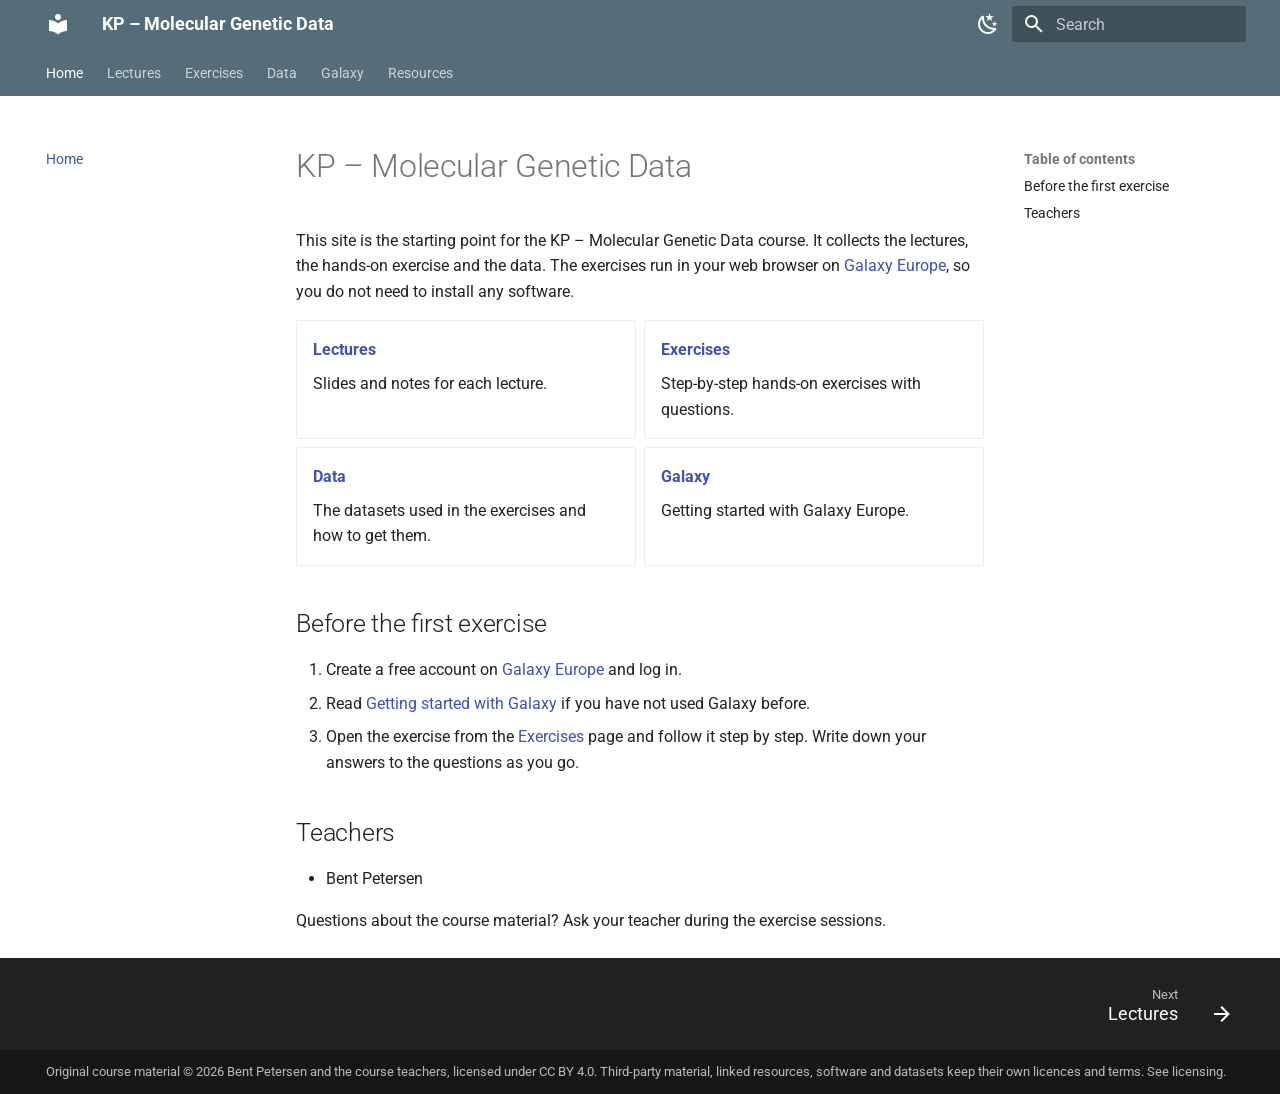
==== index.html @ 852cbc69 "Deploy 754c3c0" ====
<!doctype html>
<html lang="en" class="no-js">
  <head>
    
      <meta charset="utf-8">
      <meta name="viewport" content="width=device-width,initial-scale=1">
      
        <meta name="description" content="Lectures, hands-on exercises, data and Galaxy instructions for the KP – Molecular Genetic Data course.">
      
      
        <meta name="author" content="Bent Petersen">
      
      
        <link rel="canonical" href="https://bentpetersendk.github.io/KP-Molecular-Genetic-Data/">
      
      
      
        <link rel="next" href="lectures/">
      
      
        
      
      
      <link rel="icon" href="assets/images/favicon.png">
      <meta name="generator" content="mkdocs-1.6.1, mkdocs-material-9.7.7">
    
    
      
        <title>Home - KP – Molecular Genetic Data</title>
      
    
    
      <link rel="stylesheet" href="assets/stylesheets/main.ec1eaa64.min.css">
      
        
        <link rel="stylesheet" href="assets/stylesheets/palette.ab4e12ef.min.css">
      
      


    
    
      
    
    
      
        
        
        <link rel="preconnect" href="https://fonts.gstatic.com" crossorigin>
        <link rel="stylesheet" href="https://fonts.googleapis.com/css?family=Roboto:300,300i,400,400i,700,700i%7CRoboto+Mono:400,400i,700,700i&display=fallback">
        <style>:root{--md-text-font:"Roboto";--md-code-font:"Roboto Mono"}</style>
      
    
    
      <link rel="stylesheet" href="assets/extra.css">
    
    <script>__md_scope=new URL(".",location),__md_hash=e=>[...e].reduce(((e,_)=>(e<<5)-e+_.charCodeAt(0)),0),__md_get=(e,_=localStorage,t=__md_scope)=>JSON.parse(_.getItem(t.pathname+"."+e)),__md_set=(e,_,t=localStorage,a=__md_scope)=>{try{t.setItem(a.pathname+"."+e,JSON.stringify(_))}catch(e){}}</script>
    
      

    
    
  </head>
  
  
    
    
      
    
    
    
    
    <body dir="ltr" data-md-color-scheme="default" data-md-color-primary="blue-grey" data-md-color-accent="indigo">
  
    
    <input class="md-toggle" data-md-toggle="drawer" type="checkbox" id="__drawer" autocomplete="off">
    <input class="md-toggle" data-md-toggle="search" type="checkbox" id="__search" autocomplete="off">
    <label class="md-overlay" for="__drawer"></label>
    <div data-md-component="skip">
      
        
        <a href="#kp-molecular-genetic-data" class="md-skip">
          Skip to content
        </a>
      
    </div>
    <div data-md-component="announce">
      
    </div>
    
    
      

<header class="md-header" data-md-component="header">
  <nav class="md-header__inner md-grid" aria-label="Header">
    <a href="." title="KP – Molecular Genetic Data" class="md-header__button md-logo" aria-label="KP – Molecular Genetic Data" data-md-component="logo">
      
  
  <svg xmlns="http://www.w3.org/2000/svg" viewBox="0 0 24 24"><path d="M12 8a3 3 0 0 0 3-3 3 3 0 0 0-3-3 3 3 0 0 0-3 3 3 3 0 0 0 3 3m0 3.54C9.64 9.35 6.5 8 3 8v11c3.5 0 6.64 1.35 9 3.54 2.36-2.19 5.5-3.54 9-3.54V8c-3.5 0-6.64 1.35-9 3.54"/></svg>

    </a>
    <label class="md-header__button md-icon" for="__drawer">
      
      <svg xmlns="http://www.w3.org/2000/svg" viewBox="0 0 24 24"><path d="M3 6h18v2H3zm0 5h18v2H3zm0 5h18v2H3z"/></svg>
    </label>
    <div class="md-header__title" data-md-component="header-title">
      <div class="md-header__ellipsis">
        <div class="md-header__topic">
          <span class="md-ellipsis">
            KP – Molecular Genetic Data
          </span>
        </div>
        <div class="md-header__topic" data-md-component="header-topic">
          <span class="md-ellipsis">
            
              Home
            
          </span>
        </div>
      </div>
    </div>
    
      
        <form class="md-header__option" data-md-component="palette">
  
    
    
    
    <input class="md-option" data-md-color-media="(prefers-color-scheme: light)" data-md-color-scheme="default" data-md-color-primary="blue-grey" data-md-color-accent="indigo"  aria-label="Switch to dark mode"  type="radio" name="__palette" id="__palette_0">
    
      <label class="md-header__button md-icon" title="Switch to dark mode" for="__palette_1" hidden>
        <svg xmlns="http://www.w3.org/2000/svg" viewBox="0 0 24 24"><path d="m17.75 4.09-2.53 1.94.91 3.06-2.63-1.81-2.63 1.81.91-3.06-2.53-1.94L12.44 4l1.06-3 1.06 3zm3.5 6.91-1.64 1.25.59 1.98-1.7-1.17-1.7 1.17.59-1.98L15.75 11l2.06-.05L18.5 9l.69 1.95zm-2.28 4.95c.83-.08 1.72 1.1 1.19 1.85-.32.45-.66.87-1.08 1.27C15.17 23 8.84 23 4.94 19.07c-3.91-3.9-3.91-10.24 0-14.14.4-.4.82-.76 1.27-1.08.75-.53 1.93.36 1.85 1.19-.27 2.86.69 5.83 2.89 8.02a9.96 9.96 0 0 0 8.02 2.89m-1.64 2.02a12.08 12.08 0 0 1-7.8-3.47c-2.17-2.19-3.33-5-3.49-7.82-2.81 3.14-2.7 7.96.31 10.98 3.02 3.01 7.84 3.12 10.98.31"/></svg>
      </label>
    
  
    
    
    
    <input class="md-option" data-md-color-media="(prefers-color-scheme: dark)" data-md-color-scheme="slate" data-md-color-primary="blue-grey" data-md-color-accent="indigo"  aria-label="Switch to light mode"  type="radio" name="__palette" id="__palette_1">
    
      <label class="md-header__button md-icon" title="Switch to light mode" for="__palette_0" hidden>
        <svg xmlns="http://www.w3.org/2000/svg" viewBox="0 0 24 24"><path d="M12 7a5 5 0 0 1 5 5 5 5 0 0 1-5 5 5 5 0 0 1-5-5 5 5 0 0 1 5-5m0 2a3 3 0 0 0-3 3 3 3 0 0 0 3 3 3 3 0 0 0 3-3 3 3 0 0 0-3-3m0-7 2.39 3.42C13.65 5.15 12.84 5 12 5s-1.65.15-2.39.42zM3.34 7l4.16-.35A7.2 7.2 0 0 0 5.94 8.5c-.44.74-.69 1.5-.83 2.29zm.02 10 1.76-3.77a7.131 7.131 0 0 0 2.38 4.14zM20.65 7l-1.77 3.79a7.02 7.02 0 0 0-2.38-4.15zm-.01 10-4.14.36c.59-.51 1.12-1.14 1.54-1.86.42-.73.69-1.5.83-2.29zM12 22l-2.41-3.44c.74.27 1.55.44 2.41.44.82 0 1.63-.17 2.37-.44z"/></svg>
      </label>
    
  
</form>
      
    
    
      <script>var palette=__md_get("__palette");if(palette&&palette.color){if("(prefers-color-scheme)"===palette.color.media){var media=matchMedia("(prefers-color-scheme: light)"),input=document.querySelector(media.matches?"[data-md-color-media='(prefers-color-scheme: light)']":"[data-md-color-media='(prefers-color-scheme: dark)']");palette.color.media=input.getAttribute("data-md-color-media"),palette.color.scheme=input.getAttribute("data-md-color-scheme"),palette.color.primary=input.getAttribute("data-md-color-primary"),palette.color.accent=input.getAttribute("data-md-color-accent")}for(var[key,value]of Object.entries(palette.color))document.body.setAttribute("data-md-color-"+key,value)}</script>
    
    
    
      
      
        <label class="md-header__button md-icon" for="__search">
          
          <svg xmlns="http://www.w3.org/2000/svg" viewBox="0 0 24 24"><path d="M9.5 3A6.5 6.5 0 0 1 16 9.5c0 1.61-.59 3.09-1.56 4.23l.27.27h.79l5 5-1.5 1.5-5-5v-.79l-.27-.27A6.52 6.52 0 0 1 9.5 16 6.5 6.5 0 0 1 3 9.5 6.5 6.5 0 0 1 9.5 3m0 2C7 5 5 7 5 9.5S7 14 9.5 14 14 12 14 9.5 12 5 9.5 5"/></svg>
        </label>
        <div class="md-search" data-md-component="search" role="dialog">
  <label class="md-search__overlay" for="__search"></label>
  <div class="md-search__inner" role="search">
    <form class="md-search__form" name="search">
      <input type="text" class="md-search__input" name="query" aria-label="Search" placeholder="Search" autocapitalize="off" autocorrect="off" autocomplete="off" spellcheck="false" data-md-component="search-query" required>
      <label class="md-search__icon md-icon" for="__search">
        
        <svg xmlns="http://www.w3.org/2000/svg" viewBox="0 0 24 24"><path d="M9.5 3A6.5 6.5 0 0 1 16 9.5c0 1.61-.59 3.09-1.56 4.23l.27.27h.79l5 5-1.5 1.5-5-5v-.79l-.27-.27A6.52 6.52 0 0 1 9.5 16 6.5 6.5 0 0 1 3 9.5 6.5 6.5 0 0 1 9.5 3m0 2C7 5 5 7 5 9.5S7 14 9.5 14 14 12 14 9.5 12 5 9.5 5"/></svg>
        
        <svg xmlns="http://www.w3.org/2000/svg" viewBox="0 0 24 24"><path d="M20 11v2H8l5.5 5.5-1.42 1.42L4.16 12l7.92-7.92L13.5 5.5 8 11z"/></svg>
      </label>
      <nav class="md-search__options" aria-label="Search">
        
        <button type="reset" class="md-search__icon md-icon" title="Clear" aria-label="Clear" tabindex="-1">
          
          <svg xmlns="http://www.w3.org/2000/svg" viewBox="0 0 24 24"><path d="M19 6.41 17.59 5 12 10.59 6.41 5 5 6.41 10.59 12 5 17.59 6.41 19 12 13.41 17.59 19 19 17.59 13.41 12z"/></svg>
        </button>
      </nav>
      
    </form>
    <div class="md-search__output">
      <div class="md-search__scrollwrap" tabindex="0" data-md-scrollfix>
        <div class="md-search-result" data-md-component="search-result">
          <div class="md-search-result__meta">
            Initializing search
          </div>
          <ol class="md-search-result__list" role="presentation"></ol>
        </div>
      </div>
    </div>
  </div>
</div>
      
    
    
  </nav>
  
</header>
    
    <div class="md-container" data-md-component="container">
      
      
        
          
            
<nav class="md-tabs" aria-label="Tabs" data-md-component="tabs">
  <div class="md-grid">
    <ul class="md-tabs__list">
      
        
  
  
  
    
  
  
    <li class="md-tabs__item md-tabs__item--active">
      <a href="." class="md-tabs__link">
        
  
  
    
  
  Home

      </a>
    </li>
  

      
        
  
  
  
  
    <li class="md-tabs__item">
      <a href="lectures/" class="md-tabs__link">
        
  
  
    
  
  Lectures

      </a>
    </li>
  

      
        
  
  
  
  
    
    
      <li class="md-tabs__item">
        <a href="exercises/" class="md-tabs__link">
          
  
  
    
  
  Exercises

        </a>
      </li>
    
  

      
        
  
  
  
  
    <li class="md-tabs__item">
      <a href="data/" class="md-tabs__link">
        
  
  
    
  
  Data

      </a>
    </li>
  

      
        
  
  
  
  
    <li class="md-tabs__item">
      <a href="galaxy/" class="md-tabs__link">
        
  
  
    
  
  Galaxy

      </a>
    </li>
  

      
        
  
  
  
  
    <li class="md-tabs__item">
      <a href="resources/" class="md-tabs__link">
        
  
  
    
  
  Resources

      </a>
    </li>
  

      
    </ul>
  </div>
</nav>
          
        
      
      <main class="md-main" data-md-component="main">
        <div class="md-main__inner md-grid">
          
            
              
              <div class="md-sidebar md-sidebar--primary" data-md-component="sidebar" data-md-type="navigation" >
                <div class="md-sidebar__scrollwrap">
                  <div class="md-sidebar__inner">
                    


  


<nav class="md-nav md-nav--primary md-nav--lifted" aria-label="Navigation" data-md-level="0">
  <label class="md-nav__title" for="__drawer">
    <a href="." title="KP – Molecular Genetic Data" class="md-nav__button md-logo" aria-label="KP – Molecular Genetic Data" data-md-component="logo">
      
  
  <svg xmlns="http://www.w3.org/2000/svg" viewBox="0 0 24 24"><path d="M12 8a3 3 0 0 0 3-3 3 3 0 0 0-3-3 3 3 0 0 0-3 3 3 3 0 0 0 3 3m0 3.54C9.64 9.35 6.5 8 3 8v11c3.5 0 6.64 1.35 9 3.54 2.36-2.19 5.5-3.54 9-3.54V8c-3.5 0-6.64 1.35-9 3.54"/></svg>

    </a>
    KP – Molecular Genetic Data
  </label>
  
  <ul class="md-nav__list" data-md-scrollfix>
    
      
      
  
  
    
  
  
  
    <li class="md-nav__item md-nav__item--active">
      
      <input class="md-nav__toggle md-toggle" type="checkbox" id="__toc">
      
      
        
      
      
        <label class="md-nav__link md-nav__link--active" for="__toc">
          
  
  
  <span class="md-ellipsis">
    
  
    Home
  

    
  </span>
  
  

          <span class="md-nav__icon md-icon"></span>
        </label>
      
      <a href="." class="md-nav__link md-nav__link--active">
        
  
  
  <span class="md-ellipsis">
    
  
    Home
  

    
  </span>
  
  

      </a>
      
        

<nav class="md-nav md-nav--secondary" aria-label="Table of contents">
  
  
  
    
  
  
    <label class="md-nav__title" for="__toc">
      <span class="md-nav__icon md-icon"></span>
      Table of contents
    </label>
    <ul class="md-nav__list" data-md-component="toc" data-md-scrollfix>
      
        <li class="md-nav__item">
  <a href="#before-the-first-exercise" class="md-nav__link">
    <span class="md-ellipsis">
      
        Before the first exercise
      
    </span>
  </a>
  
</li>
      
        <li class="md-nav__item">
  <a href="#teachers" class="md-nav__link">
    <span class="md-ellipsis">
      
        Teachers
      
    </span>
  </a>
  
</li>
      
    </ul>
  
</nav>
      
    </li>
  

    
      
      
  
  
  
  
    <li class="md-nav__item">
      <a href="lectures/" class="md-nav__link">
        
  
  
  <span class="md-ellipsis">
    
  
    Lectures
  

    
  </span>
  
  

      </a>
    </li>
  

    
      
      
  
  
  
  
    
    
      
        
          
        
      
        
      
    
    
    
      
      
        
      
    
    
    <li class="md-nav__item md-nav__item--nested">
      
        
        
        <input class="md-nav__toggle md-toggle " type="checkbox" id="__nav_3" >
        
          
          <div class="md-nav__link md-nav__container">
            <a href="exercises/" class="md-nav__link ">
              
  
  
  <span class="md-ellipsis">
    
  
    Exercises
  

    
  </span>
  
  

            </a>
            
              
              <label class="md-nav__link " for="__nav_3" id="__nav_3_label" tabindex="0">
                <span class="md-nav__icon md-icon"></span>
              </label>
            
          </div>
        
        <nav class="md-nav" data-md-level="1" aria-labelledby="__nav_3_label" aria-expanded="false">
          <label class="md-nav__title" for="__nav_3">
            <span class="md-nav__icon md-icon"></span>
            
  
    Exercises
  

          </label>
          <ul class="md-nav__list" data-md-scrollfix>
            
              
            
              
                
  
  
  
  
    <li class="md-nav__item">
      <a href="exercises/ngs-preprocessing/" class="md-nav__link">
        
  
  
  <span class="md-ellipsis">
    
  
    NGS preprocessing and quality control
  

    
  </span>
  
  

      </a>
    </li>
  

              
            
          </ul>
        </nav>
      
    </li>
  

    
      
      
  
  
  
  
    <li class="md-nav__item">
      <a href="data/" class="md-nav__link">
        
  
  
  <span class="md-ellipsis">
    
  
    Data
  

    
  </span>
  
  

      </a>
    </li>
  

    
      
      
  
  
  
  
    <li class="md-nav__item">
      <a href="galaxy/" class="md-nav__link">
        
  
  
  <span class="md-ellipsis">
    
  
    Galaxy
  

    
  </span>
  
  

      </a>
    </li>
  

    
      
      
  
  
  
  
    <li class="md-nav__item">
      <a href="resources/" class="md-nav__link">
        
  
  
  <span class="md-ellipsis">
    
  
    Resources
  

    
  </span>
  
  

      </a>
    </li>
  

    
  </ul>
</nav>
                  </div>
                </div>
              </div>
            
            
              
              <div class="md-sidebar md-sidebar--secondary" data-md-component="sidebar" data-md-type="toc" >
                <div class="md-sidebar__scrollwrap">
                  <div class="md-sidebar__inner">
                    

<nav class="md-nav md-nav--secondary" aria-label="Table of contents">
  
  
  
    
  
  
    <label class="md-nav__title" for="__toc">
      <span class="md-nav__icon md-icon"></span>
      Table of contents
    </label>
    <ul class="md-nav__list" data-md-component="toc" data-md-scrollfix>
      
        <li class="md-nav__item">
  <a href="#before-the-first-exercise" class="md-nav__link">
    <span class="md-ellipsis">
      
        Before the first exercise
      
    </span>
  </a>
  
</li>
      
        <li class="md-nav__item">
  <a href="#teachers" class="md-nav__link">
    <span class="md-ellipsis">
      
        Teachers
      
    </span>
  </a>
  
</li>
      
    </ul>
  
</nav>
                  </div>
                </div>
              </div>
            
          
          
            <div class="md-content" data-md-component="content">
              
              <article class="md-content__inner md-typeset">
                
                  



<h1 id="kp-molecular-genetic-data">KP – Molecular Genetic Data<a class="headerlink" href="#kp-molecular-genetic-data" title="Permanent link">&para;</a></h1>
<!-- TODO(instructors): add the course code, semester and a short course description. -->

<p>This site is the starting point for the KP – Molecular Genetic Data course. It collects the lectures, the hands-on exercise and the data.
The exercises run in your web browser on <a href="https://usegalaxy.eu">Galaxy Europe</a>, so you do not need to install any software.</p>
<div class="grid cards">
<ul>
<li>
<p><strong><a href="lectures/">Lectures</a></strong></p>
<p>Slides and notes for each lecture.</p>
</li>
<li>
<p><strong><a href="exercises/">Exercises</a></strong></p>
<p>Step-by-step hands-on exercises with questions.</p>
</li>
<li>
<p><strong><a href="data/">Data</a></strong></p>
<p>The datasets used in the exercises and how to get them.</p>
</li>
<li>
<p><strong><a href="galaxy/">Galaxy</a></strong></p>
<p>Getting started with Galaxy Europe.</p>
</li>
</ul>
</div>
<h2 id="before-the-first-exercise">Before the first exercise<a class="headerlink" href="#before-the-first-exercise" title="Permanent link">&para;</a></h2>
<ol>
<li>Create a free account on <a href="https://usegalaxy.eu/login/start">Galaxy Europe</a> and log in.</li>
<li>Read <a href="galaxy/">Getting started with Galaxy</a> if you have not used Galaxy before.</li>
<li>Open the exercise from the <a href="exercises/">Exercises</a> page and follow it step by step.
   Write down your answers to the questions as you go.</li>
</ol>
<h2 id="teachers">Teachers<a class="headerlink" href="#teachers" title="Permanent link">&para;</a></h2>
<ul>
<li>Bent Petersen</li>
</ul>
<!-- TODO(instructors): add co-teachers here. -->

<p>Questions about the course material? Ask your teacher during the exercise sessions.</p>







  
  






                
              </article>
            </div>
          
          
<script>var target=document.getElementById(location.hash.slice(1));target&&target.name&&(target.checked=target.name.startsWith("__tabbed_"))</script>
        </div>
        
          <button type="button" class="md-top md-icon" data-md-component="top" hidden>
  
  <svg xmlns="http://www.w3.org/2000/svg" viewBox="0 0 24 24"><path d="M13 20h-2V8l-5.5 5.5-1.42-1.42L12 4.16l7.92 7.92-1.42 1.42L13 8z"/></svg>
  Back to top
</button>
        
      </main>
      
        <footer class="md-footer">
  
    
      
      <nav class="md-footer__inner md-grid" aria-label="Footer" >
        
        
          
          <a href="lectures/" class="md-footer__link md-footer__link--next" aria-label="Next: Lectures">
            <div class="md-footer__title">
              <span class="md-footer__direction">
                Next
              </span>
              <div class="md-ellipsis">
                Lectures
              </div>
            </div>
            <div class="md-footer__button md-icon">
              
              <svg xmlns="http://www.w3.org/2000/svg" viewBox="0 0 24 24"><path d="M4 11v2h12l-5.5 5.5 1.42 1.42L19.84 12l-7.92-7.92L10.5 5.5 16 11z"/></svg>
            </div>
          </a>
        
      </nav>
    
  
  <div class="md-footer-meta md-typeset">
    <div class="md-footer-meta__inner md-grid">
      <div class="md-copyright">
  
    <div class="md-copyright__highlight">
      Original course material © 2026 Bent Petersen and the course teachers, licensed under <a href="https://creativecommons.org/licenses/by/4.0/">CC BY 4.0</a>. Third-party material, linked resources, software and datasets keep their own licences and terms. See <a href="https://github.com/bentpetersendk/KP-Molecular-Genetic-Data/blob/main/LICENSE.md">licensing</a>.
    </div>
  
  
</div>
      
    </div>
  </div>
</footer>
      
    </div>
    <div class="md-dialog" data-md-component="dialog">
      <div class="md-dialog__inner md-typeset"></div>
    </div>
    
    
    
      
      
      <script id="__config" type="application/json">{"annotate": null, "base": ".", "features": ["navigation.tabs", "navigation.sections", "navigation.top", "navigation.footer", "navigation.indexes", "toc.follow", "search.highlight", "content.code.copy"], "search": "assets/javascripts/workers/search.2c215733.min.js", "tags": null, "translations": {"clipboard.copied": "Copied to clipboard", "clipboard.copy": "Copy to clipboard", "search.result.more.one": "1 more on this page", "search.result.more.other": "# more on this page", "search.result.none": "No matching documents", "search.result.one": "1 matching document", "search.result.other": "# matching documents", "search.result.placeholder": "Type to start searching", "search.result.term.missing": "Missing", "select.version": "Select version"}, "version": null}</script>
    
    
      <script src="assets/javascripts/bundle.d7400e89.min.js"></script>
      
    
  </body>
</html>
---- assets/stylesheets/main.ec1eaa64.min.css ----
@charset "UTF-8";html{-webkit-text-size-adjust:none;-moz-text-size-adjust:none;text-size-adjust:none;box-sizing:border-box}*,:after,:before{box-sizing:inherit}@media (prefers-reduced-motion){*,:after,:before{transition:none!important}}body{margin:0}a,button,input,label{-webkit-tap-highlight-color:transparent}a{color:inherit;text-decoration:none}hr{border:0;box-sizing:initial;display:block;height:.05rem;overflow:visible;padding:0}small{font-size:80%}sub,sup{line-height:1em}img{border-style:none}table{border-collapse:initial;border-spacing:0}td,th{font-weight:400;vertical-align:top}button{background:#0000;border:0;font-family:inherit;font-size:inherit;margin:0;padding:0}input{border:0;outline:none}:root{--md-primary-fg-color:#4051b5;--md-primary-fg-color--light:#5d6cc0;--md-primary-fg-color--dark:#303fa1;--md-primary-bg-color:#fff;--md-primary-bg-color--light:#ffffffb3;--md-accent-fg-color:#526cfe;--md-accent-fg-color--transparent:#526cfe1a;--md-accent-bg-color:#fff;--md-accent-bg-color--light:#ffffffb3}[data-md-color-scheme=default]{color-scheme:light}[data-md-color-scheme=default] img[src$="#gh-dark-mode-only"],[data-md-color-scheme=default] img[src$="#only-dark"]{display:none}:root,[data-md-color-scheme=default]{--md-hue:225deg;--md-default-fg-color:#000000de;--md-default-fg-color--light:#0000008a;--md-default-fg-color--lighter:#00000052;--md-default-fg-color--lightest:#00000012;--md-default-bg-color:#fff;--md-default-bg-color--light:#ffffffb3;--md-default-bg-color--lighter:#ffffff4d;--md-default-bg-color--lightest:#ffffff1f;--md-code-fg-color:#36464e;--md-code-bg-color:#f5f5f5;--md-code-bg-color--light:#f5f5f5b3;--md-code-bg-color--lighter:#f5f5f54d;--md-code-hl-color:#4287ff;--md-code-hl-color--light:#4287ff1a;--md-code-hl-number-color:#d52a2a;--md-code-hl-special-color:#db1457;--md-code-hl-function-color:#a846b9;--md-code-hl-constant-color:#6e59d9;--md-code-hl-keyword-color:#3f6ec6;--md-code-hl-string-color:#1c7d4d;--md-code-hl-name-color:var(--md-code-fg-color);--md-code-hl-operator-color:var(--md-default-fg-color--light);--md-code-hl-punctuation-color:var(--md-default-fg-color--light);--md-code-hl-comment-color:var(--md-default-fg-color--light);--md-code-hl-generic-color:var(--md-default-fg-color--light);--md-code-hl-variable-color:var(--md-default-fg-color--light);--md-typeset-color:var(--md-default-fg-color);--md-typeset-a-color:var(--md-primary-fg-color);--md-typeset-del-color:#f5503d26;--md-typeset-ins-color:#0bd57026;--md-typeset-kbd-color:#fafafa;--md-typeset-kbd-accent-color:#fff;--md-typeset-kbd-border-color:#b8b8b8;--md-typeset-mark-color:#ffff0080;--md-typeset-table-color:#0000001f;--md-typeset-table-color--light:rgba(0,0,0,.035);--md-admonition-fg-color:var(--md-default-fg-color);--md-admonition-bg-color:var(--md-default-bg-color);--md-warning-fg-color:#000000de;--md-warning-bg-color:#ff9;--md-footer-fg-color:#fff;--md-footer-fg-color--light:#ffffffb3;--md-footer-fg-color--lighter:#ffffff73;--md-footer-bg-color:#000000de;--md-footer-bg-color--dark:#00000052;--md-shadow-z1:0 0.2rem 0.5rem #0000000d,0 0 0.05rem #0000001a;--md-shadow-z2:0 0.2rem 0.5rem #0000001a,0 0 0.05rem #00000040;--md-shadow-z3:0 0.2rem 0.5rem #0003,0 0 0.05rem #00000059}.md-icon svg{fill:currentcolor;display:block;height:1.2rem;width:1.2rem}body{-webkit-font-smoothing:antialiased;-moz-osx-font-smoothing:grayscale;--md-text-font-family:var(--md-text-font,_),-apple-system,BlinkMacSystemFont,Helvetica,Arial,sans-serif;--md-code-font-family:var(--md-code-font,_),SFMono-Regular,Consolas,Menlo,monospace}aside,body,input{font-feature-settings:"kern","liga";color:var(--md-typeset-color);font-family:var(--md-text-font-family)}code,kbd,pre{font-feature-settings:"kern";font-family:var(--md-code-font-family)}:root{--md-typeset-table-sort-icon:url('data:image/svg+xml;charset=utf-8,<svg xmlns="http://www.w3.org/2000/svg" viewBox="0 0 24 24"><path d="m18 21-4-4h3V7h-3l4-4 4 4h-3v10h3M2 19v-2h10v2M2 13v-2h7v2M2 7V5h4v2z"/></svg>');--md-typeset-table-sort-icon--asc:url('data:image/svg+xml;charset=utf-8,<svg xmlns="http://www.w3.org/2000/svg" viewBox="0 0 24 24"><path d="M19 17h3l-4 4-4-4h3V3h2M2 17h10v2H2M6 5v2H2V5m0 6h7v2H2z"/></svg>');--md-typeset-table-sort-icon--desc:url('data:image/svg+xml;charset=utf-8,<svg xmlns="http://www.w3.org/2000/svg" viewBox="0 0 24 24"><path d="M19 7h3l-4-4-4 4h3v14h2M2 17h10v2H2M6 5v2H2V5m0 6h7v2H2z"/></svg>')}.md-typeset{-webkit-print-color-adjust:exact;color-adjust:exact;font-size:.8rem;line-height:1.6;overflow-wrap:break-word}@media print{.md-typeset{font-size:.68rem}}.md-typeset blockquote,.md-typeset dl,.md-typeset figure,.md-typeset ol,.md-typeset pre,.md-typeset ul{margin-bottom:1em;margin-top:1em}.md-typeset h1{color:var(--md-default-fg-color--light);font-size:2em;line-height:1.3;margin:0 0 1.25em}.md-typeset h1,.md-typeset h2{font-weight:300;letter-spacing:-.01em}.md-typeset h2{font-size:1.5625em;line-height:1.4;margin:1.6em 0 .64em}.md-typeset h3{font-size:1.25em;font-weight:400;letter-spacing:-.01em;line-height:1.5;margin:1.6em 0 .8em}.md-typeset h2+h3{margin-top:.8em}.md-typeset h4{font-weight:700;letter-spacing:-.01em;margin:1em 0}.md-typeset h5,.md-typeset h6{color:var(--md-default-fg-color--light);font-size:.8em;font-weight:700;letter-spacing:-.01em;margin:1.25em 0}.md-typeset h5{text-transform:uppercase}.md-typeset h5 code{text-transform:none}.md-typeset hr{border-bottom:.05rem solid var(--md-default-fg-color--lightest);display:flow-root;margin:1.5em 0}.md-typeset a{color:var(--md-typeset-a-color);word-break:break-word}.md-typeset a,.md-typeset a:before{transition:color 125ms}.md-typeset a:focus,.md-typeset a:hover{color:var(--md-accent-fg-color)}.md-typeset a:focus code,.md-typeset a:hover code{background-color:var(--md-accent-fg-color--transparent);color:var(--md-accent-fg-color)}.md-typeset a code{color:var(--md-typeset-a-color)}.md-typeset a.focus-visible{outline-color:var(--md-accent-fg-color);outline-offset:.2rem}.md-typeset code,.md-typeset kbd,.md-typeset pre{color:var(--md-code-fg-color);direction:ltr;font-variant-ligatures:none;transition:background-color 125ms}@media print{.md-typeset code,.md-typeset kbd,.md-typeset pre{white-space:pre-wrap}}.md-typeset code{background-color:var(--md-code-bg-color);border-radius:.1rem;-webkit-box-decoration-break:clone;box-decoration-break:clone;font-size:.85em;padding:0 .2941176471em;transition:color 125ms,background-color 125ms;word-break:break-word}.md-typeset code:not(.focus-visible){-webkit-tap-highlight-color:transparent;outline:none}.md-typeset pre{display:flow-root;line-height:1.4;position:relative}.md-typeset pre>code{-webkit-box-decoration-break:slice;box-decoration-break:slice;box-shadow:none;display:block;margin:0;outline-color:var(--md-accent-fg-color);overflow:auto;padding:.7720588235em 1.1764705882em;scrollbar-color:var(--md-default-fg-color--lighter) #0000;scrollbar-width:thin;touch-action:auto;word-break:normal}.md-typeset pre>code:hover{scrollbar-color:var(--md-accent-fg-color) #0000}.md-typeset pre>code::-webkit-scrollbar{height:.2rem;width:.2rem}.md-typeset pre>code::-webkit-scrollbar-thumb{background-color:var(--md-default-fg-color--lighter)}.md-typeset pre>code::-webkit-scrollbar-thumb:hover{background-color:var(--md-accent-fg-color)}.md-typeset kbd{background-color:var(--md-typeset-kbd-color);border-radius:.1rem;box-shadow:0 .1rem 0 .05rem var(--md-typeset-kbd-border-color),0 .1rem 0 var(--md-typeset-kbd-border-color),0 -.1rem .2rem var(--md-typeset-kbd-accent-color) inset;color:var(--md-default-fg-color);display:inline-block;font-size:.75em;padding:0 .6666666667em;vertical-align:text-top;word-break:break-word}.md-typeset mark{background-color:var(--md-typeset-mark-color);-webkit-box-decoration-break:clone;box-decoration-break:clone;color:inherit;word-break:break-word}.md-typeset abbr{cursor:help;text-decoration:none}.md-typeset [data-preview],.md-typeset abbr{border-bottom:.05rem dotted var(--md-default-fg-color--light)}.md-typeset small{opacity:.75}[dir=ltr] .md-typeset sub,[dir=ltr] .md-typeset sup{margin-left:.078125em}[dir=rtl] .md-typeset sub,[dir=rtl] .md-typeset sup{margin-right:.078125em}[dir=ltr] .md-typeset blockquote{padding-left:.6rem}[dir=rtl] .md-typeset blockquote{padding-right:.6rem}[dir=ltr] .md-typeset blockquote{border-left:.2rem solid var(--md-default-fg-color--lighter)}[dir=rtl] .md-typeset blockquote{border-right:.2rem solid var(--md-default-fg-color--lighter)}.md-typeset blockquote{color:var(--md-default-fg-color--light);margin-left:0;margin-right:0}.md-typeset ul{list-style-type:disc}.md-typeset ul[type]{list-style-type:revert-layer}[dir=ltr] .md-typeset ol,[dir=ltr] .md-typeset ul{margin-left:.625em}[dir=rtl] .md-typeset ol,[dir=rtl] .md-typeset ul{margin-right:.625em}.md-typeset ol,.md-typeset ul{padding:0}.md-typeset ol:not([hidden]),.md-typeset ul:not([hidden]){display:flow-root}.md-typeset ol ol,.md-typeset ul ol{list-style-type:lower-alpha}.md-typeset ol ol ol,.md-typeset ul ol ol{list-style-type:lower-roman}.md-typeset ol ol ol ol,.md-typeset ul ol ol ol{list-style-type:upper-alpha}.md-typeset ol ol ol ol ol,.md-typeset ul ol ol ol ol{list-style-type:upper-roman}.md-typeset ol[type],.md-typeset ul[type]{list-style-type:revert-layer}[dir=ltr] .md-typeset ol li,[dir=ltr] .md-typeset ul li{margin-left:1.25em}[dir=rtl] .md-typeset ol li,[dir=rtl] .md-typeset ul li{margin-right:1.25em}.md-typeset ol li,.md-typeset ul li{margin-bottom:.5em}.md-typeset ol li blockquote,.md-typeset ol li p,.md-typeset ul li blockquote,.md-typeset ul li p{margin:.5em 0}.md-typeset ol li:last-child,.md-typeset ul li:last-child{margin-bottom:0}[dir=ltr] .md-typeset ol li ol,[dir=ltr] .md-typeset ol li ul,[dir=ltr] .md-typeset ul li ol,[dir=ltr] .md-typeset ul li ul{margin-left:.625em}[dir=rtl] .md-typeset ol li ol,[dir=rtl] .md-typeset ol li ul,[dir=rtl] .md-typeset ul li ol,[dir=rtl] .md-typeset ul li ul{margin-right:.625em}.md-typeset ol li ol,.md-typeset ol li ul,.md-typeset ul li ol,.md-typeset ul li ul{margin-bottom:.5em;margin-top:.5em}[dir=ltr] .md-typeset dd{margin-left:1.875em}[dir=rtl] .md-typeset dd{margin-right:1.875em}.md-typeset dd{margin-bottom:1.5em;margin-top:1em}.md-typeset img,.md-typeset svg,.md-typeset video{height:auto;max-width:100%}.md-typeset img[align=left]{margin:1em 1em 1em 0}.md-typeset img[align=right]{margin:1em 0 1em 1em}.md-typeset img[align]:only-child{margin-top:0}.md-typeset figure{display:flow-root;margin:1em auto;max-width:100%;text-align:center;width:fit-content}.md-typeset figure img{display:block;margin:0 auto}.md-typeset figcaption{font-style:italic;margin:1em auto;max-width:24rem}.md-typeset iframe{max-width:100%}.md-typeset table:not([class]){background-color:var(--md-default-bg-color);border:.05rem solid var(--md-typeset-table-color);border-radius:.1rem;display:inline-block;font-size:.64rem;max-width:100%;overflow:auto;touch-action:auto}@media print{.md-typeset table:not([class]){display:table}}.md-typeset table:not([class])+*{margin-top:1.5em}.md-typeset table:not([class]) td>:first-child,.md-typeset table:not([class]) th>:first-child{margin-top:0}.md-typeset table:not([class]) td>:last-child,.md-typeset table:not([class]) th>:last-child{margin-bottom:0}.md-typeset table:not([class]) td:not([align]),.md-typeset table:not([class]) th:not([align]){text-align:left}[dir=rtl] .md-typeset table:not([class]) td:not([align]),[dir=rtl] .md-typeset table:not([class]) th:not([align]){text-align:right}.md-typeset table:not([class]) th{font-weight:700;min-width:5rem;padding:.9375em 1.25em;vertical-align:top}.md-typeset table:not([class]) td{border-top:.05rem solid var(--md-typeset-table-color);padding:.9375em 1.25em;vertical-align:top}.md-typeset table:not([class]) tbody tr{transition:background-color 125ms}.md-typeset table:not([class]) tbody tr:hover{background-color:var(--md-typeset-table-color--light);box-shadow:0 .05rem 0 var(--md-default-bg-color) inset}.md-typeset table:not([class]) a{word-break:normal}.md-typeset table th[role=columnheader]{cursor:pointer}[dir=ltr] .md-typeset table th[role=columnheader]:after{margin-left:.5em}[dir=rtl] .md-typeset table th[role=columnheader]:after{margin-right:.5em}.md-typeset table th[role=columnheader]:after{content:"";display:inline-block;height:1.2em;-webkit-mask-image:var(--md-typeset-table-sort-icon);mask-image:var(--md-typeset-table-sort-icon);-webkit-mask-repeat:no-repeat;mask-repeat:no-repeat;-webkit-mask-size:contain;mask-size:contain;transition:background-color 125ms;vertical-align:text-bottom;width:1.2em}.md-typeset table th[role=columnheader]:hover:after{background-color:var(--md-default-fg-color--lighter)}.md-typeset table th[role=columnheader][aria-sort=ascending]:after{background-color:var(--md-default-fg-color--light);-webkit-mask-image:var(--md-typeset-table-sort-icon--asc);mask-image:var(--md-typeset-table-sort-icon--asc)}.md-typeset table th[role=columnheader][aria-sort=descending]:after{background-color:var(--md-default-fg-color--light);-webkit-mask-image:var(--md-typeset-table-sort-icon--desc);mask-image:var(--md-typeset-table-sort-icon--desc)}.md-typeset__scrollwrap{margin:1em -.8rem;overflow-x:auto;touch-action:auto}.md-typeset__table{display:inline-block;margin-bottom:.5em;padding:0 .8rem}@media print{.md-typeset__table{display:block}}html .md-typeset__table table{display:table;margin:0;overflow:hidden;width:100%}@media screen and (max-width:44.984375em){.md-content__inner>pre{margin:1em -.8rem}.md-content__inner>pre code{border-radius:0}}.md-typeset .md-author{border-radius:100%;display:block;flex-shrink:0;height:1.6rem;overflow:hidden;position:relative;transition:color 125ms,transform 125ms;width:1.6rem}.md-typeset .md-author img{display:block}.md-typeset .md-author--more{background:var(--md-default-fg-color--lightest);color:var(--md-default-fg-color--lighter);font-size:.6rem;font-weight:700;line-height:1.6rem;text-align:center}.md-typeset .md-author--long{height:2.4rem;width:2.4rem}.md-typeset a.md-author{transform:scale(1)}.md-typeset a.md-author img{border-radius:100%;filter:grayscale(100%) opacity(75%);transition:filter 125ms}.md-typeset a.md-author:focus,.md-typeset a.md-author:hover{transform:scale(1.1);z-index:1}.md-typeset a.md-author:focus img,.md-typeset a.md-author:hover img{filter:grayscale(0)}.md-banner{background-color:var(--md-footer-bg-color);color:var(--md-footer-fg-color);overflow:auto}@media print{.md-banner{display:none}}.md-banner--warning{background-color:var(--md-warning-bg-color);color:var(--md-warning-fg-color)}.md-banner__inner{font-size:.7rem;margin:.6rem auto;padding:0 .8rem}[dir=ltr] .md-banner__button{float:right}[dir=rtl] .md-banner__button{float:left}.md-banner__button{color:inherit;cursor:pointer;transition:opacity .25s}.no-js .md-banner__button{display:none}.md-banner__button:hover{opacity:.7}html{font-size:125%;height:100%;overflow-x:hidden}@media screen and (min-width:100em){html{font-size:137.5%}}@media screen and (min-width:125em){html{font-size:150%}}body{background-color:var(--md-default-bg-color);display:flex;flex-direction:column;font-size:.5rem;min-height:100%;position:relative;width:100%}@media print{body{display:block}}@media screen and (max-width:59.984375em){body[data-md-scrolllock]{position:fixed}}.md-grid{margin-left:auto;margin-right:auto;max-width:61rem}.md-container{display:flex;flex-direction:column;flex-grow:1}@media print{.md-container{display:block}}.md-main{flex-grow:1}.md-main__inner{display:flex;height:100%;margin-top:1.5rem}.md-ellipsis{overflow:hidden;text-overflow:ellipsis}.md-toggle{display:none}.md-option{height:0;opacity:0;position:absolute;width:0}.md-option:checked+label:not([hidden]){display:block}.md-option.focus-visible+label{outline-color:var(--md-accent-fg-color);outline-style:auto}.md-skip{background-color:var(--md-default-fg-color);border-radius:.1rem;color:var(--md-default-bg-color);font-size:.64rem;margin:.5rem;opacity:0;outline-color:var(--md-accent-fg-color);padding:.3rem .5rem;position:fixed;transform:translateY(.4rem);z-index:-1}.md-skip:focus{opacity:1;transform:translateY(0);transition:transform .25s cubic-bezier(.4,0,.2,1),opacity 175ms 75ms;z-index:10}@page{margin:25mm}:root{--md-clipboard-icon:url('data:image/svg+xml;charset=utf-8,<svg xmlns="http://www.w3.org/2000/svg" viewBox="0 0 24 24"><path d="M19 21H8V7h11m0-2H8a2 2 0 0 0-2 2v14a2 2 0 0 0 2 2h11a2 2 0 0 0 2-2V7a2 2 0 0 0-2-2m-3-4H4a2 2 0 0 0-2 2v14h2V3h12z"/></svg>')}.md-clipboard{border-radius:.1rem;color:var(--md-default-fg-color--lightest);cursor:pointer;height:1.5em;outline-color:var(--md-accent-fg-color);outline-offset:.1rem;transition:color .25s;width:1.5em;z-index:1}@media print{.md-clipboard{display:none}}.md-clipboard:not(.focus-visible){-webkit-tap-highlight-color:transparent;outline:none}:hover>.md-clipboard{color:var(--md-default-fg-color--light)}.md-clipboard:focus,.md-clipboard:hover{color:var(--md-accent-fg-color)}.md-clipboard:after{background-color:currentcolor;content:"";display:block;height:1.125em;margin:0 auto;-webkit-mask-image:var(--md-clipboard-icon);mask-image:var(--md-clipboard-icon);-webkit-mask-position:center;mask-position:center;-webkit-mask-repeat:no-repeat;mask-repeat:no-repeat;-webkit-mask-size:contain;mask-size:contain;width:1.125em}.md-clipboard--inline{cursor:pointer}.md-clipboard--inline code{transition:color .25s,background-color .25s}.md-clipboard--inline:focus code,.md-clipboard--inline:hover code{background-color:var(--md-accent-fg-color--transparent);color:var(--md-accent-fg-color)}:root{--md-code-select-icon:url('data:image/svg+xml;charset=utf-8,<svg xmlns="http://www.w3.org/2000/svg" viewBox="0 0 24 24"><path d="M19 19h-4v2h4c1.1 0 2-.9 2-2v-4h-2m0-12h-4v2h4v4h2V5c0-1.1-.9-2-2-2M5 5h4V3H5c-1.1 0-2 .9-2 2v4h2m0 6H3v4c0 1.1.9 2 2 2h4v-2H5zm2-4h2v2H7zm4 0h2v2h-2zm4 0h2v2h-2zM7 7h2v2H7zm4 0h2v2h-2zm4 0h2v2h-2zm-8 8h2v2H7zm4 0h2v2h-2zm4 0h2v2h-2z"/></svg>');--md-code-copy-icon:url('data:image/svg+xml;charset=utf-8,<svg xmlns="http://www.w3.org/2000/svg" viewBox="0 0 24 24"><path d="M19 21H8V7h11m0-2H8a2 2 0 0 0-2 2v14a2 2 0 0 0 2 2h11a2 2 0 0 0 2-2V7a2 2 0 0 0-2-2m-3-4H4a2 2 0 0 0-2 2v14h2V3h12z"/></svg>')}.md-typeset .md-code__content{display:grid}.md-code__nav{background-color:var(--md-code-bg-color--lighter);border-radius:.1rem;display:flex;gap:.2rem;padding:.2rem;position:absolute;right:.25em;top:.25em;transition:background-color .25s;z-index:1}:hover>.md-code__nav{background-color:var(--md-code-bg-color--light)}.md-code__button{color:var(--md-default-fg-color--lightest);cursor:pointer;display:block;height:1.5em;outline-color:var(--md-accent-fg-color);outline-offset:.1rem;transition:color .25s;width:1.5em}:hover>*>.md-code__button{color:var(--md-default-fg-color--light)}.md-code__button.focus-visible,.md-code__button:hover{color:var(--md-accent-fg-color)}.md-code__button--active{color:var(--md-default-fg-color)!important}.md-code__button:after{background-color:currentcolor;content:"";display:block;height:1.125em;margin:0 auto;-webkit-mask-position:center;mask-position:center;-webkit-mask-repeat:no-repeat;mask-repeat:no-repeat;-webkit-mask-size:contain;mask-size:contain;width:1.125em}.md-code__button[data-md-type=select]:after{-webkit-mask-image:var(--md-code-select-icon);mask-image:var(--md-code-select-icon)}.md-code__button[data-md-type=copy]:after{-webkit-mask-image:var(--md-code-copy-icon);mask-image:var(--md-code-copy-icon)}@keyframes consent{0%{opacity:0;transform:translateY(100%)}to{opacity:1;transform:translateY(0)}}@keyframes overlay{0%{opacity:0}to{opacity:1}}.md-consent__overlay{animation:overlay .25s both;-webkit-backdrop-filter:blur(.1rem);backdrop-filter:blur(.1rem);background-color:#0000008a;height:100%;opacity:1;position:fixed;top:0;width:100%;z-index:5}.md-consent__inner{animation:consent .5s cubic-bezier(.1,.7,.1,1) both;background-color:var(--md-default-bg-color);border:0;border-radius:.1rem;bottom:0;box-shadow:0 0 .2rem #0000001a,0 .2rem .4rem #0003;max-height:100%;overflow:auto;padding:0;position:fixed;width:100%;z-index:5}.md-consent__form{padding:.8rem}.md-consent__settings{display:none;margin:1em 0}input:checked+.md-consent__settings{display:block}.md-consent__controls{margin-bottom:.8rem}.md-typeset .md-consent__controls .md-button{display:inline}@media screen and (max-width:44.984375em){.md-typeset .md-consent__controls .md-button{display:block;margin-top:.4rem;text-align:center;width:100%}}.md-consent label{cursor:pointer}.md-content{flex-grow:1;min-width:0}.md-content__inner{margin:0 .8rem 1.2rem;padding-top:.6rem}@media screen and (min-width:76.25em){[dir=ltr] .md-sidebar--primary:not([hidden])~.md-content>.md-content__inner{margin-left:1.2rem}[dir=ltr] .md-sidebar--secondary:not([hidden])~.md-content>.md-content__inner,[dir=rtl] .md-sidebar--primary:not([hidden])~.md-content>.md-content__inner{margin-right:1.2rem}[dir=rtl] .md-sidebar--secondary:not([hidden])~.md-content>.md-content__inner{margin-left:1.2rem}}.md-content__inner:before{content:"";display:block;height:.4rem}.md-content__inner>:last-child{margin-bottom:0}[dir=ltr] .md-content__button{float:right}[dir=rtl] .md-content__button{float:left}[dir=ltr] .md-content__button{margin-left:.4rem}[dir=rtl] .md-content__button{margin-right:.4rem}.md-content__button{margin:.4rem 0;padding:0}@media print{.md-content__button{display:none}}.md-typeset .md-content__button{color:var(--md-default-fg-color--lighter)}.md-content__button svg{display:inline;vertical-align:top}[dir=rtl] .md-content__button svg{transform:scaleX(-1)}[dir=ltr] .md-dialog{right:.8rem}[dir=rtl] .md-dialog{left:.8rem}.md-dialog{background-color:var(--md-default-fg-color);border-radius:.1rem;bottom:.8rem;box-shadow:var(--md-shadow-z3);min-width:11.1rem;opacity:0;padding:.4rem .6rem;pointer-events:none;position:fixed;transform:translateY(100%);transition:transform 0ms .4s,opacity .4s;z-index:4}@media print{.md-dialog{display:none}}.md-dialog--active{opacity:1;pointer-events:auto;transform:translateY(0);transition:transform .4s cubic-bezier(.075,.85,.175,1),opacity .4s}.md-dialog__inner{color:var(--md-default-bg-color);font-size:.7rem}.md-feedback{margin:2em 0 1em;text-align:center}.md-feedback fieldset{border:none;margin:0;padding:0}.md-feedback__title{font-weight:700;margin:1em auto}.md-feedback__inner{position:relative}.md-feedback__list{display:flex;flex-wrap:wrap;place-content:baseline center;position:relative}.md-feedback__list:hover .md-icon:not(:disabled){color:var(--md-default-fg-color--lighter)}:disabled .md-feedback__list{min-height:1.8rem}.md-feedback__icon{color:var(--md-default-fg-color--light);cursor:pointer;flex-shrink:0;margin:0 .1rem;transition:color 125ms}.md-feedback__icon:not(:disabled).md-icon:hover{color:var(--md-accent-fg-color)}.md-feedback__icon:disabled{color:var(--md-default-fg-color--lightest);pointer-events:none}.md-feedback__note{opacity:0;position:relative;transform:translateY(.4rem);transition:transform .4s cubic-bezier(.1,.7,.1,1),opacity .15s}.md-feedback__note>*{margin:0 auto;max-width:16rem}:disabled .md-feedback__note{opacity:1;transform:translateY(0)}@media print{.md-feedback{display:none}}.md-footer{background-color:var(--md-footer-bg-color);color:var(--md-footer-fg-color)}@media print{.md-footer{display:none}}.md-footer__inner{justify-content:space-between;overflow:auto;padding:.2rem}.md-footer__inner:not([hidden]){display:flex}.md-footer__link{align-items:end;display:flex;flex-grow:0.01;margin-bottom:.4rem;margin-top:1rem;max-width:100%;outline-color:var(--md-accent-fg-color);overflow:hidden;transition:opacity .25s}.md-footer__link:focus,.md-footer__link:hover{opacity:.7}[dir=rtl] .md-footer__link svg{transform:scaleX(-1)}@media screen and (max-width:44.984375em){.md-footer__link--prev{flex-shrink:0}.md-footer__link--prev .md-footer__title{display:none}}[dir=ltr] .md-footer__link--next{margin-left:auto}[dir=rtl] .md-footer__link--next{margin-right:auto}.md-footer__link--next{text-align:right}[dir=rtl] .md-footer__link--next{text-align:left}.md-footer__title{flex-grow:1;font-size:.9rem;margin-bottom:.7rem;max-width:calc(100% - 2.4rem);padding:0 1rem;white-space:nowrap}.md-footer__button{margin:.2rem;padding:.4rem}.md-footer__direction{font-size:.64rem;opacity:.7}.md-footer-meta{background-color:var(--md-footer-bg-color--dark)}.md-footer-meta__inner{display:flex;flex-wrap:wrap;justify-content:space-between;padding:.2rem}html .md-footer-meta.md-typeset a{color:var(--md-footer-fg-color--light)}html .md-footer-meta.md-typeset a:focus,html .md-footer-meta.md-typeset a:hover{color:var(--md-footer-fg-color)}.md-copyright{color:var(--md-footer-fg-color--lighter);font-size:.64rem;margin:auto .6rem;padding:.4rem 0;width:100%}@media screen and (min-width:45em){.md-copyright{width:auto}}.md-copyright__highlight{color:var(--md-footer-fg-color--light)}.md-social{display:inline-flex;gap:.2rem;margin:0 .4rem;padding:.2rem 0 .6rem}@media screen and (min-width:45em){.md-social{padding:.6rem 0}}.md-social__link{display:inline-block;height:1.6rem;text-align:center;width:1.6rem}.md-social__link:before{line-height:1.9}.md-social__link svg{fill:currentcolor;max-height:.8rem;vertical-align:-25%}.md-typeset .md-button{border:.1rem solid;border-radius:.1rem;color:var(--md-primary-fg-color);cursor:pointer;display:inline-block;font-weight:700;padding:.625em 2em;transition:color 125ms,background-color 125ms,border-color 125ms}.md-typeset .md-button--primary{background-color:var(--md-primary-fg-color);border-color:var(--md-primary-fg-color);color:var(--md-primary-bg-color)}.md-typeset .md-button:focus,.md-typeset .md-button:hover{background-color:var(--md-accent-fg-color);border-color:var(--md-accent-fg-color);color:var(--md-accent-bg-color)}[dir=ltr] .md-typeset .md-input{border-top-left-radius:.1rem}[dir=ltr] .md-typeset .md-input,[dir=rtl] .md-typeset .md-input{border-top-right-radius:.1rem}[dir=rtl] .md-typeset .md-input{border-top-left-radius:.1rem}.md-typeset .md-input{border-bottom:.1rem solid var(--md-default-fg-color--lighter);box-shadow:var(--md-shadow-z1);font-size:.8rem;height:1.8rem;padding:0 .6rem;transition:border .25s,box-shadow .25s}.md-typeset .md-input:focus,.md-typeset .md-input:hover{border-bottom-color:var(--md-accent-fg-color);box-shadow:var(--md-shadow-z2)}.md-typeset .md-input--stretch{width:100%}.md-header{background-color:var(--md-primary-fg-color);box-shadow:0 0 .2rem #0000,0 .2rem .4rem #0000;color:var(--md-primary-bg-color);display:block;left:0;position:sticky;right:0;top:0;z-index:4}@media print{.md-header{display:none}}.md-header[hidden]{transform:translateY(-100%);transition:transform .25s cubic-bezier(.8,0,.6,1),box-shadow .25s}.md-header--shadow{box-shadow:0 0 .2rem #0000001a,0 .2rem .4rem #0003;transition:transform .25s cubic-bezier(.1,.7,.1,1),box-shadow .25s}.md-header__inner{align-items:center;display:flex;padding:0 .2rem}.md-header__button{color:currentcolor;cursor:pointer;margin:.2rem;outline-color:var(--md-accent-fg-color);padding:.4rem;position:relative;transition:opacity .25s;vertical-align:middle;z-index:1}.md-header__button:hover{opacity:.7}.md-header__button:not([hidden]){display:inline-block}.md-header__button:not(.focus-visible){-webkit-tap-highlight-color:transparent;outline:none}.md-header__button.md-logo{margin:.2rem;padding:.4rem}@media screen and (max-width:76.234375em){.md-header__button.md-logo{display:none}}.md-header__button.md-logo img,.md-header__button.md-logo svg{fill:currentcolor;display:block;height:1.2rem;width:auto}@media screen and (min-width:60em){.md-header__button[for=__search]{display:none}}.no-js .md-header__button[for=__search]{display:none}[dir=rtl] .md-header__button[for=__search] svg{transform:scaleX(-1)}@media screen and (min-width:76.25em){.md-header__button[for=__drawer]{display:none}}.md-header__topic{display:flex;max-width:100%;position:absolute;transition:transform .4s cubic-bezier(.1,.7,.1,1),opacity .15s;white-space:nowrap}.md-header__topic+.md-header__topic{opacity:0;pointer-events:none;transform:translateX(1.25rem);transition:transform .4s cubic-bezier(1,.7,.1,.1),opacity .15s;z-index:-1}[dir=rtl] .md-header__topic+.md-header__topic{transform:translateX(-1.25rem)}.md-header__topic:first-child{font-weight:700}[dir=ltr] .md-header__title{margin-left:1rem;margin-right:.4rem}[dir=rtl] .md-header__title{margin-left:.4rem;margin-right:1rem}.md-header__title{flex-grow:1;font-size:.9rem;height:2.4rem;line-height:2.4rem}.md-header__title--active .md-header__topic{opacity:0;pointer-events:none;transform:translateX(-1.25rem);transition:transform .4s cubic-bezier(1,.7,.1,.1),opacity .15s;z-index:-1}[dir=rtl] .md-header__title--active .md-header__topic{transform:translateX(1.25rem)}.md-header__title--active .md-header__topic+.md-header__topic{opacity:1;pointer-events:auto;transform:translateX(0);transition:transform .4s cubic-bezier(.1,.7,.1,1),opacity .15s;z-index:0}.md-header__title>.md-header__ellipsis{height:100%;position:relative;width:100%}.md-header__option{display:flex;flex-shrink:0;max-width:100%;transition:max-width 0ms .25s,opacity .25s .25s;white-space:nowrap}[data-md-toggle=search]:checked~.md-header .md-header__option{max-width:0;opacity:0;transition:max-width 0ms,opacity 0ms}.md-header__option>input{bottom:0}.md-header__source{display:none}@media screen and (min-width:60em){[dir=ltr] .md-header__source{margin-left:1rem}[dir=rtl] .md-header__source{margin-right:1rem}.md-header__source{display:block;max-width:11.7rem;width:11.7rem}}@media screen and (min-width:76.25em){[dir=ltr] .md-header__source{margin-left:1.4rem}[dir=rtl] .md-header__source{margin-right:1.4rem}}.md-meta{color:var(--md-default-fg-color--light);font-size:.7rem;line-height:1.3}.md-meta__list{display:inline-flex;flex-wrap:wrap;list-style:none;margin:0;padding:0}.md-meta__item:not(:last-child):after{content:"·";margin-left:.2rem;margin-right:.2rem}.md-meta__link{color:var(--md-typeset-a-color)}.md-meta__link:focus,.md-meta__link:hover{color:var(--md-accent-fg-color)}.md-draft{background-color:#ff1744;border-radius:.125em;color:#fff;display:inline-block;font-weight:700;padding-left:.5714285714em;padding-right:.5714285714em}:root{--md-nav-icon--prev:url('data:image/svg+xml;charset=utf-8,<svg xmlns="http://www.w3.org/2000/svg" viewBox="0 0 24 24"><path d="M20 11v2H8l5.5 5.5-1.42 1.42L4.16 12l7.92-7.92L13.5 5.5 8 11z"/></svg>');--md-nav-icon--next:url('data:image/svg+xml;charset=utf-8,<svg xmlns="http://www.w3.org/2000/svg" viewBox="0 0 24 24"><path d="M8.59 16.58 13.17 12 8.59 7.41 10 6l6 6-6 6z"/></svg>');--md-toc-icon:url('data:image/svg+xml;charset=utf-8,<svg xmlns="http://www.w3.org/2000/svg" viewBox="0 0 24 24"><path d="M3 9h14V7H3zm0 4h14v-2H3zm0 4h14v-2H3zm16 0h2v-2h-2zm0-10v2h2V7zm0 6h2v-2h-2z"/></svg>')}.md-nav{font-size:.7rem;line-height:1.3}.md-nav__title{color:var(--md-default-fg-color--light);display:block;font-weight:700;overflow:hidden;padding:0 .6rem;text-overflow:ellipsis}.md-nav__title .md-nav__button{display:none}.md-nav__title .md-nav__button img{height:100%;width:auto}.md-nav__title .md-nav__button.md-logo img,.md-nav__title .md-nav__button.md-logo svg{fill:currentcolor;display:block;height:2.4rem;max-width:100%;object-fit:contain;width:auto}.md-nav__list{list-style:none;margin:0;padding:0}.md-nav__link{align-items:flex-start;display:flex;gap:.4rem;margin-top:.625em;scroll-snap-align:start;transition:color 125ms}.md-nav__link--passed,.md-nav__link--passed code{color:var(--md-default-fg-color--light)}.md-nav__item .md-nav__link--active,.md-nav__item .md-nav__link--active code{color:var(--md-typeset-a-color)}.md-nav__link .md-ellipsis{position:relative}.md-nav__link .md-ellipsis code{word-break:normal}[dir=ltr] .md-nav__link .md-icon:last-child{margin-left:auto}[dir=rtl] .md-nav__link .md-icon:last-child{margin-right:auto}.md-nav__link .md-typeset{font-size:.7rem;line-height:1.3}.md-nav__link svg{fill:currentcolor;flex-shrink:0;height:1.3em;position:relative}.md-nav__link[for]:focus,.md-nav__link[for]:hover,.md-nav__link[href]:focus,.md-nav__link[href]:hover{color:var(--md-accent-fg-color);cursor:pointer}.md-nav__link[for]:focus code,.md-nav__link[for]:hover code,.md-nav__link[href]:focus code,.md-nav__link[href]:hover code{background-color:var(--md-accent-fg-color--transparent);color:var(--md-accent-fg-color)}.md-nav__link.focus-visible{outline-color:var(--md-accent-fg-color);outline-offset:.2rem}.md-nav--primary .md-nav__link[for=__toc]{display:none}.md-nav--primary .md-nav__link[for=__toc] .md-icon:after{background-color:currentcolor;display:block;height:100%;-webkit-mask-image:var(--md-toc-icon);mask-image:var(--md-toc-icon);width:100%}.md-nav--primary .md-nav__link[for=__toc]~.md-nav{display:none}.md-nav__container>.md-nav__link{margin-top:0}.md-nav__container>.md-nav__link:first-child{flex-grow:1;min-width:0}.md-nav__icon{flex-shrink:0}.md-nav__source{display:none}@media screen and (max-width:76.234375em){.md-nav--primary,.md-nav--primary .md-nav{background-color:var(--md-default-bg-color);display:flex;flex-direction:column;height:100%;left:0;position:absolute;right:0;top:0;z-index:1}.md-nav--primary .md-nav__item,.md-nav--primary .md-nav__title{font-size:.8rem;line-height:1.5}.md-nav--primary .md-nav__title{background-color:var(--md-default-fg-color--lightest);color:var(--md-default-fg-color--light);cursor:pointer;height:5.6rem;line-height:2.4rem;padding:3rem .8rem .2rem;position:relative;white-space:nowrap}[dir=ltr] .md-nav--primary .md-nav__title .md-nav__icon{left:.4rem}[dir=rtl] .md-nav--primary .md-nav__title .md-nav__icon{right:.4rem}.md-nav--primary .md-nav__title .md-nav__icon{display:block;height:1.2rem;margin:.2rem;position:absolute;top:.4rem;width:1.2rem}.md-nav--primary .md-nav__title .md-nav__icon:after{background-color:currentcolor;content:"";display:block;height:100%;-webkit-mask-image:var(--md-nav-icon--prev);mask-image:var(--md-nav-icon--prev);-webkit-mask-position:center;mask-position:center;-webkit-mask-repeat:no-repeat;mask-repeat:no-repeat;-webkit-mask-size:contain;mask-size:contain;width:100%}.md-nav--primary .md-nav__title~.md-nav__list{background-color:var(--md-default-bg-color);box-shadow:0 .05rem 0 var(--md-default-fg-color--lightest) inset;overflow-y:auto;scroll-snap-type:y mandatory;touch-action:pan-y}.md-nav--primary .md-nav__title~.md-nav__list>:first-child{border-top:0}.md-nav--primary .md-nav__title[for=__drawer]{background-color:var(--md-primary-fg-color);color:var(--md-primary-bg-color);font-weight:700}.md-nav--primary .md-nav__title .md-logo{display:block;left:.2rem;margin:.2rem;padding:.4rem;position:absolute;right:.2rem;top:.2rem}.md-nav--primary .md-nav__list{flex:1}.md-nav--primary .md-nav__item{border-top:.05rem solid var(--md-default-fg-color--lightest)}.md-nav--primary .md-nav__item--active>.md-nav__link{color:var(--md-typeset-a-color)}.md-nav--primary .md-nav__item--active>.md-nav__link:focus,.md-nav--primary .md-nav__item--active>.md-nav__link:hover{color:var(--md-accent-fg-color)}.md-nav--primary .md-nav__link{margin-top:0;padding:.6rem .8rem}.md-nav--primary .md-nav__link svg{margin-top:.1em}.md-nav--primary .md-nav__link>.md-nav__link{padding:0}[dir=ltr] .md-nav--primary .md-nav__link .md-nav__icon{margin-right:-.2rem}[dir=rtl] .md-nav--primary .md-nav__link .md-nav__icon{margin-left:-.2rem}.md-nav--primary .md-nav__link .md-nav__icon{font-size:1.2rem;height:1.2rem;width:1.2rem}.md-nav--primary .md-nav__link .md-nav__icon:after{background-color:currentcolor;content:"";display:block;height:100%;-webkit-mask-image:var(--md-nav-icon--next);mask-image:var(--md-nav-icon--next);-webkit-mask-position:center;mask-position:center;-webkit-mask-repeat:no-repeat;mask-repeat:no-repeat;-webkit-mask-size:contain;mask-size:contain;width:100%}[dir=rtl] .md-nav--primary .md-nav__icon:after{transform:scale(-1)}.md-nav--primary .md-nav--secondary .md-nav{background-color:initial;position:static}[dir=ltr] .md-nav--primary .md-nav--secondary .md-nav .md-nav__link{padding-left:1.4rem}[dir=rtl] .md-nav--primary .md-nav--secondary .md-nav .md-nav__link{padding-right:1.4rem}[dir=ltr] .md-nav--primary .md-nav--secondary .md-nav .md-nav .md-nav__link{padding-left:2rem}[dir=rtl] .md-nav--primary .md-nav--secondary .md-nav .md-nav .md-nav__link{padding-right:2rem}[dir=ltr] .md-nav--primary .md-nav--secondary .md-nav .md-nav .md-nav .md-nav__link{padding-left:2.6rem}[dir=rtl] .md-nav--primary .md-nav--secondary .md-nav .md-nav .md-nav .md-nav__link{padding-right:2.6rem}[dir=ltr] .md-nav--primary .md-nav--secondary .md-nav .md-nav .md-nav .md-nav .md-nav__link{padding-left:3.2rem}[dir=rtl] .md-nav--primary .md-nav--secondary .md-nav .md-nav .md-nav .md-nav .md-nav__link{padding-right:3.2rem}.md-nav--secondary{background-color:initial}.md-nav__toggle~.md-nav{display:flex;opacity:0;transform:translateX(100%);transition:transform .25s cubic-bezier(.8,0,.6,1),opacity 125ms 50ms}[dir=rtl] .md-nav__toggle~.md-nav{transform:translateX(-100%)}.md-nav__toggle:checked~.md-nav{opacity:1;transform:translateX(0);transition:transform .25s cubic-bezier(.4,0,.2,1),opacity 125ms 125ms}.md-nav__toggle:checked~.md-nav>.md-nav__list{backface-visibility:hidden}}@media screen and (max-width:59.984375em){.md-nav--primary .md-nav__link[for=__toc]{display:flex}.md-nav--primary .md-nav__link[for=__toc] .md-icon:after{content:""}.md-nav--primary .md-nav__link[for=__toc]+.md-nav__link{display:none}.md-nav--primary .md-nav__link[for=__toc]~.md-nav{display:flex}.md-nav__source{background-color:var(--md-primary-fg-color--dark);color:var(--md-primary-bg-color);display:block;padding:0 .2rem}}@media screen and (min-width:60em) and (max-width:76.234375em){.md-nav--integrated .md-nav__link[for=__toc]{display:flex}.md-nav--integrated .md-nav__link[for=__toc] .md-icon:after{content:""}.md-nav--integrated .md-nav__link[for=__toc]+.md-nav__link{display:none}.md-nav--integrated .md-nav__link[for=__toc]~.md-nav{display:flex}}@media screen and (min-width:60em){.md-nav{margin-bottom:-.4rem}.md-nav--secondary .md-nav__title{background:var(--md-default-bg-color);box-shadow:0 0 .4rem .4rem var(--md-default-bg-color);position:sticky;top:0;z-index:1}.md-nav--secondary .md-nav__title[for=__toc]{scroll-snap-align:start}.md-nav--secondary .md-nav__title .md-nav__icon{display:none}[dir=ltr] .md-nav--secondary .md-nav__list{padding-left:.6rem}[dir=rtl] .md-nav--secondary .md-nav__list{padding-right:.6rem}.md-nav--secondary .md-nav__list{padding-bottom:.4rem}[dir=ltr] .md-nav--secondary .md-nav__item>.md-nav__link{margin-right:.4rem}[dir=rtl] .md-nav--secondary .md-nav__item>.md-nav__link{margin-left:.4rem}}@media screen and (min-width:76.25em){.md-nav{margin-bottom:-.4rem;transition:max-height .25s cubic-bezier(.86,0,.07,1)}.md-nav--primary .md-nav__title{background:var(--md-default-bg-color);box-shadow:0 0 .4rem .4rem var(--md-default-bg-color);position:sticky;top:0;z-index:1}.md-nav--primary .md-nav__title[for=__drawer]{scroll-snap-align:start}.md-nav--primary .md-nav__title .md-nav__icon{display:none}[dir=ltr] .md-nav--primary .md-nav__list{padding-left:.6rem}[dir=rtl] .md-nav--primary .md-nav__list{padding-right:.6rem}.md-nav--primary .md-nav__list{padding-bottom:.4rem}[dir=ltr] .md-nav--primary .md-nav__item>.md-nav__link{margin-right:.4rem}[dir=rtl] .md-nav--primary .md-nav__item>.md-nav__link{margin-left:.4rem}.md-nav__toggle~.md-nav{display:grid;grid-template-rows:minmax(.4rem,0fr);opacity:0;transition:grid-template-rows .25s cubic-bezier(.86,0,.07,1),opacity .25s,visibility 0ms .25s;visibility:collapse}.md-nav__toggle~.md-nav>.md-nav__list{overflow:hidden}.md-nav__toggle.md-toggle--indeterminate~.md-nav,.md-nav__toggle:checked~.md-nav{grid-template-rows:minmax(.4rem,1fr);opacity:1;transition:grid-template-rows .25s cubic-bezier(.86,0,.07,1),opacity .15s .1s,visibility 0ms;visibility:visible}.md-nav__toggle.md-toggle--indeterminate~.md-nav{transition:none}.md-nav__item--nested>.md-nav>.md-nav__title{display:none}.md-nav__item--section{display:block;margin:1.25em 0}.md-nav__item--section:last-child{margin-bottom:0}.md-nav__item--section>.md-nav__link{font-weight:700}.md-nav__item--section>.md-nav__link[for]{color:var(--md-default-fg-color--light)}.md-nav__item--section>.md-nav__link:not(.md-nav__container){pointer-events:none}.md-nav__item--section>.md-nav__link .md-icon,.md-nav__item--section>.md-nav__link>[for]{display:none}[dir=ltr] .md-nav__item--section>.md-nav{margin-left:-.6rem}[dir=rtl] .md-nav__item--section>.md-nav{margin-right:-.6rem}.md-nav__item--section>.md-nav{display:block;opacity:1;visibility:visible}.md-nav__item--section>.md-nav>.md-nav__list>.md-nav__item{padding:0}.md-nav__icon{border-radius:100%;height:.9rem;transition:background-color .25s;width:.9rem}.md-nav__icon:hover{background-color:var(--md-accent-fg-color--transparent)}.md-nav__icon:after{background-color:currentcolor;border-radius:100%;content:"";display:inline-block;height:100%;-webkit-mask-image:var(--md-nav-icon--next);mask-image:var(--md-nav-icon--next);-webkit-mask-position:center;mask-position:center;-webkit-mask-repeat:no-repeat;mask-repeat:no-repeat;-webkit-mask-size:contain;mask-size:contain;transition:transform .25s;vertical-align:-.1rem;width:100%}[dir=rtl] .md-nav__icon:after{transform:rotate(180deg)}.md-nav__item--nested .md-nav__toggle:checked~.md-nav__link .md-nav__icon:after,.md-nav__item--nested .md-toggle--indeterminate~.md-nav__link .md-nav__icon:after{transform:rotate(90deg)}.md-nav--lifted>.md-nav__list>.md-nav__item,.md-nav--lifted>.md-nav__title{display:none}.md-nav--lifted>.md-nav__list>.md-nav__item--active{display:block}.md-nav--lifted>.md-nav__list>.md-nav__item--active>.md-nav__link{background:var(--md-default-bg-color);box-shadow:0 0 .4rem .4rem var(--md-default-bg-color);margin-top:0;position:sticky;top:0;z-index:1}.md-nav--lifted>.md-nav__list>.md-nav__item--active>.md-nav__link:not(.md-nav__container){pointer-events:none}.md-nav--lifted>.md-nav__list>.md-nav__item--active.md-nav__item--section{margin:0}[dir=ltr] .md-nav--lifted>.md-nav__list>.md-nav__item>.md-nav:not(.md-nav--secondary){margin-left:-.6rem}[dir=rtl] .md-nav--lifted>.md-nav__list>.md-nav__item>.md-nav:not(.md-nav--secondary){margin-right:-.6rem}.md-nav--lifted>.md-nav__list>.md-nav__item>[for]{color:var(--md-default-fg-color--light)}.md-nav--lifted .md-nav[data-md-level="1"]{grid-template-rows:minmax(.4rem,1fr);opacity:1;visibility:visible}[dir=ltr] .md-nav--integrated>.md-nav__list>.md-nav__item--active .md-nav--secondary{border-left:.05rem solid var(--md-primary-fg-color)}[dir=rtl] .md-nav--integrated>.md-nav__list>.md-nav__item--active .md-nav--secondary{border-right:.05rem solid var(--md-primary-fg-color)}.md-nav--integrated>.md-nav__list>.md-nav__item--active .md-nav--secondary{display:block;margin-bottom:1.25em;opacity:1;visibility:visible}.md-nav--integrated>.md-nav__list>.md-nav__item--active .md-nav--secondary>.md-nav__list{overflow:visible;padding-bottom:0}.md-nav--integrated>.md-nav__list>.md-nav__item--active .md-nav--secondary>.md-nav__title{display:none}}.md-pagination{font-size:.8rem;font-weight:700;gap:.4rem}.md-pagination,.md-pagination>*{align-items:center;display:flex;justify-content:center}.md-pagination>*{border-radius:.2rem;height:1.8rem;min-width:1.8rem;text-align:center}.md-pagination__current{background-color:var(--md-default-fg-color--lightest);color:var(--md-default-fg-color--light)}.md-pagination__link{transition:color 125ms,background-color 125ms}.md-pagination__link:focus,.md-pagination__link:hover{background-color:var(--md-accent-fg-color--transparent);color:var(--md-accent-fg-color)}.md-pagination__link:focus svg,.md-pagination__link:hover svg{color:var(--md-accent-fg-color)}.md-pagination__link.focus-visible{outline-color:var(--md-accent-fg-color);outline-offset:.2rem}.md-pagination__link svg{fill:currentcolor;color:var(--md-default-fg-color--lighter);display:block;max-height:100%;width:1.2rem}:root{--md-path-icon:url('data:image/svg+xml;charset=utf-8,<svg xmlns="http://www.w3.org/2000/svg" viewBox="0 0 24 24"><path d="M8.59 16.58 13.17 12 8.59 7.41 10 6l6 6-6 6z"/></svg>')}.md-path{font-size:.7rem;margin:0 .8rem;overflow:auto;padding-top:1.2rem}.md-path:not([hidden]){display:block}@media screen and (min-width:76.25em){.md-path{margin:0 1.2rem}}.md-path__list{align-items:center;display:flex;gap:.2rem;list-style:none;margin:0;padding:0}.md-path__item:not(:first-child){display:inline-flex;gap:.2rem;white-space:nowrap}.md-path__item:not(:first-child):before{background-color:var(--md-default-fg-color--lighter);content:"";display:inline;height:.8rem;-webkit-mask-image:var(--md-path-icon);mask-image:var(--md-path-icon);width:.8rem}.md-path__link{align-items:center;color:var(--md-default-fg-color--light);display:flex}.md-path__link:focus,.md-path__link:hover{color:var(--md-accent-fg-color)}:root{--md-post-pin-icon:url('data:image/svg+xml;charset=utf-8,<svg xmlns="http://www.w3.org/2000/svg" viewBox="0 0 24 24"><path d="M16 12V4h1V2H7v2h1v8l-2 2v2h5.2v6h1.6v-6H18v-2z"/></svg>')}.md-post__back{border-bottom:.05rem solid var(--md-default-fg-color--lightest);margin-bottom:1.2rem;padding-bottom:1.2rem}@media screen and (max-width:76.234375em){.md-post__back{display:none}}[dir=rtl] .md-post__back svg{transform:scaleX(-1)}.md-post__authors{display:flex;flex-direction:column;gap:.6rem;margin:0 .6rem 1.2rem}.md-post .md-post__meta a{transition:color 125ms}.md-post .md-post__meta a:focus,.md-post .md-post__meta a:hover{color:var(--md-accent-fg-color)}.md-post__title{color:var(--md-default-fg-color--light);font-weight:700}.md-post--excerpt{margin-bottom:3.2rem}.md-post--excerpt .md-post__header{align-items:center;display:flex;gap:.6rem;min-height:1.6rem}.md-post--excerpt .md-post__authors{align-items:center;display:inline-flex;flex-direction:row;gap:.2rem;margin:0;min-height:2.4rem}[dir=ltr] .md-post--excerpt .md-post__meta .md-meta__list{margin-right:.4rem}[dir=rtl] .md-post--excerpt .md-post__meta .md-meta__list{margin-left:.4rem}.md-post--excerpt .md-post__content>:first-child{--md-scroll-margin:6rem;margin-top:0}.md-post>.md-nav--secondary{margin:1em 0}.md-pin{background:var(--md-default-fg-color--lightest);border-radius:1rem;margin-top:-.05rem;padding:.2rem}.md-pin:after{background-color:currentcolor;content:"";display:block;height:.6rem;margin:0 auto;-webkit-mask-image:var(--md-post-pin-icon);mask-image:var(--md-post-pin-icon);-webkit-mask-position:center;mask-position:center;-webkit-mask-repeat:no-repeat;mask-repeat:no-repeat;-webkit-mask-size:contain;mask-size:contain;width:.6rem}.md-profile{align-items:center;display:flex;font-size:.7rem;gap:.6rem;line-height:1.4;width:100%}.md-profile__description{flex-grow:1}.md-content--post{display:flex}@media screen and (max-width:76.234375em){.md-content--post{flex-flow:column-reverse}}.md-content--post>.md-content__inner{flex-grow:1;min-width:0}@media screen and (min-width:76.25em){[dir=ltr] .md-content--post>.md-content__inner{margin-left:1.2rem}[dir=rtl] .md-content--post>.md-content__inner{margin-right:1.2rem}}@media screen and (max-width:76.234375em){.md-sidebar.md-sidebar--post{padding:0;position:static;width:100%}.md-sidebar.md-sidebar--post .md-sidebar__scrollwrap{overflow:visible}.md-sidebar.md-sidebar--post .md-sidebar__inner{padding:0}.md-sidebar.md-sidebar--post .md-post__meta{margin-left:.6rem;margin-right:.6rem}.md-sidebar.md-sidebar--post .md-nav__item{border:none;display:inline}.md-sidebar.md-sidebar--post .md-nav__list{display:inline-flex;flex-wrap:wrap;gap:.6rem;padding-bottom:.6rem;padding-top:.6rem}.md-sidebar.md-sidebar--post .md-nav__link{padding:0}.md-sidebar.md-sidebar--post .md-nav{height:auto;margin-bottom:0;position:static}}:root{--md-progress-value:0;--md-progress-delay:400ms}.md-progress{background:var(--md-primary-bg-color);height:.075rem;opacity:min(clamp(0,var(--md-progress-value),1),clamp(0,100 - var(--md-progress-value),1));position:fixed;top:0;transform:scaleX(calc(var(--md-progress-value)*1%));transform-origin:left;transition:transform .5s cubic-bezier(.19,1,.22,1),opacity .25s var(--md-progress-delay);width:100%;z-index:4}:root{--md-search-result-icon:url('data:image/svg+xml;charset=utf-8,<svg xmlns="http://www.w3.org/2000/svg" viewBox="0 0 24 24"><path d="M14 2H6a2 2 0 0 0-2 2v16a2 2 0 0 0 2 2h7c-.41-.25-.8-.56-1.14-.9-.33-.33-.61-.7-.86-1.1H6V4h7v5h5v1.18c.71.16 1.39.43 2 .82V8zm6.31 16.9c1.33-2.11.69-4.9-1.4-6.22-2.11-1.33-4.91-.68-6.22 1.4-1.34 2.11-.69 4.89 1.4 6.22 1.46.93 3.32.93 4.79.02L22 23.39 23.39 22zm-3.81.1a2.5 2.5 0 0 1-2.5-2.5 2.5 2.5 0 0 1 2.5-2.5 2.5 2.5 0 0 1 2.5 2.5 2.5 2.5 0 0 1-2.5 2.5"/></svg>')}.md-search{position:relative}@media screen and (min-width:60em){.md-search{padding:.2rem 0}}.no-js .md-search{display:none}.md-search__overlay{opacity:0;z-index:1}@media screen and (max-width:59.984375em){[dir=ltr] .md-search__overlay{left:-2.2rem}[dir=rtl] .md-search__overlay{right:-2.2rem}.md-search__overlay{background-color:var(--md-default-bg-color);border-radius:1rem;height:2rem;overflow:hidden;pointer-events:none;position:absolute;top:-1rem;transform-origin:center;transition:transform .3s .1s,opacity .2s .2s;width:2rem}[data-md-toggle=search]:checked~.md-header .md-search__overlay{opacity:1;transition:transform .4s,opacity .1s}}@media screen and (min-width:60em){[dir=ltr] .md-search__overlay{left:0}[dir=rtl] .md-search__overlay{right:0}.md-search__overlay{background-color:#0000008a;cursor:pointer;height:0;position:fixed;top:0;transition:width 0ms .25s,height 0ms .25s,opacity .25s;width:0}[data-md-toggle=search]:checked~.md-header .md-search__overlay{height:200vh;opacity:1;transition:width 0ms,height 0ms,opacity .25s;width:100%}}@media screen and (max-width:29.984375em){[data-md-toggle=search]:checked~.md-header .md-search__overlay{transform:scale(45)}}@media screen and (min-width:30em) and (max-width:44.984375em){[data-md-toggle=search]:checked~.md-header .md-search__overlay{transform:scale(60)}}@media screen and (min-width:45em) and (max-width:59.984375em){[data-md-toggle=search]:checked~.md-header .md-search__overlay{transform:scale(75)}}.md-search__inner{backface-visibility:hidden}@media screen and (max-width:59.984375em){[dir=ltr] .md-search__inner{left:0}[dir=rtl] .md-search__inner{right:0}.md-search__inner{height:0;opacity:0;overflow:hidden;position:fixed;top:0;transform:translateX(5%);transition:width 0ms .3s,height 0ms .3s,transform .15s cubic-bezier(.4,0,.2,1) .15s,opacity .15s .15s;width:0;z-index:2}[dir=rtl] .md-search__inner{transform:translateX(-5%)}[data-md-toggle=search]:checked~.md-header .md-search__inner{height:100%;opacity:1;transform:translateX(0);transition:width 0ms 0ms,height 0ms 0ms,transform .15s cubic-bezier(.1,.7,.1,1) .15s,opacity .15s .15s;width:100%}}@media screen and (min-width:60em){[dir=ltr] .md-search__inner{float:right}[dir=rtl] .md-search__inner{float:left}.md-search__inner{padding:.1rem 0;position:relative;transition:width .25s cubic-bezier(.1,.7,.1,1);width:11.7rem}}@media screen and (min-width:60em) and (max-width:76.234375em){[data-md-toggle=search]:checked~.md-header .md-search__inner{width:23.4rem}}@media screen and (min-width:76.25em){[data-md-toggle=search]:checked~.md-header .md-search__inner{width:34.4rem}}.md-search__form{background-color:var(--md-default-bg-color);box-shadow:0 0 .6rem #0000;height:2.4rem;position:relative;transition:color .25s,background-color .25s;z-index:2}@media screen and (min-width:60em){.md-search__form{background-color:#00000042;border-radius:.1rem;height:1.8rem}.md-search__form:hover{background-color:#ffffff1f}}[data-md-toggle=search]:checked~.md-header .md-search__form{background-color:var(--md-default-bg-color);border-radius:.1rem .1rem 0 0;box-shadow:0 0 .6rem #00000012;color:var(--md-default-fg-color)}[dir=ltr] .md-search__input{padding-left:3.6rem;padding-right:2.2rem}[dir=rtl] .md-search__input{padding-left:2.2rem;padding-right:3.6rem}.md-search__input{background:#0000;font-size:.9rem;height:100%;position:relative;text-overflow:ellipsis;width:100%;z-index:2}.md-search__input::placeholder{transition:color .25s}.md-search__input::placeholder,.md-search__input~.md-search__icon{color:var(--md-default-fg-color--light)}.md-search__input::-ms-clear{display:none}@media screen and (max-width:59.984375em){.md-search__input{font-size:.9rem;height:2.4rem;width:100%}}@media screen and (min-width:60em){[dir=ltr] .md-search__input{padding-left:2.2rem}[dir=rtl] .md-search__input{padding-right:2.2rem}.md-search__input{color:inherit;font-size:.8rem}.md-search__input::placeholder{color:var(--md-primary-bg-color--light)}.md-search__input+.md-search__icon{color:var(--md-primary-bg-color)}[data-md-toggle=search]:checked~.md-header .md-search__input{text-overflow:clip}[data-md-toggle=search]:checked~.md-header .md-search__input+.md-search__icon{color:var(--md-default-fg-color--light)}[data-md-toggle=search]:checked~.md-header .md-search__input::placeholder{color:#0000}}.md-search__icon{cursor:pointer;display:inline-block;height:1.2rem;transition:color .25s,opacity .25s;width:1.2rem}.md-search__icon:hover{opacity:.7}[dir=ltr] .md-search__icon[for=__search]{left:.5rem}[dir=rtl] .md-search__icon[for=__search]{right:.5rem}.md-search__icon[for=__search]{position:absolute;top:.3rem;z-index:2}[dir=rtl] .md-search__icon[for=__search] svg{transform:scaleX(-1)}@media screen and (max-width:59.984375em){[dir=ltr] .md-search__icon[for=__search]{left:.8rem}[dir=rtl] .md-search__icon[for=__search]{right:.8rem}.md-search__icon[for=__search]{top:.6rem}.md-search__icon[for=__search] svg:first-child{display:none}}@media screen and (min-width:60em){.md-search__icon[for=__search]{pointer-events:none}.md-search__icon[for=__search] svg:last-child{display:none}}[dir=ltr] .md-search__options{right:.5rem}[dir=rtl] .md-search__options{left:.5rem}.md-search__options{pointer-events:none;position:absolute;top:.3rem;z-index:2}@media screen and (max-width:59.984375em){[dir=ltr] .md-search__options{right:.8rem}[dir=rtl] .md-search__options{left:.8rem}.md-search__options{top:.6rem}}[dir=ltr] .md-search__options>.md-icon{margin-left:.2rem}[dir=rtl] .md-search__options>.md-icon{margin-right:.2rem}.md-search__options>.md-icon{color:var(--md-default-fg-color--light);opacity:0;transform:scale(.75);transition:transform .15s cubic-bezier(.1,.7,.1,1),opacity .15s}.md-search__options>.md-icon:not(.focus-visible){-webkit-tap-highlight-color:transparent;outline:none}[data-md-toggle=search]:checked~.md-header .md-search__input:valid~.md-search__options>.md-icon{opacity:1;pointer-events:auto;transform:scale(1)}[data-md-toggle=search]:checked~.md-header .md-search__input:valid~.md-search__options>.md-icon:hover{opacity:.7}[dir=ltr] .md-search__suggest{padding-left:3.6rem;padding-right:2.2rem}[dir=rtl] .md-search__suggest{padding-left:2.2rem;padding-right:3.6rem}.md-search__suggest{align-items:center;color:var(--md-default-fg-color--lighter);display:flex;font-size:.9rem;height:100%;opacity:0;position:absolute;top:0;transition:opacity 50ms;white-space:pre;width:100%}@media screen and (min-width:60em){[dir=ltr] .md-search__suggest{padding-left:2.2rem}[dir=rtl] .md-search__suggest{padding-right:2.2rem}.md-search__suggest{font-size:.8rem}}[data-md-toggle=search]:checked~.md-header .md-search__suggest{opacity:1;transition:opacity .3s .1s}[dir=ltr] .md-search__output{border-bottom-left-radius:.1rem}[dir=ltr] .md-search__output,[dir=rtl] .md-search__output{border-bottom-right-radius:.1rem}[dir=rtl] .md-search__output{border-bottom-left-radius:.1rem}.md-search__output{overflow:hidden;position:absolute;width:100%;z-index:1}@media screen and (max-width:59.984375em){.md-search__output{bottom:0;top:2.4rem}}@media screen and (min-width:60em){.md-search__output{opacity:0;top:1.9rem;transition:opacity .4s}[data-md-toggle=search]:checked~.md-header .md-search__output{box-shadow:var(--md-shadow-z3);opacity:1}}.md-search__scrollwrap{backface-visibility:hidden;background-color:var(--md-default-bg-color);height:100%;overflow-y:auto;touch-action:pan-y}@media (-webkit-max-device-pixel-ratio:1),(max-resolution:1dppx){.md-search__scrollwrap{transform:translateZ(0)}}@media screen and (min-width:60em) and (max-width:76.234375em){.md-search__scrollwrap{width:23.4rem}}@media screen and (min-width:76.25em){.md-search__scrollwrap{width:34.4rem}}@media screen and (min-width:60em){.md-search__scrollwrap{max-height:0;scrollbar-color:var(--md-default-fg-color--lighter) #0000;scrollbar-width:thin}[data-md-toggle=search]:checked~.md-header .md-search__scrollwrap{max-height:75vh}.md-search__scrollwrap:hover{scrollbar-color:var(--md-accent-fg-color) #0000}.md-search__scrollwrap::-webkit-scrollbar{height:.2rem;width:.2rem}.md-search__scrollwrap::-webkit-scrollbar-thumb{background-color:var(--md-default-fg-color--lighter)}.md-search__scrollwrap::-webkit-scrollbar-thumb:hover{background-color:var(--md-accent-fg-color)}}.md-search-result{color:var(--md-default-fg-color);word-break:break-word}.md-search-result__meta{background-color:var(--md-default-fg-color--lightest);color:var(--md-default-fg-color--light);font-size:.64rem;line-height:1.8rem;padding:0 .8rem;scroll-snap-align:start}@media screen and (min-width:60em){[dir=ltr] .md-search-result__meta{padding-left:2.2rem}[dir=rtl] .md-search-result__meta{padding-right:2.2rem}}.md-search-result__list{list-style:none;margin:0;padding:0;-webkit-user-select:none;user-select:none}.md-search-result__item{box-shadow:0 -.05rem var(--md-default-fg-color--lightest)}.md-search-result__item:first-child{box-shadow:none}.md-search-result__link{display:block;outline:none;scroll-snap-align:start;transition:background-color .25s}.md-search-result__link:focus,.md-search-result__link:hover{background-color:var(--md-accent-fg-color--transparent)}.md-search-result__link:last-child p:last-child{margin-bottom:.6rem}.md-search-result__more>summary{cursor:pointer;display:block;outline:none;position:sticky;scroll-snap-align:start;top:0;z-index:1}.md-search-result__more>summary::marker{display:none}.md-search-result__more>summary::-webkit-details-marker{display:none}.md-search-result__more>summary>div{color:var(--md-typeset-a-color);font-size:.64rem;padding:.75em .8rem;transition:color .25s,background-color .25s}@media screen and (min-width:60em){[dir=ltr] .md-search-result__more>summary>div{padding-left:2.2rem}[dir=rtl] .md-search-result__more>summary>div{padding-right:2.2rem}}.md-search-result__more>summary:focus>div,.md-search-result__more>summary:hover>div{background-color:var(--md-accent-fg-color--transparent);color:var(--md-accent-fg-color)}.md-search-result__more[open]>summary{background-color:var(--md-default-bg-color)}.md-search-result__article{overflow:hidden;padding:0 .8rem;position:relative}@media screen and (min-width:60em){[dir=ltr] .md-search-result__article{padding-left:2.2rem}[dir=rtl] .md-search-result__article{padding-right:2.2rem}}[dir=ltr] .md-search-result__icon{left:0}[dir=rtl] .md-search-result__icon{right:0}.md-search-result__icon{color:var(--md-default-fg-color--light);height:1.2rem;margin:.5rem;position:absolute;width:1.2rem}@media screen and (max-width:59.984375em){.md-search-result__icon{display:none}}.md-search-result__icon:after{background-color:currentcolor;content:"";display:inline-block;height:100%;-webkit-mask-image:var(--md-search-result-icon);mask-image:var(--md-search-result-icon);-webkit-mask-position:center;mask-position:center;-webkit-mask-repeat:no-repeat;mask-repeat:no-repeat;-webkit-mask-size:contain;mask-size:contain;width:100%}[dir=rtl] .md-search-result__icon:after{transform:scaleX(-1)}.md-search-result .md-typeset{color:var(--md-default-fg-color--light);font-size:.64rem;line-height:1.6}.md-search-result .md-typeset h1{color:var(--md-default-fg-color);font-size:.8rem;font-weight:400;line-height:1.4;margin:.55rem 0}.md-search-result .md-typeset h1 mark{text-decoration:none}.md-search-result .md-typeset h2{color:var(--md-default-fg-color);font-size:.64rem;font-weight:700;line-height:1.6;margin:.5em 0}.md-search-result .md-typeset h2 mark{text-decoration:none}.md-search-result__terms{color:var(--md-default-fg-color);display:block;font-size:.64rem;font-style:italic;margin:.5em 0}.md-search-result mark{background-color:initial;color:var(--md-accent-fg-color);text-decoration:underline}.md-select{position:relative;z-index:1}.md-select__inner{background-color:var(--md-default-bg-color);border-radius:.1rem;box-shadow:var(--md-shadow-z2);color:var(--md-default-fg-color);left:50%;margin-top:.2rem;max-height:0;opacity:0;position:absolute;top:calc(100% - .2rem);transform:translate3d(-50%,.3rem,0);transition:transform .25s 375ms,opacity .25s .25s,max-height 0ms .5s}.md-select:focus-within .md-select__inner,.md-select:hover .md-select__inner{max-height:10rem;opacity:1;transform:translate3d(-50%,0,0);transition:transform .25s cubic-bezier(.1,.7,.1,1),opacity .25s,max-height 0ms}.md-select__inner:after{border-bottom:.2rem solid #0000;border-bottom-color:var(--md-default-bg-color);border-left:.2rem solid #0000;border-right:.2rem solid #0000;border-top:0;content:"";height:0;left:50%;margin-left:-.2rem;margin-top:-.2rem;position:absolute;top:0;width:0}.md-select__list{border-radius:.1rem;font-size:.8rem;list-style-type:none;margin:0;max-height:inherit;overflow:auto;padding:0}.md-select__item{line-height:1.8rem}[dir=ltr] .md-select__link{padding-left:.6rem;padding-right:1.2rem}[dir=rtl] .md-select__link{padding-left:1.2rem;padding-right:.6rem}.md-select__link{cursor:pointer;display:block;outline:none;scroll-snap-align:start;transition:background-color .25s,color .25s;width:100%}.md-select__link:focus,.md-select__link:hover{color:var(--md-accent-fg-color)}.md-select__link:focus{background-color:var(--md-default-fg-color--lightest)}.md-sidebar{align-self:flex-start;flex-shrink:0;padding:1.2rem 0;position:sticky;top:2.4rem;width:12.1rem}@media print{.md-sidebar{display:none}}@media screen and (max-width:76.234375em){[dir=ltr] .md-sidebar--primary{left:-12.1rem}[dir=rtl] .md-sidebar--primary{right:-12.1rem}.md-sidebar--primary{background-color:var(--md-default-bg-color);display:block;height:100%;position:fixed;top:0;transform:translateX(0);transition:transform .25s cubic-bezier(.4,0,.2,1),box-shadow .25s;width:12.1rem;z-index:5}[data-md-toggle=drawer]:checked~.md-container .md-sidebar--primary{box-shadow:var(--md-shadow-z3);transform:translateX(12.1rem)}[dir=rtl] [data-md-toggle=drawer]:checked~.md-container .md-sidebar--primary{transform:translateX(-12.1rem)}.md-sidebar--primary .md-sidebar__scrollwrap{bottom:0;left:0;margin:0;overflow:hidden;position:absolute;right:0;scroll-snap-type:none;top:0}}@media screen and (min-width:76.25em){.md-sidebar{height:0}.no-js .md-sidebar{height:auto}.md-header--lifted~.md-container .md-sidebar{top:4.8rem}}.md-sidebar--secondary{display:none;order:2}@media screen and (min-width:60em){.md-sidebar--secondary{height:0}.no-js .md-sidebar--secondary{height:auto}.md-sidebar--secondary:not([hidden]){display:block}.md-sidebar--secondary .md-sidebar__scrollwrap{touch-action:pan-y}}.md-sidebar__scrollwrap{backface-visibility:hidden;margin:0 .2rem;overflow-y:auto;scrollbar-color:var(--md-default-fg-color--lighter) #0000}@media screen and (min-width:60em){.md-sidebar__scrollwrap{scrollbar-gutter:stable;scrollbar-width:thin}}.md-sidebar__scrollwrap::-webkit-scrollbar{height:.2rem;width:.2rem}.md-sidebar__scrollwrap:focus-within,.md-sidebar__scrollwrap:hover{scrollbar-color:var(--md-accent-fg-color) #0000}.md-sidebar__scrollwrap:focus-within::-webkit-scrollbar-thumb,.md-sidebar__scrollwrap:hover::-webkit-scrollbar-thumb{background-color:var(--md-default-fg-color--lighter)}.md-sidebar__scrollwrap:focus-within::-webkit-scrollbar-thumb:hover,.md-sidebar__scrollwrap:hover::-webkit-scrollbar-thumb:hover{background-color:var(--md-accent-fg-color)}@supports selector(::-webkit-scrollbar){.md-sidebar__scrollwrap{scrollbar-gutter:auto}[dir=ltr] .md-sidebar__inner{padding-right:calc(100% - 11.5rem)}[dir=rtl] .md-sidebar__inner{padding-left:calc(100% - 11.5rem)}}@media screen and (max-width:76.234375em){.md-overlay{background-color:#0000008a;height:0;opacity:0;position:fixed;top:0;transition:width 0ms .25s,height 0ms .25s,opacity .25s;width:0;z-index:5}[data-md-toggle=drawer]:checked~.md-overlay{height:100%;opacity:1;transition:width 0ms,height 0ms,opacity .25s;width:100%}}@keyframes facts{0%{height:0}to{height:.65rem}}@keyframes fact{0%{opacity:0;transform:translateY(100%)}50%{opacity:0}to{opacity:1;transform:translateY(0)}}:root{--md-source-forks-icon:url('data:image/svg+xml;charset=utf-8,<svg xmlns="http://www.w3.org/2000/svg" viewBox="0 0 16 16"><path d="M5 5.372v.878c0 .414.336.75.75.75h4.5a.75.75 0 0 0 .75-.75v-.878a2.25 2.25 0 1 1 1.5 0v.878a2.25 2.25 0 0 1-2.25 2.25h-1.5v2.128a2.251 2.251 0 1 1-1.5 0V8.5h-1.5A2.25 2.25 0 0 1 3.5 6.25v-.878a2.25 2.25 0 1 1 1.5 0M5 3.25a.75.75 0 1 0-1.5 0 .75.75 0 0 0 1.5 0m6.75.75a.75.75 0 1 0 0-1.5.75.75 0 0 0 0 1.5m-3 8.75a.75.75 0 1 0-1.5 0 .75.75 0 0 0 1.5 0"/></svg>');--md-source-repositories-icon:url('data:image/svg+xml;charset=utf-8,<svg xmlns="http://www.w3.org/2000/svg" viewBox="0 0 16 16"><path d="M2 2.5A2.5 2.5 0 0 1 4.5 0h8.75a.75.75 0 0 1 .75.75v12.5a.75.75 0 0 1-.75.75h-2.5a.75.75 0 0 1 0-1.5h1.75v-2h-8a1 1 0 0 0-.714 1.7.75.75 0 1 1-1.072 1.05A2.5 2.5 0 0 1 2 11.5Zm10.5-1h-8a1 1 0 0 0-1 1v6.708A2.5 2.5 0 0 1 4.5 9h8ZM5 12.25a.25.25 0 0 1 .25-.25h3.5a.25.25 0 0 1 .25.25v3.25a.25.25 0 0 1-.4.2l-1.45-1.087a.25.25 0 0 0-.3 0L5.4 15.7a.25.25 0 0 1-.4-.2Z"/></svg>');--md-source-stars-icon:url('data:image/svg+xml;charset=utf-8,<svg xmlns="http://www.w3.org/2000/svg" viewBox="0 0 16 16"><path d="M8 .25a.75.75 0 0 1 .673.418l1.882 3.815 4.21.612a.75.75 0 0 1 .416 1.279l-3.046 2.97.719 4.192a.751.751 0 0 1-1.088.791L8 12.347l-3.766 1.98a.75.75 0 0 1-1.088-.79l.72-4.194L.818 6.374a.75.75 0 0 1 .416-1.28l4.21-.611L7.327.668A.75.75 0 0 1 8 .25m0 2.445L6.615 5.5a.75.75 0 0 1-.564.41l-3.097.45 2.24 2.184a.75.75 0 0 1 .216.664l-.528 3.084 2.769-1.456a.75.75 0 0 1 .698 0l2.77 1.456-.53-3.084a.75.75 0 0 1 .216-.664l2.24-2.183-3.096-.45a.75.75 0 0 1-.564-.41z"/></svg>');--md-source-version-icon:url('data:image/svg+xml;charset=utf-8,<svg xmlns="http://www.w3.org/2000/svg" viewBox="0 0 16 16"><path d="M1 7.775V2.75C1 1.784 1.784 1 2.75 1h5.025c.464 0 .91.184 1.238.513l6.25 6.25a1.75 1.75 0 0 1 0 2.474l-5.026 5.026a1.75 1.75 0 0 1-2.474 0l-6.25-6.25A1.75 1.75 0 0 1 1 7.775m1.5 0c0 .066.026.13.073.177l6.25 6.25a.25.25 0 0 0 .354 0l5.025-5.025a.25.25 0 0 0 0-.354l-6.25-6.25a.25.25 0 0 0-.177-.073H2.75a.25.25 0 0 0-.25.25ZM6 5a1 1 0 1 1 0 2 1 1 0 0 1 0-2"/></svg>')}.md-source{backface-visibility:hidden;display:block;font-size:.65rem;line-height:1.2;outline-color:var(--md-accent-fg-color);transition:opacity .25s;white-space:nowrap}.md-source:hover{opacity:.7}.md-source__icon{display:inline-block;height:2.4rem;vertical-align:middle;width:2rem}[dir=ltr] .md-source__icon svg{margin-left:.6rem}[dir=rtl] .md-source__icon svg{margin-right:.6rem}.md-source__icon svg{margin-top:.6rem}[dir=ltr] .md-source__icon+.md-source__repository{padding-left:2rem}[dir=rtl] .md-source__icon+.md-source__repository{padding-right:2rem}[dir=ltr] .md-source__icon+.md-source__repository{margin-left:-2rem}[dir=rtl] .md-source__icon+.md-source__repository{margin-right:-2rem}[dir=ltr] .md-source__repository{margin-left:.6rem}[dir=rtl] .md-source__repository{margin-right:.6rem}.md-source__repository{display:inline-block;max-width:calc(100% - 1.2rem);overflow:hidden;text-overflow:ellipsis;vertical-align:middle}.md-source__facts{display:flex;font-size:.55rem;gap:.4rem;list-style-type:none;margin:.1rem 0 0;opacity:.75;overflow:hidden;padding:0;width:100%}.md-source__repository--active .md-source__facts{animation:facts .25s ease-in}.md-source__fact{overflow:hidden;text-overflow:ellipsis}.md-source__repository--active .md-source__fact{animation:fact .4s ease-out}[dir=ltr] .md-source__fact:before{margin-right:.1rem}[dir=rtl] .md-source__fact:before{margin-left:.1rem}.md-source__fact:before{background-color:currentcolor;content:"";display:inline-block;height:.6rem;-webkit-mask-position:center;mask-position:center;-webkit-mask-repeat:no-repeat;mask-repeat:no-repeat;-webkit-mask-size:contain;mask-size:contain;vertical-align:text-top;width:.6rem}.md-source__fact:nth-child(1n+2){flex-shrink:0}.md-source__fact--version:before{-webkit-mask-image:var(--md-source-version-icon);mask-image:var(--md-source-version-icon)}.md-source__fact--stars:before{-webkit-mask-image:var(--md-source-stars-icon);mask-image:var(--md-source-stars-icon)}.md-source__fact--forks:before{-webkit-mask-image:var(--md-source-forks-icon);mask-image:var(--md-source-forks-icon)}.md-source__fact--repositories:before{-webkit-mask-image:var(--md-source-repositories-icon);mask-image:var(--md-source-repositories-icon)}.md-source-file{margin:1em 0}[dir=ltr] .md-source-file__fact{margin-right:.6rem}[dir=rtl] .md-source-file__fact{margin-left:.6rem}.md-source-file__fact{align-items:center;color:var(--md-default-fg-color--light);display:inline-flex;font-size:.68rem;gap:.3rem}.md-source-file__fact .md-icon{flex-shrink:0;margin-bottom:.05rem}[dir=ltr] .md-source-file__fact .md-author{float:left}[dir=rtl] .md-source-file__fact .md-author{float:right}.md-source-file__fact .md-author{margin-right:.2rem}.md-source-file__fact svg{width:.9rem}:root{--md-status:url('data:image/svg+xml;charset=utf-8,<svg xmlns="http://www.w3.org/2000/svg" viewBox="0 0 24 24"><path d="M11 9h2V7h-2m1 13c-4.41 0-8-3.59-8-8s3.59-8 8-8 8 3.59 8 8-3.59 8-8 8m0-18A10 10 0 0 0 2 12a10 10 0 0 0 10 10 10 10 0 0 0 10-10A10 10 0 0 0 12 2m-1 15h2v-6h-2z"/></svg>');--md-status--new:url('data:image/svg+xml;charset=utf-8,<svg xmlns="http://www.w3.org/2000/svg" viewBox="0 0 24 24"><path d="m23 12-2.44-2.78.34-3.68-3.61-.82-1.89-3.18L12 3 8.6 1.54 6.71 4.72l-3.61.81.34 3.68L1 12l2.44 2.78-.34 3.69 3.61.82 1.89 3.18L12 21l3.4 1.46 1.89-3.18 3.61-.82-.34-3.68zm-10 5h-2v-2h2zm0-4h-2V7h2z"/></svg>');--md-status--deprecated:url('data:image/svg+xml;charset=utf-8,<svg xmlns="http://www.w3.org/2000/svg" viewBox="0 0 24 24"><path d="M9 3v1H4v2h1v13a2 2 0 0 0 2 2h10a2 2 0 0 0 2-2V6h1V4h-5V3zm0 5h2v9H9zm4 0h2v9h-2z"/></svg>');--md-status--encrypted:url('data:image/svg+xml;charset=utf-8,<svg xmlns="http://www.w3.org/2000/svg" viewBox="0 0 24 24"><path d="M12 1 3 5v6c0 5.55 3.84 10.74 9 12 5.16-1.26 9-6.45 9-12V5zm0 6c1.4 0 2.8 1.1 2.8 2.5V11c.6 0 1.2.6 1.2 1.3v3.5c0 .6-.6 1.2-1.3 1.2H9.2c-.6 0-1.2-.6-1.2-1.3v-3.5c0-.6.6-1.2 1.2-1.2V9.5C9.2 8.1 10.6 7 12 7m0 1.2c-.8 0-1.5.5-1.5 1.3V11h3V9.5c0-.8-.7-1.3-1.5-1.3"/></svg>')}.md-status:after{background-color:var(--md-default-fg-color--light);content:"";display:inline-block;height:1.125em;-webkit-mask-image:var(--md-status);mask-image:var(--md-status);-webkit-mask-position:center;mask-position:center;-webkit-mask-repeat:no-repeat;mask-repeat:no-repeat;-webkit-mask-size:contain;mask-size:contain;vertical-align:text-bottom;width:1.125em}.md-status:hover:after{background-color:currentcolor}.md-status--new:after{-webkit-mask-image:var(--md-status--new);mask-image:var(--md-status--new)}.md-status--deprecated:after{-webkit-mask-image:var(--md-status--deprecated);mask-image:var(--md-status--deprecated)}.md-status--encrypted:after{-webkit-mask-image:var(--md-status--encrypted);mask-image:var(--md-status--encrypted)}.md-tabs{background-color:var(--md-primary-fg-color);color:var(--md-primary-bg-color);display:block;line-height:1.3;overflow:auto;width:100%;z-index:3}@media print{.md-tabs{display:none}}@media screen and (max-width:76.234375em){.md-tabs{display:none}}.md-tabs[hidden]{pointer-events:none}[dir=ltr] .md-tabs__list{margin-left:.2rem}[dir=rtl] .md-tabs__list{margin-right:.2rem}.md-tabs__list{contain:content;display:flex;list-style:none;margin:0;overflow:auto;padding:0;scrollbar-width:none;white-space:nowrap}.md-tabs__list::-webkit-scrollbar{display:none}.md-tabs__item{height:2.4rem;padding-left:.6rem;padding-right:.6rem}.md-tabs__item--active .md-tabs__link{color:inherit;opacity:1}.md-tabs__link{backface-visibility:hidden;display:flex;font-size:.7rem;margin-top:.8rem;opacity:.7;outline-color:var(--md-accent-fg-color);outline-offset:.2rem;transition:transform .4s cubic-bezier(.1,.7,.1,1),opacity .25s}.md-tabs__link:focus,.md-tabs__link:hover{color:inherit;opacity:1}[dir=ltr] .md-tabs__link svg{margin-right:.4rem}[dir=rtl] .md-tabs__link svg{margin-left:.4rem}.md-tabs__link svg{fill:currentcolor;height:1.3em}.md-tabs__item:nth-child(2) .md-tabs__link{transition-delay:20ms}.md-tabs__item:nth-child(3) .md-tabs__link{transition-delay:40ms}.md-tabs__item:nth-child(4) .md-tabs__link{transition-delay:60ms}.md-tabs__item:nth-child(5) .md-tabs__link{transition-delay:80ms}.md-tabs__item:nth-child(6) .md-tabs__link{transition-delay:.1s}.md-tabs__item:nth-child(7) .md-tabs__link{transition-delay:.12s}.md-tabs__item:nth-child(8) .md-tabs__link{transition-delay:.14s}.md-tabs__item:nth-child(9) .md-tabs__link{transition-delay:.16s}.md-tabs__item:nth-child(10) .md-tabs__link{transition-delay:.18s}.md-tabs__item:nth-child(11) .md-tabs__link{transition-delay:.2s}.md-tabs__item:nth-child(12) .md-tabs__link{transition-delay:.22s}.md-tabs__item:nth-child(13) .md-tabs__link{transition-delay:.24s}.md-tabs__item:nth-child(14) .md-tabs__link{transition-delay:.26s}.md-tabs__item:nth-child(15) .md-tabs__link{transition-delay:.28s}.md-tabs__item:nth-child(16) .md-tabs__link{transition-delay:.3s}.md-tabs[hidden] .md-tabs__link{opacity:0;transform:translateY(50%);transition:transform 0ms .1s,opacity .1s}:root{--md-tag-icon:url('data:image/svg+xml;charset=utf-8,<svg xmlns="http://www.w3.org/2000/svg" viewBox="0 0 24 24"><path d="m5.41 21 .71-4h-4l.35-2h4l1.06-6h-4l.35-2h4l.71-4h2l-.71 4h6l.71-4h2l-.71 4h4l-.35 2h-4l-1.06 6h4l-.35 2h-4l-.71 4h-2l.71-4h-6l-.71 4zM9.53 9l-1.06 6h6l1.06-6z"/></svg>')}.md-typeset .md-tags:not([hidden]){display:inline-flex;flex-wrap:wrap;gap:.5em;margin-bottom:.75em;margin-top:-.125em}.md-typeset .md-tag{align-items:center;background:var(--md-default-fg-color--lightest);border-radius:2.4rem;display:inline-flex;font-size:.64rem;font-size:min(.8em,.64rem);font-weight:700;gap:.5em;letter-spacing:normal;line-height:1.6;padding:.3125em .78125em}.md-typeset .md-tag[href]{-webkit-tap-highlight-color:transparent;color:inherit;outline:none;transition:color 125ms,background-color 125ms}.md-typeset .md-tag[href]:focus,.md-typeset .md-tag[href]:hover{background-color:var(--md-accent-fg-color);color:var(--md-accent-bg-color)}[id]>.md-typeset .md-tag{vertical-align:text-top}.md-typeset .md-tag-shadow{opacity:.5}.md-typeset .md-tag-icon:before{background-color:var(--md-default-fg-color--lighter);content:"";display:inline-block;height:1.2em;-webkit-mask-image:var(--md-tag-icon);mask-image:var(--md-tag-icon);-webkit-mask-position:center;mask-position:center;-webkit-mask-repeat:no-repeat;mask-repeat:no-repeat;-webkit-mask-size:contain;mask-size:contain;transition:background-color 125ms;vertical-align:text-bottom;width:1.2em}.md-typeset .md-tag-icon[href]:focus:before,.md-typeset .md-tag-icon[href]:hover:before{background-color:var(--md-accent-bg-color)}@keyframes pulse{0%{transform:scale(.95)}75%{transform:scale(1)}to{transform:scale(.95)}}:root{--md-annotation-bg-icon:url('data:image/svg+xml;charset=utf-8,<svg xmlns="http://www.w3.org/2000/svg" viewBox="0 0 24 24"><path d="M12 2A10 10 0 0 0 2 12a10 10 0 0 0 10 10 10 10 0 0 0 10-10A10 10 0 0 0 12 2"/></svg>');--md-annotation-icon:url('data:image/svg+xml;charset=utf-8,<svg xmlns="http://www.w3.org/2000/svg" viewBox="0 0 24 24"><path d="M17 13h-4v4h-2v-4H7v-2h4V7h2v4h4m-5-9A10 10 0 0 0 2 12a10 10 0 0 0 10 10 10 10 0 0 0 10-10A10 10 0 0 0 12 2"/></svg>')}.md-tooltip{backface-visibility:hidden;background-color:var(--md-default-bg-color);border-radius:.1rem;box-shadow:var(--md-shadow-z2);color:var(--md-default-fg-color);font-family:var(--md-text-font-family);left:clamp(var(--md-tooltip-0,0rem) + .8rem,var(--md-tooltip-x),100vw + var(--md-tooltip-0,0rem) + .8rem - var(--md-tooltip-width) - 2 * .8rem);max-width:calc(100vw - 1.6rem);opacity:0;position:absolute;top:var(--md-tooltip-y);transform:translateY(-.4rem);transition:transform 0ms .25s,opacity .25s,z-index .25s;width:var(--md-tooltip-width);z-index:0}.md-tooltip--active{opacity:1;transform:translateY(0);transition:transform .25s cubic-bezier(.1,.7,.1,1),opacity .25s,z-index 0ms;z-index:2}.md-tooltip--inline{font-weight:700;-webkit-user-select:none;user-select:none;width:auto}.md-tooltip--inline:not(.md-tooltip--active){transform:translateY(.2rem) scale(.9)}.md-tooltip--inline .md-tooltip__inner{font-size:.5rem;padding:.2rem .4rem}[hidden]+.md-tooltip--inline{display:none}.focus-visible>.md-tooltip,.md-tooltip:target{outline:var(--md-accent-fg-color) auto}.md-tooltip__inner{font-size:.64rem;padding:.8rem}.md-tooltip__inner.md-typeset>:first-child{margin-top:0}.md-tooltip__inner.md-typeset>:last-child{margin-bottom:0}.md-annotation{font-style:normal;font-weight:400;outline:none;text-align:initial;vertical-align:text-bottom;white-space:normal}[dir=rtl] .md-annotation{direction:rtl}code .md-annotation{font-family:var(--md-code-font-family);font-size:inherit}.md-annotation:not([hidden]){display:inline-block;line-height:1.25}.md-annotation__index{border-radius:.01px;cursor:pointer;display:inline-block;margin-left:.4ch;margin-right:.4ch;outline:none;overflow:hidden;position:relative;-webkit-user-select:none;user-select:none;vertical-align:text-top;z-index:0}.md-annotation .md-annotation__index{transition:z-index .25s}@media screen{.md-annotation__index{width:2.2ch}[data-md-visible]>.md-annotation__index{animation:pulse 2s infinite}.md-annotation__index:before{background:var(--md-default-bg-color);-webkit-mask-image:var(--md-annotation-bg-icon);mask-image:var(--md-annotation-bg-icon)}.md-annotation__index:after,.md-annotation__index:before{content:"";height:2.2ch;-webkit-mask-position:center;mask-position:center;-webkit-mask-repeat:no-repeat;mask-repeat:no-repeat;-webkit-mask-size:contain;mask-size:contain;position:absolute;top:-.1ch;width:2.2ch;z-index:-1}.md-annotation__index:after{background-color:var(--md-default-fg-color--lighter);-webkit-mask-image:var(--md-annotation-icon);mask-image:var(--md-annotation-icon);transform:scale(1.0001);transition:background-color .25s,transform .25s}.md-tooltip--active+.md-annotation__index:after{transform:rotate(45deg)}.md-tooltip--active+.md-annotation__index:after,:hover>.md-annotation__index:after{background-color:var(--md-accent-fg-color)}}.md-tooltip--active+.md-annotation__index{animation-play-state:paused;transition-duration:0ms;z-index:2}.md-annotation__index [data-md-annotation-id]{display:inline-block}@media print{.md-annotation__index [data-md-annotation-id]{background:var(--md-default-fg-color--lighter);border-radius:2ch;color:var(--md-default-bg-color);font-weight:700;padding:0 .6ch;white-space:nowrap}.md-annotation__index [data-md-annotation-id]:after{content:attr(data-md-annotation-id)}}.md-typeset .md-annotation-list{counter-reset:annotation;list-style:none!important}.md-typeset .md-annotation-list li{position:relative}[dir=ltr] .md-typeset .md-annotation-list li:before{left:-2.125em}[dir=rtl] .md-typeset .md-annotation-list li:before{right:-2.125em}.md-typeset .md-annotation-list li:before{background:var(--md-default-fg-color--lighter);border-radius:2ch;color:var(--md-default-bg-color);content:counter(annotation);counter-increment:annotation;font-size:.8875em;font-weight:700;height:2ch;line-height:1.25;min-width:2ch;padding:0 .6ch;position:absolute;text-align:center;top:.25em}:root{--md-tooltip-width:20rem;--md-tooltip-tail:0.3rem}.md-tooltip2{backface-visibility:hidden;color:var(--md-default-fg-color);font-family:var(--md-text-font-family);opacity:0;pointer-events:none;position:absolute;top:calc(var(--md-tooltip-host-y) + var(--md-tooltip-y));transform:translateY(-.4rem);transform-origin:calc(var(--md-tooltip-host-x) + var(--md-tooltip-x)) 0;transition:transform 0ms .25s,opacity .25s,z-index .25s;width:100%;z-index:0}.md-tooltip2:before{border-left:var(--md-tooltip-tail) solid #0000;border-right:var(--md-tooltip-tail) solid #0000;content:"";display:block;left:clamp(1.5 * .8rem,var(--md-tooltip-host-x) + var(--md-tooltip-x) - var(--md-tooltip-tail),100vw - 2 * var(--md-tooltip-tail) - 1.5 * .8rem);position:absolute;z-index:1}.md-tooltip2--top:before{border-top:var(--md-tooltip-tail) solid var(--md-default-bg-color);bottom:calc(var(--md-tooltip-tail)*-1 + .025rem);filter:drop-shadow(0 1px 0 hsla(0,0%,0%,.05))}.md-tooltip2--bottom:before{border-bottom:var(--md-tooltip-tail) solid var(--md-default-bg-color);filter:drop-shadow(0 -1px 0 hsla(0,0%,0%,.05));top:calc(var(--md-tooltip-tail)*-1 + .025rem)}.md-tooltip2--active{opacity:1;transform:translateY(0);transition:transform .4s cubic-bezier(0,1,.5,1),opacity .25s,z-index 0ms;z-index:2}.md-tooltip2__inner{scrollbar-gutter:stable;background-color:var(--md-default-bg-color);border-radius:.1rem;box-shadow:var(--md-shadow-z2);left:clamp(.8rem,var(--md-tooltip-host-x) - .8rem,100vw - var(--md-tooltip-width) - .8rem);max-height:40vh;max-width:calc(100vw - 1.6rem);position:relative;scrollbar-width:thin}.md-tooltip2__inner::-webkit-scrollbar{height:.2rem;width:.2rem}.md-tooltip2__inner::-webkit-scrollbar-thumb{background-color:var(--md-default-fg-color--lighter)}.md-tooltip2__inner::-webkit-scrollbar-thumb:hover{background-color:var(--md-accent-fg-color)}[role=dialog]>.md-tooltip2__inner{font-size:.64rem;overflow:auto;padding:0 .8rem;pointer-events:auto;width:var(--md-tooltip-width)}[role=dialog]>.md-tooltip2__inner:after,[role=dialog]>.md-tooltip2__inner:before{content:"";display:block;height:.8rem;position:sticky;width:100%;z-index:10}[role=dialog]>.md-tooltip2__inner:before{background:linear-gradient(var(--md-default-bg-color),#0000 75%);top:0}[role=dialog]>.md-tooltip2__inner:after{background:linear-gradient(#0000,var(--md-default-bg-color) 75%);bottom:0}[role=tooltip]>.md-tooltip2__inner{font-size:.5rem;font-weight:700;left:clamp(.8rem,var(--md-tooltip-host-x) + var(--md-tooltip-x) - var(--md-tooltip-width)/2,100vw - var(--md-tooltip-width) - .8rem);max-width:min(100vw - 2 * .8rem,400px);padding:.2rem .4rem;-webkit-user-select:none;user-select:none;width:fit-content}.md-tooltip2__inner.md-typeset>:first-child{margin-top:0}.md-tooltip2__inner.md-typeset>:last-child{margin-bottom:0}[dir=ltr] .md-top{margin-left:50%}[dir=rtl] .md-top{margin-right:50%}.md-top{background-color:var(--md-default-bg-color);border-radius:1.6rem;box-shadow:var(--md-shadow-z2);color:var(--md-default-fg-color--light);cursor:pointer;display:block;font-size:.7rem;outline:none;padding:.4rem .8rem;position:fixed;top:3.2rem;transform:translate(-50%);transition:color 125ms,background-color 125ms,transform 125ms cubic-bezier(.4,0,.2,1),opacity 125ms;z-index:2}@media print{.md-top{display:none}}[dir=rtl] .md-top{transform:translate(50%)}.md-top[hidden]{opacity:0;pointer-events:none;transform:translate(-50%,.2rem);transition-duration:0ms}[dir=rtl] .md-top[hidden]{transform:translate(50%,.2rem)}.md-top:focus,.md-top:hover{background-color:var(--md-accent-fg-color);color:var(--md-accent-bg-color)}.md-top svg{display:inline-block;vertical-align:-.5em}@keyframes hoverfix{0%{pointer-events:none}}:root{--md-version-icon:url('data:image/svg+xml;charset=utf-8,<svg xmlns="http://www.w3.org/2000/svg" viewBox="0 0 320 512"><!--! Font Awesome Free 7.1.0 by @fontawesome - https://fontawesome.com License - https://fontawesome.com/license/free (Icons: CC BY 4.0, Fonts: SIL OFL 1.1, Code: MIT License) Copyright 2025 Fonticons, Inc.--><path d="M140.3 376.8c12.6 10.2 31.1 9.5 42.8-2.2l128-128c9.2-9.2 11.9-22.9 6.9-34.9S301.4 192 288.5 192h-256c-12.9 0-24.6 7.8-29.6 19.8s-2.2 25.7 7 34.8l128 128z"/></svg>')}.md-version{flex-shrink:0;font-size:.8rem;height:2.4rem}[dir=ltr] .md-version__current{margin-left:1.4rem;margin-right:.4rem}[dir=rtl] .md-version__current{margin-left:.4rem;margin-right:1.4rem}.md-version__current{color:inherit;cursor:pointer;outline:none;position:relative;top:.05rem}[dir=ltr] .md-version__current:after{margin-left:.4rem}[dir=rtl] .md-version__current:after{margin-right:.4rem}.md-version__current:after{background-color:currentcolor;content:"";display:inline-block;height:.6rem;-webkit-mask-image:var(--md-version-icon);mask-image:var(--md-version-icon);-webkit-mask-position:center;mask-position:center;-webkit-mask-repeat:no-repeat;mask-repeat:no-repeat;-webkit-mask-size:contain;mask-size:contain;width:.4rem}.md-version__alias{margin-left:.3rem;opacity:.7}.md-version__list{background-color:var(--md-default-bg-color);border-radius:.1rem;box-shadow:var(--md-shadow-z2);color:var(--md-default-fg-color);list-style-type:none;margin:.2rem .8rem;max-height:0;opacity:0;overflow:auto;padding:0;position:absolute;scroll-snap-type:y mandatory;top:.15rem;transition:max-height 0ms .5s,opacity .25s .25s;z-index:3}.md-version:focus-within .md-version__list,.md-version:hover .md-version__list{max-height:10rem;opacity:1;transition:max-height 0ms,opacity .25s}@media (hover:none),(pointer:coarse){.md-version:hover .md-version__list{animation:hoverfix .25s forwards}.md-version:focus-within .md-version__list{animation:none}}.md-version__item{line-height:1.8rem}[dir=ltr] .md-version__link{padding-left:.6rem;padding-right:1.2rem}[dir=rtl] .md-version__link{padding-left:1.2rem;padding-right:.6rem}.md-version__link{cursor:pointer;display:block;outline:none;scroll-snap-align:start;transition:color .25s,background-color .25s;white-space:nowrap;width:100%}.md-version__link:focus,.md-version__link:hover{color:var(--md-accent-fg-color)}.md-version__link:focus{background-color:var(--md-default-fg-color--lightest)}:root{--md-admonition-icon--note:url('data:image/svg+xml;charset=utf-8,<svg xmlns="http://www.w3.org/2000/svg" viewBox="0 0 24 24"><path d="M12 2C6.47 2 2 6.47 2 12s4.47 10 10 10 10-4.47 10-10S17.53 2 12 2m3.1 5.07c.14 0 .28.05.4.16l1.27 1.27c.23.22.23.57 0 .78l-1 1-2.05-2.05 1-1c.1-.11.24-.16.38-.16m-1.97 1.74 2.06 2.06-6.06 6.06H7.07v-2.06z"/></svg>');--md-admonition-icon--abstract:url('data:image/svg+xml;charset=utf-8,<svg xmlns="http://www.w3.org/2000/svg" viewBox="0 0 24 24"><path d="M17 9H7V7h10m0 6H7v-2h10m-3 6H7v-2h7M12 3a1 1 0 0 1 1 1 1 1 0 0 1-1 1 1 1 0 0 1-1-1 1 1 0 0 1 1-1m7 0h-4.18C14.4 1.84 13.3 1 12 1s-2.4.84-2.82 2H5a2 2 0 0 0-2 2v14a2 2 0 0 0 2 2h14a2 2 0 0 0 2-2V5a2 2 0 0 0-2-2"/></svg>');--md-admonition-icon--info:url('data:image/svg+xml;charset=utf-8,<svg xmlns="http://www.w3.org/2000/svg" viewBox="0 0 24 24"><path d="M13 9h-2V7h2m0 10h-2v-6h2m-1-9A10 10 0 0 0 2 12a10 10 0 0 0 10 10 10 10 0 0 0 10-10A10 10 0 0 0 12 2"/></svg>');--md-admonition-icon--tip:url('data:image/svg+xml;charset=utf-8,<svg xmlns="http://www.w3.org/2000/svg" viewBox="0 0 24 24"><path d="M17.66 11.2c-.23-.3-.51-.56-.77-.82-.67-.6-1.43-1.03-2.07-1.66C13.33 7.26 13 4.85 13.95 3c-.95.23-1.78.75-2.49 1.32-2.59 2.08-3.61 5.75-2.39 8.9.04.1.08.2.08.33 0 .22-.15.42-.35.5-.23.1-.47.04-.66-.12a.6.6 0 0 1-.14-.17c-1.13-1.43-1.31-3.48-.55-5.12C5.78 10 4.87 12.3 5 14.47c.06.5.12 1 .29 1.5.14.6.41 1.2.71 1.73 1.08 1.73 2.95 2.97 4.96 3.22 2.14.27 4.43-.12 6.07-1.6 1.83-1.66 2.47-4.32 1.53-6.6l-.13-.26c-.21-.46-.77-1.26-.77-1.26m-3.16 6.3c-.28.24-.74.5-1.1.6-1.12.4-2.24-.16-2.9-.82 1.19-.28 1.9-1.16 2.11-2.05.17-.8-.15-1.46-.28-2.23-.12-.74-.1-1.37.17-2.06.19.38.39.76.63 1.06.77 1 1.98 1.44 2.24 2.8.04.14.06.28.06.43.03.82-.33 1.72-.93 2.27"/></svg>');--md-admonition-icon--success:url('data:image/svg+xml;charset=utf-8,<svg xmlns="http://www.w3.org/2000/svg" viewBox="0 0 24 24"><path d="M21 7 9 19l-5.5-5.5 1.41-1.41L9 16.17 19.59 5.59z"/></svg>');--md-admonition-icon--question:url('data:image/svg+xml;charset=utf-8,<svg xmlns="http://www.w3.org/2000/svg" viewBox="0 0 24 24"><path d="m15.07 11.25-.9.92C13.45 12.89 13 13.5 13 15h-2v-.5c0-1.11.45-2.11 1.17-2.83l1.24-1.26c.37-.36.59-.86.59-1.41a2 2 0 0 0-2-2 2 2 0 0 0-2 2H8a4 4 0 0 1 4-4 4 4 0 0 1 4 4 3.2 3.2 0 0 1-.93 2.25M13 19h-2v-2h2M12 2A10 10 0 0 0 2 12a10 10 0 0 0 10 10 10 10 0 0 0 10-10c0-5.53-4.5-10-10-10"/></svg>');--md-admonition-icon--warning:url('data:image/svg+xml;charset=utf-8,<svg xmlns="http://www.w3.org/2000/svg" viewBox="0 0 24 24"><path d="M13 14h-2V9h2m0 9h-2v-2h2M1 21h22L12 2z"/></svg>');--md-admonition-icon--failure:url('data:image/svg+xml;charset=utf-8,<svg xmlns="http://www.w3.org/2000/svg" viewBox="0 0 24 24"><path d="M19 6.41 17.59 5 12 10.59 6.41 5 5 6.41 10.59 12 5 17.59 6.41 19 12 13.41 17.59 19 19 17.59 13.41 12z"/></svg>');--md-admonition-icon--danger:url('data:image/svg+xml;charset=utf-8,<svg xmlns="http://www.w3.org/2000/svg" viewBox="0 0 24 24"><path d="m11.5 20 4.86-9.73H13V4l-5 9.73h3.5zM12 2c2.75 0 5.1 1 7.05 2.95S22 9.25 22 12s-1 5.1-2.95 7.05S14.75 22 12 22s-5.1-1-7.05-2.95S2 14.75 2 12s1-5.1 2.95-7.05S9.25 2 12 2"/></svg>');--md-admonition-icon--bug:url('data:image/svg+xml;charset=utf-8,<svg xmlns="http://www.w3.org/2000/svg" viewBox="0 0 24 24"><path d="M11 13h2v1h-2zm10-8v6c0 5.5-3.8 10.7-9 12-5.2-1.3-9-6.5-9-12V5l9-4zm-4 5h-2.2c-.2-.6-.6-1.1-1.1-1.5l1.2-1.2-.7-.7L12.8 8H12c-.2 0-.5 0-.7.1L9.9 6.6l-.8.8 1.2 1.2c-.5.3-.9.8-1.1 1.4H7v1h2v1H7v1h2v1H7v1h2.2c.4 1.2 1.5 2 2.8 2s2.4-.8 2.8-2H17v-1h-2v-1h2v-1h-2v-1h2zm-6 2h2v-1h-2z"/></svg>');--md-admonition-icon--example:url('data:image/svg+xml;charset=utf-8,<svg xmlns="http://www.w3.org/2000/svg" viewBox="0 0 24 24"><path d="M7 2v2h1v14a4 4 0 0 0 4 4 4 4 0 0 0 4-4V4h1V2zm4 14c-.6 0-1-.4-1-1s.4-1 1-1 1 .4 1 1-.4 1-1 1m2-4c-.6 0-1-.4-1-1s.4-1 1-1 1 .4 1 1-.4 1-1 1m1-5h-4V4h4z"/></svg>');--md-admonition-icon--quote:url('data:image/svg+xml;charset=utf-8,<svg xmlns="http://www.w3.org/2000/svg" viewBox="0 0 24 24"><path d="M14 17h3l2-4V7h-6v6h3M6 17h3l2-4V7H5v6h3z"/></svg>')}.md-typeset .admonition,.md-typeset details{background-color:var(--md-admonition-bg-color);border:.075rem solid #448aff;border-radius:.2rem;box-shadow:var(--md-shadow-z1);color:var(--md-admonition-fg-color);display:flow-root;font-size:.64rem;margin:1.5625em 0;padding:0 .6rem;page-break-inside:avoid;transition:box-shadow 125ms}@media print{.md-typeset .admonition,.md-typeset details{box-shadow:none}}.md-typeset .admonition:focus-within,.md-typeset details:focus-within{box-shadow:0 0 0 .2rem #448aff1a}.md-typeset .admonition>*,.md-typeset details>*{box-sizing:border-box}.md-typeset .admonition .admonition,.md-typeset .admonition details,.md-typeset details .admonition,.md-typeset details details{margin-bottom:1em;margin-top:1em}.md-typeset .admonition .md-typeset__scrollwrap,.md-typeset details .md-typeset__scrollwrap{margin:1em -.6rem}.md-typeset .admonition .md-typeset__table,.md-typeset details .md-typeset__table{padding:0 .6rem}.md-typeset .admonition>.tabbed-set:only-child,.md-typeset details>.tabbed-set:only-child{margin-top:0}html .md-typeset .admonition>:last-child,html .md-typeset details>:last-child{margin-bottom:.6rem}[dir=ltr] .md-typeset .admonition-title,[dir=ltr] .md-typeset summary{padding-left:2rem;padding-right:.6rem}[dir=rtl] .md-typeset .admonition-title,[dir=rtl] .md-typeset summary{padding-left:.6rem;padding-right:2rem}[dir=ltr] .md-typeset .admonition-title,[dir=ltr] .md-typeset summary{border-left-width:.2rem}[dir=rtl] .md-typeset .admonition-title,[dir=rtl] .md-typeset summary{border-right-width:.2rem}[dir=ltr] .md-typeset .admonition-title,[dir=ltr] .md-typeset summary{border-top-left-radius:.1rem}[dir=ltr] .md-typeset .admonition-title,[dir=ltr] .md-typeset summary,[dir=rtl] .md-typeset .admonition-title,[dir=rtl] .md-typeset summary{border-top-right-radius:.1rem}[dir=rtl] .md-typeset .admonition-title,[dir=rtl] .md-typeset summary{border-top-left-radius:.1rem}.md-typeset .admonition-title,.md-typeset summary{background-color:#448aff1a;border:none;font-weight:700;margin:0 -.6rem;padding-bottom:.4rem;padding-top:.4rem;position:relative}html .md-typeset .admonition-title:last-child,html .md-typeset summary:last-child{margin-bottom:0}[dir=ltr] .md-typeset .admonition-title:before,[dir=ltr] .md-typeset summary:before{left:.6rem}[dir=rtl] .md-typeset .admonition-title:before,[dir=rtl] .md-typeset summary:before{right:.6rem}.md-typeset .admonition-title:before,.md-typeset summary:before{background-color:#448aff;content:"";height:1rem;-webkit-mask-image:var(--md-admonition-icon--note);mask-image:var(--md-admonition-icon--note);-webkit-mask-position:center;mask-position:center;-webkit-mask-repeat:no-repeat;mask-repeat:no-repeat;-webkit-mask-size:contain;mask-size:contain;position:absolute;top:.625em;width:1rem}.md-typeset .admonition-title code,.md-typeset summary code{box-shadow:0 0 0 .05rem var(--md-default-fg-color--lightest)}.md-typeset .admonition.note,.md-typeset details.note{border-color:#448aff}.md-typeset .admonition.note:focus-within,.md-typeset details.note:focus-within{box-shadow:0 0 0 .2rem #448aff1a}.md-typeset .note>.admonition-title,.md-typeset .note>summary{background-color:#448aff1a}.md-typeset .note>.admonition-title:before,.md-typeset .note>summary:before{background-color:#448aff;-webkit-mask-image:var(--md-admonition-icon--note);mask-image:var(--md-admonition-icon--note)}.md-typeset .note>.admonition-title:after,.md-typeset .note>summary:after{color:#448aff}.md-typeset .admonition.abstract,.md-typeset details.abstract{border-color:#00b0ff}.md-typeset .admonition.abstract:focus-within,.md-typeset details.abstract:focus-within{box-shadow:0 0 0 .2rem #00b0ff1a}.md-typeset .abstract>.admonition-title,.md-typeset .abstract>summary{background-color:#00b0ff1a}.md-typeset .abstract>.admonition-title:before,.md-typeset .abstract>summary:before{background-color:#00b0ff;-webkit-mask-image:var(--md-admonition-icon--abstract);mask-image:var(--md-admonition-icon--abstract)}.md-typeset .abstract>.admonition-title:after,.md-typeset .abstract>summary:after{color:#00b0ff}.md-typeset .admonition.info,.md-typeset details.info{border-color:#00b8d4}.md-typeset .admonition.info:focus-within,.md-typeset details.info:focus-within{box-shadow:0 0 0 .2rem #00b8d41a}.md-typeset .info>.admonition-title,.md-typeset .info>summary{background-color:#00b8d41a}.md-typeset .info>.admonition-title:before,.md-typeset .info>summary:before{background-color:#00b8d4;-webkit-mask-image:var(--md-admonition-icon--info);mask-image:var(--md-admonition-icon--info)}.md-typeset .info>.admonition-title:after,.md-typeset .info>summary:after{color:#00b8d4}.md-typeset .admonition.tip,.md-typeset details.tip{border-color:#00bfa5}.md-typeset .admonition.tip:focus-within,.md-typeset details.tip:focus-within{box-shadow:0 0 0 .2rem #00bfa51a}.md-typeset .tip>.admonition-title,.md-typeset .tip>summary{background-color:#00bfa51a}.md-typeset .tip>.admonition-title:before,.md-typeset .tip>summary:before{background-color:#00bfa5;-webkit-mask-image:var(--md-admonition-icon--tip);mask-image:var(--md-admonition-icon--tip)}.md-typeset .tip>.admonition-title:after,.md-typeset .tip>summary:after{color:#00bfa5}.md-typeset .admonition.success,.md-typeset details.success{border-color:#00c853}.md-typeset .admonition.success:focus-within,.md-typeset details.success:focus-within{box-shadow:0 0 0 .2rem #00c8531a}.md-typeset .success>.admonition-title,.md-typeset .success>summary{background-color:#00c8531a}.md-typeset .success>.admonition-title:before,.md-typeset .success>summary:before{background-color:#00c853;-webkit-mask-image:var(--md-admonition-icon--success);mask-image:var(--md-admonition-icon--success)}.md-typeset .success>.admonition-title:after,.md-typeset .success>summary:after{color:#00c853}.md-typeset .admonition.question,.md-typeset details.question{border-color:#64dd17}.md-typeset .admonition.question:focus-within,.md-typeset details.question:focus-within{box-shadow:0 0 0 .2rem #64dd171a}.md-typeset .question>.admonition-title,.md-typeset .question>summary{background-color:#64dd171a}.md-typeset .question>.admonition-title:before,.md-typeset .question>summary:before{background-color:#64dd17;-webkit-mask-image:var(--md-admonition-icon--question);mask-image:var(--md-admonition-icon--question)}.md-typeset .question>.admonition-title:after,.md-typeset .question>summary:after{color:#64dd17}.md-typeset .admonition.warning,.md-typeset details.warning{border-color:#ff9100}.md-typeset .admonition.warning:focus-within,.md-typeset details.warning:focus-within{box-shadow:0 0 0 .2rem #ff91001a}.md-typeset .warning>.admonition-title,.md-typeset .warning>summary{background-color:#ff91001a}.md-typeset .warning>.admonition-title:before,.md-typeset .warning>summary:before{background-color:#ff9100;-webkit-mask-image:var(--md-admonition-icon--warning);mask-image:var(--md-admonition-icon--warning)}.md-typeset .warning>.admonition-title:after,.md-typeset .warning>summary:after{color:#ff9100}.md-typeset .admonition.failure,.md-typeset details.failure{border-color:#ff5252}.md-typeset .admonition.failure:focus-within,.md-typeset details.failure:focus-within{box-shadow:0 0 0 .2rem #ff52521a}.md-typeset .failure>.admonition-title,.md-typeset .failure>summary{background-color:#ff52521a}.md-typeset .failure>.admonition-title:before,.md-typeset .failure>summary:before{background-color:#ff5252;-webkit-mask-image:var(--md-admonition-icon--failure);mask-image:var(--md-admonition-icon--failure)}.md-typeset .failure>.admonition-title:after,.md-typeset .failure>summary:after{color:#ff5252}.md-typeset .admonition.danger,.md-typeset details.danger{border-color:#ff1744}.md-typeset .admonition.danger:focus-within,.md-typeset details.danger:focus-within{box-shadow:0 0 0 .2rem #ff17441a}.md-typeset .danger>.admonition-title,.md-typeset .danger>summary{background-color:#ff17441a}.md-typeset .danger>.admonition-title:before,.md-typeset .danger>summary:before{background-color:#ff1744;-webkit-mask-image:var(--md-admonition-icon--danger);mask-image:var(--md-admonition-icon--danger)}.md-typeset .danger>.admonition-title:after,.md-typeset .danger>summary:after{color:#ff1744}.md-typeset .admonition.bug,.md-typeset details.bug{border-color:#f50057}.md-typeset .admonition.bug:focus-within,.md-typeset details.bug:focus-within{box-shadow:0 0 0 .2rem #f500571a}.md-typeset .bug>.admonition-title,.md-typeset .bug>summary{background-color:#f500571a}.md-typeset .bug>.admonition-title:before,.md-typeset .bug>summary:before{background-color:#f50057;-webkit-mask-image:var(--md-admonition-icon--bug);mask-image:var(--md-admonition-icon--bug)}.md-typeset .bug>.admonition-title:after,.md-typeset .bug>summary:after{color:#f50057}.md-typeset .admonition.example,.md-typeset details.example{border-color:#7c4dff}.md-typeset .admonition.example:focus-within,.md-typeset details.example:focus-within{box-shadow:0 0 0 .2rem #7c4dff1a}.md-typeset .example>.admonition-title,.md-typeset .example>summary{background-color:#7c4dff1a}.md-typeset .example>.admonition-title:before,.md-typeset .example>summary:before{background-color:#7c4dff;-webkit-mask-image:var(--md-admonition-icon--example);mask-image:var(--md-admonition-icon--example)}.md-typeset .example>.admonition-title:after,.md-typeset .example>summary:after{color:#7c4dff}.md-typeset .admonition.quote,.md-typeset details.quote{border-color:#9e9e9e}.md-typeset .admonition.quote:focus-within,.md-typeset details.quote:focus-within{box-shadow:0 0 0 .2rem #9e9e9e1a}.md-typeset .quote>.admonition-title,.md-typeset .quote>summary{background-color:#9e9e9e1a}.md-typeset .quote>.admonition-title:before,.md-typeset .quote>summary:before{background-color:#9e9e9e;-webkit-mask-image:var(--md-admonition-icon--quote);mask-image:var(--md-admonition-icon--quote)}.md-typeset .quote>.admonition-title:after,.md-typeset .quote>summary:after{color:#9e9e9e}:root{--md-footnotes-icon:url('data:image/svg+xml;charset=utf-8,<svg xmlns="http://www.w3.org/2000/svg" viewBox="0 0 24 24"><path d="M19 7v4H5.83l3.58-3.59L8 6l-6 6 6 6 1.41-1.42L5.83 13H21V7z"/></svg>')}.md-typeset .footnote{color:var(--md-default-fg-color--light);font-size:.64rem}[dir=ltr] .md-typeset .footnote>ol{margin-left:0}[dir=rtl] .md-typeset .footnote>ol{margin-right:0}.md-typeset .footnote>ol>li{transition:color 125ms}.md-typeset .footnote>ol>li:target{color:var(--md-default-fg-color)}.md-typeset .footnote>ol>li:focus-within .footnote-backref{opacity:1;transform:translateX(0);transition:none}.md-typeset .footnote>ol>li:hover .footnote-backref,.md-typeset .footnote>ol>li:target .footnote-backref{opacity:1;transform:translateX(0)}.md-typeset .footnote>ol>li>:first-child{margin-top:0}.md-typeset .footnote-ref{font-size:.75em;font-weight:700}html .md-typeset .footnote-ref{outline-offset:.1rem}.md-typeset [id^="fnref:"]:target>.footnote-ref{outline:auto}.md-typeset .footnote-backref{color:var(--md-typeset-a-color);display:inline-block;font-size:0;opacity:0;transform:translateX(.25rem);transition:color .25s,transform .25s .25s,opacity 125ms .25s;vertical-align:text-bottom}@media print{.md-typeset .footnote-backref{color:var(--md-typeset-a-color);opacity:1;transform:translateX(0)}}[dir=rtl] .md-typeset .footnote-backref{transform:translateX(-.25rem)}.md-typeset .footnote-backref:hover{color:var(--md-accent-fg-color)}.md-typeset .footnote-backref:before{background-color:currentcolor;content:"";display:inline-block;height:.8rem;-webkit-mask-image:var(--md-footnotes-icon);mask-image:var(--md-footnotes-icon);-webkit-mask-position:center;mask-position:center;-webkit-mask-repeat:no-repeat;mask-repeat:no-repeat;-webkit-mask-size:contain;mask-size:contain;width:.8rem}[dir=rtl] .md-typeset .footnote-backref:before{transform:scaleX(-1)}[dir=ltr] .md-typeset .headerlink{margin-left:.5rem}[dir=rtl] .md-typeset .headerlink{margin-right:.5rem}.md-typeset .headerlink{color:var(--md-default-fg-color--lighter);display:inline-block;opacity:0;transition:color .25s,opacity 125ms}@media print{.md-typeset .headerlink{display:none}}.md-typeset .headerlink:focus,.md-typeset :hover>.headerlink,.md-typeset :target>.headerlink{opacity:1;transition:color .25s,opacity 125ms}.md-typeset .headerlink:focus,.md-typeset .headerlink:hover,.md-typeset :target>.headerlink{color:var(--md-accent-fg-color)}.md-typeset :target{--md-scroll-margin:3.6rem;--md-scroll-offset:0rem;scroll-margin-top:calc(var(--md-scroll-margin) - var(--md-scroll-offset))}@media screen and (min-width:76.25em){.md-header--lifted~.md-container .md-typeset :target{--md-scroll-margin:6rem}}.md-typeset h1:target,.md-typeset h2:target,.md-typeset h3:target{--md-scroll-offset:0.2rem}.md-typeset h4:target{--md-scroll-offset:0.15rem}.md-typeset div.arithmatex{overflow:auto}@media screen and (max-width:44.984375em){.md-typeset div.arithmatex{margin:0 -.8rem}.md-typeset div.arithmatex>*{width:min-content}}.md-typeset div.arithmatex>*{margin-left:auto!important;margin-right:auto!important;padding:0 .8rem;touch-action:auto}.md-typeset div.arithmatex>* mjx-container{margin:0!important}.md-typeset div.arithmatex mjx-assistive-mml{height:0}.md-typeset .katex-html svg{max-width:revert}.md-typeset del.critic{background-color:var(--md-typeset-del-color)}.md-typeset del.critic,.md-typeset ins.critic{-webkit-box-decoration-break:clone;box-decoration-break:clone}.md-typeset ins.critic{background-color:var(--md-typeset-ins-color)}.md-typeset .critic.comment{-webkit-box-decoration-break:clone;box-decoration-break:clone;color:var(--md-code-hl-comment-color)}.md-typeset .critic.comment:before{content:"/* "}.md-typeset .critic.comment:after{content:" */"}.md-typeset .critic.block{box-shadow:none;display:block;margin:1em 0;overflow:auto;padding-left:.8rem;padding-right:.8rem}.md-typeset .critic.block>:first-child{margin-top:.5em}.md-typeset .critic.block>:last-child{margin-bottom:.5em}:root{--md-details-icon:url('data:image/svg+xml;charset=utf-8,<svg xmlns="http://www.w3.org/2000/svg" viewBox="0 0 24 24"><path d="M8.59 16.58 13.17 12 8.59 7.41 10 6l6 6-6 6z"/></svg>')}.md-typeset details{display:flow-root;overflow:visible;padding-top:0}.md-typeset details[open]>summary:after{transform:rotate(90deg)}.md-typeset details:not([open]){box-shadow:none;padding-bottom:0}.md-typeset details:not([open])>summary{border-radius:.1rem}[dir=ltr] .md-typeset summary{padding-right:1.8rem}[dir=rtl] .md-typeset summary{padding-left:1.8rem}[dir=ltr] .md-typeset summary{border-top-left-radius:.1rem}[dir=ltr] .md-typeset summary,[dir=rtl] .md-typeset summary{border-top-right-radius:.1rem}[dir=rtl] .md-typeset summary{border-top-left-radius:.1rem}.md-typeset summary{cursor:pointer;display:block;min-height:1rem;overflow:hidden}.md-typeset summary.focus-visible{outline-color:var(--md-accent-fg-color);outline-offset:.2rem}.md-typeset summary:not(.focus-visible){-webkit-tap-highlight-color:transparent;outline:none}[dir=ltr] .md-typeset summary:after{right:.4rem}[dir=rtl] .md-typeset summary:after{left:.4rem}.md-typeset summary:after{background-color:currentcolor;content:"";height:1rem;-webkit-mask-image:var(--md-details-icon);mask-image:var(--md-details-icon);-webkit-mask-position:center;mask-position:center;-webkit-mask-repeat:no-repeat;mask-repeat:no-repeat;-webkit-mask-size:contain;mask-size:contain;position:absolute;top:.625em;transform:rotate(0deg);transition:transform .25s;width:1rem}[dir=rtl] .md-typeset summary:after{transform:rotate(180deg)}.md-typeset summary::marker{display:none}.md-typeset summary::-webkit-details-marker{display:none}.md-typeset .emojione,.md-typeset .gemoji,.md-typeset .twemoji{--md-icon-size:1.125em;display:inline-flex;height:var(--md-icon-size);vertical-align:text-top}.md-typeset .emojione svg,.md-typeset .gemoji svg,.md-typeset .twemoji svg{fill:currentcolor;max-height:100%;width:var(--md-icon-size)}.md-typeset .lg,.md-typeset .xl,.md-typeset .xxl,.md-typeset .xxxl{vertical-align:text-bottom}.md-typeset .middle{vertical-align:middle}.md-typeset .lg{--md-icon-size:1.5em}.md-typeset .xl{--md-icon-size:2.25em}.md-typeset .xxl{--md-icon-size:3em}.md-typeset .xxxl{--md-icon-size:4em}.highlight .o,.highlight .ow{color:var(--md-code-hl-operator-color)}.highlight .p{color:var(--md-code-hl-punctuation-color)}.highlight .cpf,.highlight .l,.highlight .s,.highlight .s1,.highlight .s2,.highlight .sb,.highlight .sc,.highlight .si,.highlight .ss{color:var(--md-code-hl-string-color)}.highlight .cp,.highlight .se,.highlight .sh,.highlight .sr,.highlight .sx{color:var(--md-code-hl-special-color)}.highlight .il,.highlight .m,.highlight .mb,.highlight .mf,.highlight .mh,.highlight .mi,.highlight .mo{color:var(--md-code-hl-number-color)}.highlight .k,.highlight .kd,.highlight .kn,.highlight .kp,.highlight .kr,.highlight .kt{color:var(--md-code-hl-keyword-color)}.highlight .kc,.highlight .n{color:var(--md-code-hl-name-color)}.highlight .bp,.highlight .nb,.highlight .no{color:var(--md-code-hl-constant-color)}.highlight .nc,.highlight .ne,.highlight .nf,.highlight .nn{color:var(--md-code-hl-function-color)}.highlight .nd,.highlight .ni,.highlight .nl,.highlight .nt{color:var(--md-code-hl-keyword-color)}.highlight .c,.highlight .c1,.highlight .ch,.highlight .cm,.highlight .cs,.highlight .sd{color:var(--md-code-hl-comment-color)}.highlight .na,.highlight .nv,.highlight .vc,.highlight .vg,.highlight .vi{color:var(--md-code-hl-variable-color)}.highlight .ge,.highlight .gh,.highlight .go,.highlight .gp,.highlight .gr,.highlight .gs,.highlight .gt,.highlight .gu{color:var(--md-code-hl-generic-color)}.highlight .gd,.highlight .gi{border-radius:.1rem;margin:0 -.125em;padding:0 .125em}.highlight .gd{background-color:var(--md-typeset-del-color)}.highlight .gi{background-color:var(--md-typeset-ins-color)}.highlight .hll{background-color:var(--md-code-hl-color--light);box-shadow:2px 0 0 0 var(--md-code-hl-color) inset;display:block;margin:0 -1.1764705882em;padding:0 1.1764705882em}.highlight span.filename{background-color:var(--md-code-bg-color);border-bottom:.05rem solid var(--md-default-fg-color--lightest);border-top-left-radius:.1rem;border-top-right-radius:.1rem;display:flow-root;font-size:.85em;font-weight:700;margin-top:1em;padding:.6617647059em 1.1764705882em;position:relative}.highlight span.filename+pre{margin-top:0}.highlight span.filename+pre>code{border-top-left-radius:0;border-top-right-radius:0}.highlight [data-linenos]:before{background-color:var(--md-code-bg-color);box-shadow:-.05rem 0 var(--md-default-fg-color--lightest) inset;color:var(--md-default-fg-color--light);content:attr(data-linenos);float:left;left:-1.1764705882em;margin-left:-1.1764705882em;margin-right:1.1764705882em;padding-left:1.1764705882em;position:sticky;-webkit-user-select:none;user-select:none;z-index:3}.highlight code a[id]{position:absolute;visibility:hidden}.highlight code[data-md-copying]{display:initial}.highlight code[data-md-copying] .hll{display:contents}.highlight code[data-md-copying] .md-annotation{display:none}.highlighttable{display:flow-root}.highlighttable tbody,.highlighttable td{display:block;padding:0}.highlighttable tr{display:flex}.highlighttable pre{margin:0}.highlighttable th.filename{flex-grow:1;padding:0;text-align:left}.highlighttable th.filename span.filename{margin-top:0}.highlighttable .linenos{background-color:var(--md-code-bg-color);border-bottom-left-radius:.1rem;border-top-left-radius:.1rem;font-size:.85em;padding:.7720588235em 0 .7720588235em 1.1764705882em;-webkit-user-select:none;user-select:none}.highlighttable .linenodiv{box-shadow:-.05rem 0 var(--md-default-fg-color--lightest) inset}.highlighttable .linenodiv pre{color:var(--md-default-fg-color--light);text-align:right}.highlighttable .linenodiv span[class]{padding-right:.5882352941em}.highlighttable .code{flex:1;min-width:0}.linenodiv a{color:inherit}.md-typeset .highlighttable{direction:ltr;margin:1em 0}.md-typeset .highlighttable>tbody>tr>.code>div>pre>code{border-bottom-left-radius:0;border-top-left-radius:0}.md-typeset .highlight+.result{border:.05rem solid var(--md-code-bg-color);border-bottom-left-radius:.1rem;border-bottom-right-radius:.1rem;border-top-width:.1rem;margin-top:-1.125em;overflow:visible;padding:0 1em}.md-typeset .highlight+.result:after{clear:both;content:"";display:block}@media screen and (max-width:44.984375em){.md-content__inner>.highlight{margin:1em -.8rem}.md-content__inner>.highlight>.filename,.md-content__inner>.highlight>.highlighttable>tbody>tr>.code>div>pre>code,.md-content__inner>.highlight>.highlighttable>tbody>tr>.filename span.filename,.md-content__inner>.highlight>.highlighttable>tbody>tr>.linenos,.md-content__inner>.highlight>pre>code{border-radius:0}.md-content__inner>.highlight+.result{border-left-width:0;border-radius:0;border-right-width:0;margin-left:-.8rem;margin-right:-.8rem}}.md-typeset .keys kbd:after,.md-typeset .keys kbd:before{-moz-osx-font-smoothing:initial;-webkit-font-smoothing:initial;color:inherit;margin:0;position:relative}.md-typeset .keys span{color:var(--md-default-fg-color--light);padding:0 .2em}.md-typeset .keys .key-alt:before,.md-typeset .keys .key-left-alt:before,.md-typeset .keys .key-right-alt:before{content:"⎇";padding-right:.4em}.md-typeset .keys .key-command:before,.md-typeset .keys .key-left-command:before,.md-typeset .keys .key-right-command:before{content:"⌘";padding-right:.4em}.md-typeset .keys .key-control:before,.md-typeset .keys .key-left-control:before,.md-typeset .keys .key-right-control:before{content:"⌃";padding-right:.4em}.md-typeset .keys .key-left-meta:before,.md-typeset .keys .key-meta:before,.md-typeset .keys .key-right-meta:before{content:"◆";padding-right:.4em}.md-typeset .keys .key-left-option:before,.md-typeset .keys .key-option:before,.md-typeset .keys .key-right-option:before{content:"⌥";padding-right:.4em}.md-typeset .keys .key-left-shift:before,.md-typeset .keys .key-right-shift:before,.md-typeset .keys .key-shift:before{content:"⇧";padding-right:.4em}.md-typeset .keys .key-left-super:before,.md-typeset .keys .key-right-super:before,.md-typeset .keys .key-super:before{content:"❖";padding-right:.4em}.md-typeset .keys .key-left-windows:before,.md-typeset .keys .key-right-windows:before,.md-typeset .keys .key-windows:before{content:"⊞";padding-right:.4em}.md-typeset .keys .key-arrow-down:before{content:"↓";padding-right:.4em}.md-typeset .keys .key-arrow-left:before{content:"←";padding-right:.4em}.md-typeset .keys .key-arrow-right:before{content:"→";padding-right:.4em}.md-typeset .keys .key-arrow-up:before{content:"↑";padding-right:.4em}.md-typeset .keys .key-backspace:before{content:"⌫";padding-right:.4em}.md-typeset .keys .key-backtab:before{content:"⇤";padding-right:.4em}.md-typeset .keys .key-caps-lock:before{content:"⇪";padding-right:.4em}.md-typeset .keys .key-clear:before{content:"⌧";padding-right:.4em}.md-typeset .keys .key-context-menu:before{content:"☰";padding-right:.4em}.md-typeset .keys .key-delete:before{content:"⌦";padding-right:.4em}.md-typeset .keys .key-eject:before{content:"⏏";padding-right:.4em}.md-typeset .keys .key-end:before{content:"⤓";padding-right:.4em}.md-typeset .keys .key-escape:before{content:"⎋";padding-right:.4em}.md-typeset .keys .key-home:before{content:"⤒";padding-right:.4em}.md-typeset .keys .key-insert:before{content:"⎀";padding-right:.4em}.md-typeset .keys .key-page-down:before{content:"⇟";padding-right:.4em}.md-typeset .keys .key-page-up:before{content:"⇞";padding-right:.4em}.md-typeset .keys .key-print-screen:before{content:"⎙";padding-right:.4em}.md-typeset .keys .key-tab:after{content:"⇥";padding-left:.4em}.md-typeset .keys .key-num-enter:after{content:"⌤";padding-left:.4em}.md-typeset .keys .key-enter:after{content:"⏎";padding-left:.4em}:root{--md-tabbed-icon--prev:url('data:image/svg+xml;charset=utf-8,<svg xmlns="http://www.w3.org/2000/svg" viewBox="0 0 24 24"><path d="M15.41 16.58 10.83 12l4.58-4.59L14 6l-6 6 6 6z"/></svg>');--md-tabbed-icon--next:url('data:image/svg+xml;charset=utf-8,<svg xmlns="http://www.w3.org/2000/svg" viewBox="0 0 24 24"><path d="M8.59 16.58 13.17 12 8.59 7.41 10 6l6 6-6 6z"/></svg>')}.md-typeset .tabbed-set{border-radius:.1rem;display:flex;flex-flow:column wrap;margin:1em 0;position:relative}.md-typeset .tabbed-set>input{height:0;opacity:0;position:absolute;width:0}.md-typeset .tabbed-set>input:target{--md-scroll-offset:0.625em}.md-typeset .tabbed-set>input.focus-visible~.tabbed-labels:before{background-color:var(--md-accent-fg-color)}.md-typeset .tabbed-labels{-ms-overflow-style:none;box-shadow:0 -.05rem var(--md-default-fg-color--lightest) inset;display:flex;max-width:100%;overflow:auto;scrollbar-width:none}@media print{.md-typeset .tabbed-labels{display:contents}}@media screen{.js .md-typeset .tabbed-labels{position:relative}.js .md-typeset .tabbed-labels:before{background:var(--md-default-fg-color);bottom:0;content:"";display:block;height:2px;left:0;position:absolute;transform:translateX(var(--md-indicator-x));transition:width 225ms,background-color .25s,transform .25s;transition-timing-function:cubic-bezier(.4,0,.2,1);width:var(--md-indicator-width)}}.md-typeset .tabbed-labels::-webkit-scrollbar{display:none}.md-typeset .tabbed-labels>label{border-bottom:.1rem solid #0000;border-radius:.1rem .1rem 0 0;color:var(--md-default-fg-color--light);cursor:pointer;flex-shrink:0;font-size:.64rem;font-weight:700;padding:.78125em 1.25em .625em;scroll-margin-inline-start:1rem;transition:background-color .25s,color .25s;white-space:nowrap;width:auto}@media print{.md-typeset .tabbed-labels>label:first-child{order:1}.md-typeset .tabbed-labels>label:nth-child(2){order:2}.md-typeset .tabbed-labels>label:nth-child(3){order:3}.md-typeset .tabbed-labels>label:nth-child(4){order:4}.md-typeset .tabbed-labels>label:nth-child(5){order:5}.md-typeset .tabbed-labels>label:nth-child(6){order:6}.md-typeset .tabbed-labels>label:nth-child(7){order:7}.md-typeset .tabbed-labels>label:nth-child(8){order:8}.md-typeset .tabbed-labels>label:nth-child(9){order:9}.md-typeset .tabbed-labels>label:nth-child(10){order:10}.md-typeset .tabbed-labels>label:nth-child(11){order:11}.md-typeset .tabbed-labels>label:nth-child(12){order:12}.md-typeset .tabbed-labels>label:nth-child(13){order:13}.md-typeset .tabbed-labels>label:nth-child(14){order:14}.md-typeset .tabbed-labels>label:nth-child(15){order:15}.md-typeset .tabbed-labels>label:nth-child(16){order:16}.md-typeset .tabbed-labels>label:nth-child(17){order:17}.md-typeset .tabbed-labels>label:nth-child(18){order:18}.md-typeset .tabbed-labels>label:nth-child(19){order:19}.md-typeset .tabbed-labels>label:nth-child(20){order:20}}.md-typeset .tabbed-labels>label:hover{color:var(--md-default-fg-color)}.md-typeset .tabbed-labels>label>[href]:first-child{color:inherit}.md-typeset .tabbed-labels--linked>label{padding:0}.md-typeset .tabbed-labels--linked>label>a{display:block;padding:.78125em 1.25em .625em}.md-typeset .tabbed-content{width:100%}@media print{.md-typeset .tabbed-content{display:contents}}.md-typeset .tabbed-block{display:none}@media print{.md-typeset .tabbed-block{display:block}.md-typeset .tabbed-block:first-child{order:1}.md-typeset .tabbed-block:nth-child(2){order:2}.md-typeset .tabbed-block:nth-child(3){order:3}.md-typeset .tabbed-block:nth-child(4){order:4}.md-typeset .tabbed-block:nth-child(5){order:5}.md-typeset .tabbed-block:nth-child(6){order:6}.md-typeset .tabbed-block:nth-child(7){order:7}.md-typeset .tabbed-block:nth-child(8){order:8}.md-typeset .tabbed-block:nth-child(9){order:9}.md-typeset .tabbed-block:nth-child(10){order:10}.md-typeset .tabbed-block:nth-child(11){order:11}.md-typeset .tabbed-block:nth-child(12){order:12}.md-typeset .tabbed-block:nth-child(13){order:13}.md-typeset .tabbed-block:nth-child(14){order:14}.md-typeset .tabbed-block:nth-child(15){order:15}.md-typeset .tabbed-block:nth-child(16){order:16}.md-typeset .tabbed-block:nth-child(17){order:17}.md-typeset .tabbed-block:nth-child(18){order:18}.md-typeset .tabbed-block:nth-child(19){order:19}.md-typeset .tabbed-block:nth-child(20){order:20}}.md-typeset .tabbed-block>.highlight:first-child>pre,.md-typeset .tabbed-block>pre:first-child{margin:0}.md-typeset .tabbed-block>.highlight:first-child>pre>code,.md-typeset .tabbed-block>pre:first-child>code{border-top-left-radius:0;border-top-right-radius:0}.md-typeset .tabbed-block>.highlight:first-child>.filename{border-top-left-radius:0;border-top-right-radius:0;margin:0}.md-typeset .tabbed-block>.highlight:first-child>.highlighttable{margin:0}.md-typeset .tabbed-block>.highlight:first-child>.highlighttable>tbody>tr>.filename span.filename,.md-typeset .tabbed-block>.highlight:first-child>.highlighttable>tbody>tr>.linenos{border-top-left-radius:0;border-top-right-radius:0;margin:0}.md-typeset .tabbed-block>.highlight:first-child>.highlighttable>tbody>tr>.code>div>pre>code{border-top-left-radius:0;border-top-right-radius:0}.md-typeset .tabbed-block>.highlight:first-child+.result{margin-top:-.125em}.md-typeset .tabbed-block>.tabbed-set{margin:0}.md-typeset .tabbed-button{align-self:center;border-radius:100%;color:var(--md-default-fg-color--light);cursor:pointer;display:block;height:.9rem;margin-top:.1rem;pointer-events:auto;transition:background-color .25s;width:.9rem}.md-typeset .tabbed-button:hover{background-color:var(--md-accent-fg-color--transparent);color:var(--md-accent-fg-color)}.md-typeset .tabbed-button:after{background-color:currentcolor;content:"";display:block;height:100%;-webkit-mask-image:var(--md-tabbed-icon--prev);mask-image:var(--md-tabbed-icon--prev);-webkit-mask-position:center;mask-position:center;-webkit-mask-repeat:no-repeat;mask-repeat:no-repeat;-webkit-mask-size:contain;mask-size:contain;transition:background-color .25s,transform .25s;width:100%}.md-typeset .tabbed-control{background:linear-gradient(to right,var(--md-default-bg-color) 60%,#0000);display:flex;height:1.9rem;justify-content:start;pointer-events:none;position:absolute;transition:opacity 125ms;width:1.2rem}[dir=rtl] .md-typeset .tabbed-control{transform:rotate(180deg)}.md-typeset .tabbed-control[hidden]{opacity:0}.md-typeset .tabbed-control--next{background:linear-gradient(to left,var(--md-default-bg-color) 60%,#0000);justify-content:end;right:0}.md-typeset .tabbed-control--next .tabbed-button:after{-webkit-mask-image:var(--md-tabbed-icon--next);mask-image:var(--md-tabbed-icon--next)}@media screen and (max-width:44.984375em){[dir=ltr] .md-content__inner>.tabbed-set .tabbed-labels{padding-left:.8rem}[dir=rtl] .md-content__inner>.tabbed-set .tabbed-labels{padding-right:.8rem}.md-content__inner>.tabbed-set .tabbed-labels{margin:0 -.8rem;max-width:100vw;scroll-padding-inline-start:.8rem}[dir=ltr] .md-content__inner>.tabbed-set .tabbed-labels:after{padding-right:.8rem}[dir=rtl] .md-content__inner>.tabbed-set .tabbed-labels:after{padding-left:.8rem}.md-content__inner>.tabbed-set .tabbed-labels:after{content:""}[dir=ltr] .md-content__inner>.tabbed-set .tabbed-labels~.tabbed-control--prev{padding-left:.8rem}[dir=rtl] .md-content__inner>.tabbed-set .tabbed-labels~.tabbed-control--prev{padding-right:.8rem}[dir=ltr] .md-content__inner>.tabbed-set .tabbed-labels~.tabbed-control--prev{margin-left:-.8rem}[dir=rtl] .md-content__inner>.tabbed-set .tabbed-labels~.tabbed-control--prev{margin-right:-.8rem}.md-content__inner>.tabbed-set .tabbed-labels~.tabbed-control--prev{width:2rem}[dir=ltr] .md-content__inner>.tabbed-set .tabbed-labels~.tabbed-control--next{padding-right:.8rem}[dir=rtl] .md-content__inner>.tabbed-set .tabbed-labels~.tabbed-control--next{padding-left:.8rem}[dir=ltr] .md-content__inner>.tabbed-set .tabbed-labels~.tabbed-control--next{margin-right:-.8rem}[dir=rtl] .md-content__inner>.tabbed-set .tabbed-labels~.tabbed-control--next{margin-left:-.8rem}.md-content__inner>.tabbed-set .tabbed-labels~.tabbed-control--next{width:2rem}}@media screen{.md-typeset .tabbed-set>input:first-child:checked~.tabbed-labels>:first-child,.md-typeset .tabbed-set>input:nth-child(10):checked~.tabbed-labels>:nth-child(10),.md-typeset .tabbed-set>input:nth-child(11):checked~.tabbed-labels>:nth-child(11),.md-typeset .tabbed-set>input:nth-child(12):checked~.tabbed-labels>:nth-child(12),.md-typeset .tabbed-set>input:nth-child(13):checked~.tabbed-labels>:nth-child(13),.md-typeset .tabbed-set>input:nth-child(14):checked~.tabbed-labels>:nth-child(14),.md-typeset .tabbed-set>input:nth-child(15):checked~.tabbed-labels>:nth-child(15),.md-typeset .tabbed-set>input:nth-child(16):checked~.tabbed-labels>:nth-child(16),.md-typeset .tabbed-set>input:nth-child(17):checked~.tabbed-labels>:nth-child(17),.md-typeset .tabbed-set>input:nth-child(18):checked~.tabbed-labels>:nth-child(18),.md-typeset .tabbed-set>input:nth-child(19):checked~.tabbed-labels>:nth-child(19),.md-typeset .tabbed-set>input:nth-child(2):checked~.tabbed-labels>:nth-child(2),.md-typeset .tabbed-set>input:nth-child(20):checked~.tabbed-labels>:nth-child(20),.md-typeset .tabbed-set>input:nth-child(3):checked~.tabbed-labels>:nth-child(3),.md-typeset .tabbed-set>input:nth-child(4):checked~.tabbed-labels>:nth-child(4),.md-typeset .tabbed-set>input:nth-child(5):checked~.tabbed-labels>:nth-child(5),.md-typeset .tabbed-set>input:nth-child(6):checked~.tabbed-labels>:nth-child(6),.md-typeset .tabbed-set>input:nth-child(7):checked~.tabbed-labels>:nth-child(7),.md-typeset .tabbed-set>input:nth-child(8):checked~.tabbed-labels>:nth-child(8),.md-typeset .tabbed-set>input:nth-child(9):checked~.tabbed-labels>:nth-child(9){color:var(--md-default-fg-color)}.md-typeset .no-js .tabbed-set>input:first-child:checked~.tabbed-labels>:first-child,.md-typeset .no-js .tabbed-set>input:nth-child(10):checked~.tabbed-labels>:nth-child(10),.md-typeset .no-js .tabbed-set>input:nth-child(11):checked~.tabbed-labels>:nth-child(11),.md-typeset .no-js .tabbed-set>input:nth-child(12):checked~.tabbed-labels>:nth-child(12),.md-typeset .no-js .tabbed-set>input:nth-child(13):checked~.tabbed-labels>:nth-child(13),.md-typeset .no-js .tabbed-set>input:nth-child(14):checked~.tabbed-labels>:nth-child(14),.md-typeset .no-js .tabbed-set>input:nth-child(15):checked~.tabbed-labels>:nth-child(15),.md-typeset .no-js .tabbed-set>input:nth-child(16):checked~.tabbed-labels>:nth-child(16),.md-typeset .no-js .tabbed-set>input:nth-child(17):checked~.tabbed-labels>:nth-child(17),.md-typeset .no-js .tabbed-set>input:nth-child(18):checked~.tabbed-labels>:nth-child(18),.md-typeset .no-js .tabbed-set>input:nth-child(19):checked~.tabbed-labels>:nth-child(19),.md-typeset .no-js .tabbed-set>input:nth-child(2):checked~.tabbed-labels>:nth-child(2),.md-typeset .no-js .tabbed-set>input:nth-child(20):checked~.tabbed-labels>:nth-child(20),.md-typeset .no-js .tabbed-set>input:nth-child(3):checked~.tabbed-labels>:nth-child(3),.md-typeset .no-js .tabbed-set>input:nth-child(4):checked~.tabbed-labels>:nth-child(4),.md-typeset .no-js .tabbed-set>input:nth-child(5):checked~.tabbed-labels>:nth-child(5),.md-typeset .no-js .tabbed-set>input:nth-child(6):checked~.tabbed-labels>:nth-child(6),.md-typeset .no-js .tabbed-set>input:nth-child(7):checked~.tabbed-labels>:nth-child(7),.md-typeset .no-js .tabbed-set>input:nth-child(8):checked~.tabbed-labels>:nth-child(8),.md-typeset .no-js .tabbed-set>input:nth-child(9):checked~.tabbed-labels>:nth-child(9),.md-typeset [role=dialog] .tabbed-set>input:first-child:checked~.tabbed-labels>:first-child,.md-typeset [role=dialog] .tabbed-set>input:nth-child(10):checked~.tabbed-labels>:nth-child(10),.md-typeset [role=dialog] .tabbed-set>input:nth-child(11):checked~.tabbed-labels>:nth-child(11),.md-typeset [role=dialog] .tabbed-set>input:nth-child(12):checked~.tabbed-labels>:nth-child(12),.md-typeset [role=dialog] .tabbed-set>input:nth-child(13):checked~.tabbed-labels>:nth-child(13),.md-typeset [role=dialog] .tabbed-set>input:nth-child(14):checked~.tabbed-labels>:nth-child(14),.md-typeset [role=dialog] .tabbed-set>input:nth-child(15):checked~.tabbed-labels>:nth-child(15),.md-typeset [role=dialog] .tabbed-set>input:nth-child(16):checked~.tabbed-labels>:nth-child(16),.md-typeset [role=dialog] .tabbed-set>input:nth-child(17):checked~.tabbed-labels>:nth-child(17),.md-typeset [role=dialog] .tabbed-set>input:nth-child(18):checked~.tabbed-labels>:nth-child(18),.md-typeset [role=dialog] .tabbed-set>input:nth-child(19):checked~.tabbed-labels>:nth-child(19),.md-typeset [role=dialog] .tabbed-set>input:nth-child(2):checked~.tabbed-labels>:nth-child(2),.md-typeset [role=dialog] .tabbed-set>input:nth-child(20):checked~.tabbed-labels>:nth-child(20),.md-typeset [role=dialog] .tabbed-set>input:nth-child(3):checked~.tabbed-labels>:nth-child(3),.md-typeset [role=dialog] .tabbed-set>input:nth-child(4):checked~.tabbed-labels>:nth-child(4),.md-typeset [role=dialog] .tabbed-set>input:nth-child(5):checked~.tabbed-labels>:nth-child(5),.md-typeset [role=dialog] .tabbed-set>input:nth-child(6):checked~.tabbed-labels>:nth-child(6),.md-typeset [role=dialog] .tabbed-set>input:nth-child(7):checked~.tabbed-labels>:nth-child(7),.md-typeset [role=dialog] .tabbed-set>input:nth-child(8):checked~.tabbed-labels>:nth-child(8),.md-typeset [role=dialog] .tabbed-set>input:nth-child(9):checked~.tabbed-labels>:nth-child(9),.no-js .md-typeset .tabbed-set>input:first-child:checked~.tabbed-labels>:first-child,.no-js .md-typeset .tabbed-set>input:nth-child(10):checked~.tabbed-labels>:nth-child(10),.no-js .md-typeset .tabbed-set>input:nth-child(11):checked~.tabbed-labels>:nth-child(11),.no-js .md-typeset .tabbed-set>input:nth-child(12):checked~.tabbed-labels>:nth-child(12),.no-js .md-typeset .tabbed-set>input:nth-child(13):checked~.tabbed-labels>:nth-child(13),.no-js .md-typeset .tabbed-set>input:nth-child(14):checked~.tabbed-labels>:nth-child(14),.no-js .md-typeset .tabbed-set>input:nth-child(15):checked~.tabbed-labels>:nth-child(15),.no-js .md-typeset .tabbed-set>input:nth-child(16):checked~.tabbed-labels>:nth-child(16),.no-js .md-typeset .tabbed-set>input:nth-child(17):checked~.tabbed-labels>:nth-child(17),.no-js .md-typeset .tabbed-set>input:nth-child(18):checked~.tabbed-labels>:nth-child(18),.no-js .md-typeset .tabbed-set>input:nth-child(19):checked~.tabbed-labels>:nth-child(19),.no-js .md-typeset .tabbed-set>input:nth-child(2):checked~.tabbed-labels>:nth-child(2),.no-js .md-typeset .tabbed-set>input:nth-child(20):checked~.tabbed-labels>:nth-child(20),.no-js .md-typeset .tabbed-set>input:nth-child(3):checked~.tabbed-labels>:nth-child(3),.no-js .md-typeset .tabbed-set>input:nth-child(4):checked~.tabbed-labels>:nth-child(4),.no-js .md-typeset .tabbed-set>input:nth-child(5):checked~.tabbed-labels>:nth-child(5),.no-js .md-typeset .tabbed-set>input:nth-child(6):checked~.tabbed-labels>:nth-child(6),.no-js .md-typeset .tabbed-set>input:nth-child(7):checked~.tabbed-labels>:nth-child(7),.no-js .md-typeset .tabbed-set>input:nth-child(8):checked~.tabbed-labels>:nth-child(8),.no-js .md-typeset .tabbed-set>input:nth-child(9):checked~.tabbed-labels>:nth-child(9),[role=dialog] .md-typeset .tabbed-set>input:first-child:checked~.tabbed-labels>:first-child,[role=dialog] .md-typeset .tabbed-set>input:nth-child(10):checked~.tabbed-labels>:nth-child(10),[role=dialog] .md-typeset .tabbed-set>input:nth-child(11):checked~.tabbed-labels>:nth-child(11),[role=dialog] .md-typeset .tabbed-set>input:nth-child(12):checked~.tabbed-labels>:nth-child(12),[role=dialog] .md-typeset .tabbed-set>input:nth-child(13):checked~.tabbed-labels>:nth-child(13),[role=dialog] .md-typeset .tabbed-set>input:nth-child(14):checked~.tabbed-labels>:nth-child(14),[role=dialog] .md-typeset .tabbed-set>input:nth-child(15):checked~.tabbed-labels>:nth-child(15),[role=dialog] .md-typeset .tabbed-set>input:nth-child(16):checked~.tabbed-labels>:nth-child(16),[role=dialog] .md-typeset .tabbed-set>input:nth-child(17):checked~.tabbed-labels>:nth-child(17),[role=dialog] .md-typeset .tabbed-set>input:nth-child(18):checked~.tabbed-labels>:nth-child(18),[role=dialog] .md-typeset .tabbed-set>input:nth-child(19):checked~.tabbed-labels>:nth-child(19),[role=dialog] .md-typeset .tabbed-set>input:nth-child(2):checked~.tabbed-labels>:nth-child(2),[role=dialog] .md-typeset .tabbed-set>input:nth-child(20):checked~.tabbed-labels>:nth-child(20),[role=dialog] .md-typeset .tabbed-set>input:nth-child(3):checked~.tabbed-labels>:nth-child(3),[role=dialog] .md-typeset .tabbed-set>input:nth-child(4):checked~.tabbed-labels>:nth-child(4),[role=dialog] .md-typeset .tabbed-set>input:nth-child(5):checked~.tabbed-labels>:nth-child(5),[role=dialog] .md-typeset .tabbed-set>input:nth-child(6):checked~.tabbed-labels>:nth-child(6),[role=dialog] .md-typeset .tabbed-set>input:nth-child(7):checked~.tabbed-labels>:nth-child(7),[role=dialog] .md-typeset .tabbed-set>input:nth-child(8):checked~.tabbed-labels>:nth-child(8),[role=dialog] .md-typeset .tabbed-set>input:nth-child(9):checked~.tabbed-labels>:nth-child(9){border-color:var(--md-default-fg-color)}}.md-typeset .tabbed-set>input:first-child.focus-visible~.tabbed-labels>:first-child,.md-typeset .tabbed-set>input:nth-child(10).focus-visible~.tabbed-labels>:nth-child(10),.md-typeset .tabbed-set>input:nth-child(11).focus-visible~.tabbed-labels>:nth-child(11),.md-typeset .tabbed-set>input:nth-child(12).focus-visible~.tabbed-labels>:nth-child(12),.md-typeset .tabbed-set>input:nth-child(13).focus-visible~.tabbed-labels>:nth-child(13),.md-typeset .tabbed-set>input:nth-child(14).focus-visible~.tabbed-labels>:nth-child(14),.md-typeset .tabbed-set>input:nth-child(15).focus-visible~.tabbed-labels>:nth-child(15),.md-typeset .tabbed-set>input:nth-child(16).focus-visible~.tabbed-labels>:nth-child(16),.md-typeset .tabbed-set>input:nth-child(17).focus-visible~.tabbed-labels>:nth-child(17),.md-typeset .tabbed-set>input:nth-child(18).focus-visible~.tabbed-labels>:nth-child(18),.md-typeset .tabbed-set>input:nth-child(19).focus-visible~.tabbed-labels>:nth-child(19),.md-typeset .tabbed-set>input:nth-child(2).focus-visible~.tabbed-labels>:nth-child(2),.md-typeset .tabbed-set>input:nth-child(20).focus-visible~.tabbed-labels>:nth-child(20),.md-typeset .tabbed-set>input:nth-child(3).focus-visible~.tabbed-labels>:nth-child(3),.md-typeset .tabbed-set>input:nth-child(4).focus-visible~.tabbed-labels>:nth-child(4),.md-typeset .tabbed-set>input:nth-child(5).focus-visible~.tabbed-labels>:nth-child(5),.md-typeset .tabbed-set>input:nth-child(6).focus-visible~.tabbed-labels>:nth-child(6),.md-typeset .tabbed-set>input:nth-child(7).focus-visible~.tabbed-labels>:nth-child(7),.md-typeset .tabbed-set>input:nth-child(8).focus-visible~.tabbed-labels>:nth-child(8),.md-typeset .tabbed-set>input:nth-child(9).focus-visible~.tabbed-labels>:nth-child(9){color:var(--md-accent-fg-color)}.md-typeset .tabbed-set>input:first-child:checked~.tabbed-content>:first-child,.md-typeset .tabbed-set>input:nth-child(10):checked~.tabbed-content>:nth-child(10),.md-typeset .tabbed-set>input:nth-child(11):checked~.tabbed-content>:nth-child(11),.md-typeset .tabbed-set>input:nth-child(12):checked~.tabbed-content>:nth-child(12),.md-typeset .tabbed-set>input:nth-child(13):checked~.tabbed-content>:nth-child(13),.md-typeset .tabbed-set>input:nth-child(14):checked~.tabbed-content>:nth-child(14),.md-typeset .tabbed-set>input:nth-child(15):checked~.tabbed-content>:nth-child(15),.md-typeset .tabbed-set>input:nth-child(16):checked~.tabbed-content>:nth-child(16),.md-typeset .tabbed-set>input:nth-child(17):checked~.tabbed-content>:nth-child(17),.md-typeset .tabbed-set>input:nth-child(18):checked~.tabbed-content>:nth-child(18),.md-typeset .tabbed-set>input:nth-child(19):checked~.tabbed-content>:nth-child(19),.md-typeset .tabbed-set>input:nth-child(2):checked~.tabbed-content>:nth-child(2),.md-typeset .tabbed-set>input:nth-child(20):checked~.tabbed-content>:nth-child(20),.md-typeset .tabbed-set>input:nth-child(3):checked~.tabbed-content>:nth-child(3),.md-typeset .tabbed-set>input:nth-child(4):checked~.tabbed-content>:nth-child(4),.md-typeset .tabbed-set>input:nth-child(5):checked~.tabbed-content>:nth-child(5),.md-typeset .tabbed-set>input:nth-child(6):checked~.tabbed-content>:nth-child(6),.md-typeset .tabbed-set>input:nth-child(7):checked~.tabbed-content>:nth-child(7),.md-typeset .tabbed-set>input:nth-child(8):checked~.tabbed-content>:nth-child(8),.md-typeset .tabbed-set>input:nth-child(9):checked~.tabbed-content>:nth-child(9){display:block}:root{--md-tasklist-icon:url('data:image/svg+xml;charset=utf-8,<svg xmlns="http://www.w3.org/2000/svg" viewBox="0 0 24 24"><path d="M1 12C1 5.925 5.925 1 12 1s11 4.925 11 11-4.925 11-11 11S1 18.075 1 12m16.28-2.72a.75.75 0 0 0-.018-1.042.75.75 0 0 0-1.042-.018l-5.97 5.97-2.47-2.47a.75.75 0 0 0-1.042.018.75.75 0 0 0-.018 1.042l3 3a.75.75 0 0 0 1.06 0Z"/></svg>');--md-tasklist-icon--checked:url('data:image/svg+xml;charset=utf-8,<svg xmlns="http://www.w3.org/2000/svg" viewBox="0 0 24 24"><path d="M1 12C1 5.925 5.925 1 12 1s11 4.925 11 11-4.925 11-11 11S1 18.075 1 12m16.28-2.72a.75.75 0 0 0-.018-1.042.75.75 0 0 0-1.042-.018l-5.97 5.97-2.47-2.47a.75.75 0 0 0-1.042.018.75.75 0 0 0-.018 1.042l3 3a.75.75 0 0 0 1.06 0Z"/></svg>')}.md-typeset .task-list-item{list-style-type:none;position:relative}[dir=ltr] .md-typeset .task-list-item [type=checkbox]{left:-2em}[dir=rtl] .md-typeset .task-list-item [type=checkbox]{right:-2em}.md-typeset .task-list-item [type=checkbox]{position:absolute;top:.45em}.md-typeset .task-list-control [type=checkbox]{opacity:0;z-index:-1}[dir=ltr] .md-typeset .task-list-indicator:before{left:-1.5em}[dir=rtl] .md-typeset .task-list-indicator:before{right:-1.5em}.md-typeset .task-list-indicator:before{background-color:var(--md-default-fg-color--lightest);content:"";height:1.25em;-webkit-mask-image:var(--md-tasklist-icon);mask-image:var(--md-tasklist-icon);-webkit-mask-position:center;mask-position:center;-webkit-mask-repeat:no-repeat;mask-repeat:no-repeat;-webkit-mask-size:contain;mask-size:contain;position:absolute;top:.15em;width:1.25em}.md-typeset [type=checkbox]:checked+.task-list-indicator:before{background-color:#00e676;-webkit-mask-image:var(--md-tasklist-icon--checked);mask-image:var(--md-tasklist-icon--checked)}@media print{.giscus,[id=__comments]{display:none}}:root>*{--md-mermaid-font-family:var(--md-text-font-family),sans-serif;--md-mermaid-edge-color:var(--md-code-fg-color);--md-mermaid-node-bg-color:var(--md-accent-fg-color--transparent);--md-mermaid-node-fg-color:var(--md-accent-fg-color);--md-mermaid-label-bg-color:var(--md-default-bg-color);--md-mermaid-label-fg-color:var(--md-code-fg-color);--md-mermaid-sequence-actor-bg-color:var(--md-mermaid-label-bg-color);--md-mermaid-sequence-actor-fg-color:var(--md-mermaid-label-fg-color);--md-mermaid-sequence-actor-border-color:var(--md-mermaid-node-fg-color);--md-mermaid-sequence-actor-line-color:var(--md-default-fg-color--lighter);--md-mermaid-sequence-actorman-bg-color:var(--md-mermaid-label-bg-color);--md-mermaid-sequence-actorman-line-color:var(--md-mermaid-node-fg-color);--md-mermaid-sequence-box-bg-color:var(--md-mermaid-node-bg-color);--md-mermaid-sequence-box-fg-color:var(--md-mermaid-edge-color);--md-mermaid-sequence-label-bg-color:var(--md-mermaid-node-bg-color);--md-mermaid-sequence-label-fg-color:var(--md-mermaid-node-fg-color);--md-mermaid-sequence-loop-bg-color:var(--md-mermaid-node-bg-color);--md-mermaid-sequence-loop-fg-color:var(--md-mermaid-edge-color);--md-mermaid-sequence-loop-border-color:var(--md-mermaid-node-fg-color);--md-mermaid-sequence-message-fg-color:var(--md-mermaid-edge-color);--md-mermaid-sequence-message-line-color:var(--md-mermaid-edge-color);--md-mermaid-sequence-note-bg-color:var(--md-mermaid-label-bg-color);--md-mermaid-sequence-note-fg-color:var(--md-mermaid-edge-color);--md-mermaid-sequence-note-border-color:var(--md-mermaid-label-fg-color);--md-mermaid-sequence-number-bg-color:var(--md-mermaid-node-fg-color);--md-mermaid-sequence-number-fg-color:var(--md-accent-bg-color)}.mermaid{line-height:normal;margin:1em 0}.md-typeset .grid{grid-gap:.4rem;display:grid;grid-template-columns:repeat(auto-fit,minmax(min(100%,16rem),1fr));margin:1em 0}.md-typeset .grid.cards>ol,.md-typeset .grid.cards>ul{display:contents}.md-typeset .grid.cards>ol>li,.md-typeset .grid.cards>ul>li,.md-typeset .grid>.card{border:.05rem solid var(--md-default-fg-color--lightest);border-radius:.1rem;display:block;margin:0;padding:.8rem;transition:border .25s,box-shadow .25s}.md-typeset .grid.cards>ol>li:focus-within,.md-typeset .grid.cards>ol>li:hover,.md-typeset .grid.cards>ul>li:focus-within,.md-typeset .grid.cards>ul>li:hover,.md-typeset .grid>.card:focus-within,.md-typeset .grid>.card:hover{border-color:#0000;box-shadow:var(--md-shadow-z2)}.md-typeset .grid.cards>ol>li>hr,.md-typeset .grid.cards>ul>li>hr,.md-typeset .grid>.card>hr{margin-bottom:1em;margin-top:1em}.md-typeset .grid.cards>ol>li>:first-child,.md-typeset .grid.cards>ul>li>:first-child,.md-typeset .grid>.card>:first-child{margin-top:0}.md-typeset .grid.cards>ol>li>:last-child,.md-typeset .grid.cards>ul>li>:last-child,.md-typeset .grid>.card>:last-child{margin-bottom:0}.md-typeset .grid>*,.md-typeset .grid>.admonition,.md-typeset .grid>.highlight>*,.md-typeset .grid>.highlighttable,.md-typeset .grid>.md-typeset details,.md-typeset .grid>details,.md-typeset .grid>pre{margin-bottom:0;margin-top:0}.md-typeset .grid>.highlight>pre:only-child,.md-typeset .grid>.highlight>pre>code,.md-typeset .grid>.highlighttable,.md-typeset .grid>.highlighttable>tbody,.md-typeset .grid>.highlighttable>tbody>tr,.md-typeset .grid>.highlighttable>tbody>tr>.code,.md-typeset .grid>.highlighttable>tbody>tr>.code>.highlight,.md-typeset .grid>.highlighttable>tbody>tr>.code>.highlight>pre,.md-typeset .grid>.highlighttable>tbody>tr>.code>.highlight>pre>code{height:100%}.md-typeset .grid>.tabbed-set{margin-bottom:0;margin-top:0}@media screen and (min-width:45em){[dir=ltr] .md-typeset .inline{float:left}[dir=rtl] .md-typeset .inline{float:right}[dir=ltr] .md-typeset .inline{margin-right:.8rem}[dir=rtl] .md-typeset .inline{margin-left:.8rem}.md-typeset .inline{margin-bottom:.8rem;margin-top:0;width:11.7rem}[dir=ltr] .md-typeset .inline.end{float:right}[dir=rtl] .md-typeset .inline.end{float:left}[dir=ltr] .md-typeset .inline.end{margin-left:.8rem;margin-right:0}[dir=rtl] .md-typeset .inline.end{margin-left:0;margin-right:.8rem}}
---- assets/stylesheets/palette.ab4e12ef.min.css ----
@media screen{[data-md-color-scheme=slate]{--md-default-fg-color:hsla(var(--md-hue),15%,90%,0.82);--md-default-fg-color--light:hsla(var(--md-hue),15%,90%,0.56);--md-default-fg-color--lighter:hsla(var(--md-hue),15%,90%,0.32);--md-default-fg-color--lightest:hsla(var(--md-hue),15%,90%,0.12);--md-default-bg-color:hsla(var(--md-hue),15%,14%,1);--md-default-bg-color--light:hsla(var(--md-hue),15%,14%,0.54);--md-default-bg-color--lighter:hsla(var(--md-hue),15%,14%,0.26);--md-default-bg-color--lightest:hsla(var(--md-hue),15%,14%,0.07);--md-code-fg-color:hsla(var(--md-hue),18%,86%,0.82);--md-code-bg-color:hsla(var(--md-hue),15%,18%,1);--md-code-bg-color--light:hsla(var(--md-hue),15%,18%,0.9);--md-code-bg-color--lighter:hsla(var(--md-hue),15%,18%,0.54);--md-code-hl-color:#2977ff;--md-code-hl-color--light:#2977ff1a;--md-code-hl-number-color:#e6695b;--md-code-hl-special-color:#f06090;--md-code-hl-function-color:#c973d9;--md-code-hl-constant-color:#9383e2;--md-code-hl-keyword-color:#6791e0;--md-code-hl-string-color:#2fb170;--md-code-hl-name-color:var(--md-code-fg-color);--md-code-hl-operator-color:var(--md-default-fg-color--light);--md-code-hl-punctuation-color:var(--md-default-fg-color--light);--md-code-hl-comment-color:var(--md-default-fg-color--light);--md-code-hl-generic-color:var(--md-default-fg-color--light);--md-code-hl-variable-color:var(--md-default-fg-color--light);--md-typeset-color:var(--md-default-fg-color);--md-typeset-a-color:var(--md-primary-fg-color);--md-typeset-kbd-color:hsla(var(--md-hue),15%,90%,0.12);--md-typeset-kbd-accent-color:hsla(var(--md-hue),15%,90%,0.2);--md-typeset-kbd-border-color:hsla(var(--md-hue),15%,14%,1);--md-typeset-mark-color:#4287ff4d;--md-typeset-table-color:hsla(var(--md-hue),15%,95%,0.12);--md-typeset-table-color--light:hsla(var(--md-hue),15%,95%,0.035);--md-admonition-fg-color:var(--md-default-fg-color);--md-admonition-bg-color:var(--md-default-bg-color);--md-footer-bg-color:hsla(var(--md-hue),15%,10%,0.87);--md-footer-bg-color--dark:hsla(var(--md-hue),15%,8%,1);--md-shadow-z1:0 0.2rem 0.5rem #0000000d,0 0 0.05rem #0000001a;--md-shadow-z2:0 0.2rem 0.5rem #00000040,0 0 0.05rem #00000040;--md-shadow-z3:0 0.2rem 0.5rem #0006,0 0 0.05rem #00000059;color-scheme:dark}[data-md-color-scheme=slate] img[src$="#gh-light-mode-only"],[data-md-color-scheme=slate] img[src$="#only-light"]{display:none}[data-md-color-scheme=slate][data-md-color-primary=pink]{--md-typeset-a-color:#ed5487}[data-md-color-scheme=slate][data-md-color-primary=purple]{--md-typeset-a-color:#c46fd3}[data-md-color-scheme=slate][data-md-color-primary=deep-purple]{--md-typeset-a-color:#a47bea}[data-md-color-scheme=slate][data-md-color-primary=indigo]{--md-typeset-a-color:#5488e8}[data-md-color-scheme=slate][data-md-color-primary=teal]{--md-typeset-a-color:#00ccb8}[data-md-color-scheme=slate][data-md-color-primary=green]{--md-typeset-a-color:#71c174}[data-md-color-scheme=slate][data-md-color-primary=deep-orange]{--md-typeset-a-color:#ff764d}[data-md-color-scheme=slate][data-md-color-primary=brown]{--md-typeset-a-color:#c1775c}[data-md-color-scheme=slate][data-md-color-primary=black],[data-md-color-scheme=slate][data-md-color-primary=blue-grey],[data-md-color-scheme=slate][data-md-color-primary=grey],[data-md-color-scheme=slate][data-md-color-primary=white]{--md-typeset-a-color:#5e8bde}[data-md-color-switching] *,[data-md-color-switching] :after,[data-md-color-switching] :before{transition-duration:0ms!important}}[data-md-color-accent=red]{--md-accent-fg-color:#ff1947;--md-accent-fg-color--transparent:#ff19471a;--md-accent-bg-color:#fff;--md-accent-bg-color--light:#ffffffb3}[data-md-color-accent=pink]{--md-accent-fg-color:#f50056;--md-accent-fg-color--transparent:#f500561a;--md-accent-bg-color:#fff;--md-accent-bg-color--light:#ffffffb3}[data-md-color-accent=purple]{--md-accent-fg-color:#df41fb;--md-accent-fg-color--transparent:#df41fb1a;--md-accent-bg-color:#fff;--md-accent-bg-color--light:#ffffffb3}[data-md-color-accent=deep-purple]{--md-accent-fg-color:#7c4dff;--md-accent-fg-color--transparent:#7c4dff1a;--md-accent-bg-color:#fff;--md-accent-bg-color--light:#ffffffb3}[data-md-color-accent=indigo]{--md-accent-fg-color:#526cfe;--md-accent-fg-color--transparent:#526cfe1a;--md-accent-bg-color:#fff;--md-accent-bg-color--light:#ffffffb3}[data-md-color-accent=blue]{--md-accent-fg-color:#4287ff;--md-accent-fg-color--transparent:#4287ff1a;--md-accent-bg-color:#fff;--md-accent-bg-color--light:#ffffffb3}[data-md-color-accent=light-blue]{--md-accent-fg-color:#0091eb;--md-accent-fg-color--transparent:#0091eb1a;--md-accent-bg-color:#fff;--md-accent-bg-color--light:#ffffffb3}[data-md-color-accent=cyan]{--md-accent-fg-color:#00bad6;--md-accent-fg-color--transparent:#00bad61a;--md-accent-bg-color:#fff;--md-accent-bg-color--light:#ffffffb3}[data-md-color-accent=teal]{--md-accent-fg-color:#00bda4;--md-accent-fg-color--transparent:#00bda41a;--md-accent-bg-color:#fff;--md-accent-bg-color--light:#ffffffb3}[data-md-color-accent=green]{--md-accent-fg-color:#00c753;--md-accent-fg-color--transparent:#00c7531a;--md-accent-bg-color:#fff;--md-accent-bg-color--light:#ffffffb3}[data-md-color-accent=light-green]{--md-accent-fg-color:#63de17;--md-accent-fg-color--transparent:#63de171a;--md-accent-bg-color:#fff;--md-accent-bg-color--light:#ffffffb3}[data-md-color-accent=lime]{--md-accent-fg-color:#b0eb00;--md-accent-fg-color--transparent:#b0eb001a;--md-accent-bg-color:#000000de;--md-accent-bg-color--light:#0000008a}[data-md-color-accent=yellow]{--md-accent-fg-color:#ffd500;--md-accent-fg-color--transparent:#ffd5001a;--md-accent-bg-color:#000000de;--md-accent-bg-color--light:#0000008a}[data-md-color-accent=amber]{--md-accent-fg-color:#fa0;--md-accent-fg-color--transparent:#ffaa001a;--md-accent-bg-color:#000000de;--md-accent-bg-color--light:#0000008a}[data-md-color-accent=orange]{--md-accent-fg-color:#ff9100;--md-accent-fg-color--transparent:#ff91001a;--md-accent-bg-color:#000000de;--md-accent-bg-color--light:#0000008a}[data-md-color-accent=deep-orange]{--md-accent-fg-color:#ff6e42;--md-accent-fg-color--transparent:#ff6e421a;--md-accent-bg-color:#fff;--md-accent-bg-color--light:#ffffffb3}[data-md-color-primary=red]{--md-primary-fg-color:#ef5552;--md-primary-fg-color--light:#e57171;--md-primary-fg-color--dark:#e53734;--md-primary-bg-color:#fff;--md-primary-bg-color--light:#ffffffb3}[data-md-color-primary=pink]{--md-primary-fg-color:#e92063;--md-primary-fg-color--light:#ec417a;--md-primary-fg-color--dark:#c3185d;--md-primary-bg-color:#fff;--md-primary-bg-color--light:#ffffffb3}[data-md-color-primary=purple]{--md-primary-fg-color:#ab47bd;--md-primary-fg-color--light:#bb69c9;--md-primary-fg-color--dark:#8c24a8;--md-primary-bg-color:#fff;--md-primary-bg-color--light:#ffffffb3}[data-md-color-primary=deep-purple]{--md-primary-fg-color:#7e56c2;--md-primary-fg-color--light:#9574cd;--md-primary-fg-color--dark:#673ab6;--md-primary-bg-color:#fff;--md-primary-bg-color--light:#ffffffb3}[data-md-color-primary=indigo]{--md-primary-fg-color:#4051b5;--md-primary-fg-color--light:#5d6cc0;--md-primary-fg-color--dark:#303fa1;--md-primary-bg-color:#fff;--md-primary-bg-color--light:#ffffffb3}[data-md-color-primary=blue]{--md-primary-fg-color:#2094f3;--md-primary-fg-color--light:#42a5f5;--md-primary-fg-color--dark:#1975d2;--md-primary-bg-color:#fff;--md-primary-bg-color--light:#ffffffb3}[data-md-color-primary=light-blue]{--md-primary-fg-color:#02a6f2;--md-primary-fg-color--light:#28b5f6;--md-primary-fg-color--dark:#0287cf;--md-primary-bg-color:#fff;--md-primary-bg-color--light:#ffffffb3}[data-md-color-primary=cyan]{--md-primary-fg-color:#00bdd6;--md-primary-fg-color--light:#25c5da;--md-primary-fg-color--dark:#0097a8;--md-primary-bg-color:#fff;--md-primary-bg-color--light:#ffffffb3}[data-md-color-primary=teal]{--md-primary-fg-color:#009485;--md-primary-fg-color--light:#26a699;--md-primary-fg-color--dark:#007a6c;--md-primary-bg-color:#fff;--md-primary-bg-color--light:#ffffffb3}[data-md-color-primary=green]{--md-primary-fg-color:#4cae4f;--md-primary-fg-color--light:#68bb6c;--md-primary-fg-color--dark:#398e3d;--md-primary-bg-color:#fff;--md-primary-bg-color--light:#ffffffb3}[data-md-color-primary=light-green]{--md-primary-fg-color:#8bc34b;--md-primary-fg-color--light:#9ccc66;--md-primary-fg-color--dark:#689f38;--md-primary-bg-color:#fff;--md-primary-bg-color--light:#ffffffb3}[data-md-color-primary=lime]{--md-primary-fg-color:#cbdc38;--md-primary-fg-color--light:#d3e156;--md-primary-fg-color--dark:#b0b52c;--md-primary-bg-color:#000000de;--md-primary-bg-color--light:#0000008a}[data-md-color-primary=yellow]{--md-primary-fg-color:#ffec3d;--md-primary-fg-color--light:#ffee57;--md-primary-fg-color--dark:#fbc02d;--md-primary-bg-color:#000000de;--md-primary-bg-color--light:#0000008a}[data-md-color-primary=amber]{--md-primary-fg-color:#ffc105;--md-primary-fg-color--light:#ffc929;--md-primary-fg-color--dark:#ffa200;--md-primary-bg-color:#000000de;--md-primary-bg-color--light:#0000008a}[data-md-color-primary=orange]{--md-primary-fg-color:#ffa724;--md-primary-fg-color--light:#ffa724;--md-primary-fg-color--dark:#fa8900;--md-primary-bg-color:#000000de;--md-primary-bg-color--light:#0000008a}[data-md-color-primary=deep-orange]{--md-primary-fg-color:#ff6e42;--md-primary-fg-color--light:#ff8a66;--md-primary-fg-color--dark:#f4511f;--md-primary-bg-color:#fff;--md-primary-bg-color--light:#ffffffb3}[data-md-color-primary=brown]{--md-primary-fg-color:#795649;--md-primary-fg-color--light:#8d6e62;--md-primary-fg-color--dark:#5d4037;--md-primary-bg-color:#fff;--md-primary-bg-color--light:#ffffffb3}[data-md-color-primary=grey]{--md-primary-fg-color:#757575;--md-primary-fg-color--light:#9e9e9e;--md-primary-fg-color--dark:#616161;--md-primary-bg-color:#fff;--md-primary-bg-color--light:#ffffffb3;--md-typeset-a-color:#4051b5}[data-md-color-primary=blue-grey]{--md-primary-fg-color:#546d78;--md-primary-fg-color--light:#607c8a;--md-primary-fg-color--dark:#455a63;--md-primary-bg-color:#fff;--md-primary-bg-color--light:#ffffffb3;--md-typeset-a-color:#4051b5}[data-md-color-primary=light-green]:not([data-md-color-scheme=slate]){--md-typeset-a-color:#72ad2e}[data-md-color-primary=lime]:not([data-md-color-scheme=slate]){--md-typeset-a-color:#8b990a}[data-md-color-primary=yellow]:not([data-md-color-scheme=slate]){--md-typeset-a-color:#b8a500}[data-md-color-primary=amber]:not([data-md-color-scheme=slate]){--md-typeset-a-color:#d19d00}[data-md-color-primary=orange]:not([data-md-color-scheme=slate]){--md-typeset-a-color:#e68a00}[data-md-color-primary=white]{--md-primary-fg-color:hsla(var(--md-hue),0%,100%,1);--md-primary-fg-color--light:hsla(var(--md-hue),0%,100%,0.7);--md-primary-fg-color--dark:hsla(var(--md-hue),0%,0%,0.07);--md-primary-bg-color:hsla(var(--md-hue),0%,0%,0.87);--md-primary-bg-color--light:hsla(var(--md-hue),0%,0%,0.54);--md-typeset-a-color:#4051b5}[data-md-color-primary=white] .md-button{color:var(--md-typeset-a-color)}[data-md-color-primary=white] .md-button--primary{background-color:var(--md-typeset-a-color);border-color:var(--md-typeset-a-color);color:hsla(var(--md-hue),0%,100%,1)}@media screen and (min-width:60em){[data-md-color-primary=white] .md-search__form{background-color:hsla(var(--md-hue),0%,0%,.07)}[data-md-color-primary=white] .md-search__form:hover{background-color:hsla(var(--md-hue),0%,0%,.32)}[data-md-color-primary=white] .md-search__input+.md-search__icon{color:hsla(var(--md-hue),0%,0%,.87)}}@media screen and (min-width:76.25em){[data-md-color-primary=white] .md-tabs{border-bottom:.05rem solid #00000012}}[data-md-color-primary=black]{--md-primary-fg-color:hsla(var(--md-hue),15%,9%,1);--md-primary-fg-color--light:hsla(var(--md-hue),15%,9%,0.54);--md-primary-fg-color--dark:hsla(var(--md-hue),15%,9%,1);--md-primary-bg-color:hsla(var(--md-hue),15%,100%,1);--md-primary-bg-color--light:hsla(var(--md-hue),15%,100%,0.7);--md-typeset-a-color:#4051b5}[data-md-color-primary=black] .md-button{color:var(--md-typeset-a-color)}[data-md-color-primary=black] .md-button--primary{background-color:var(--md-typeset-a-color);border-color:var(--md-typeset-a-color);color:hsla(var(--md-hue),0%,100%,1)}[data-md-color-primary=black] .md-header{background-color:hsla(var(--md-hue),15%,9%,1)}@media screen and (max-width:59.984375em){[data-md-color-primary=black] .md-nav__source{background-color:hsla(var(--md-hue),15%,11%,.87)}}@media screen and (max-width:76.234375em){html [data-md-color-primary=black] .md-nav--primary .md-nav__title[for=__drawer]{background-color:hsla(var(--md-hue),15%,9%,1)}}@media screen and (min-width:76.25em){[data-md-color-primary=black] .md-tabs{background-color:hsla(var(--md-hue),15%,9%,1)}}
---- assets/extra.css ----
/* Small readability adjustments for teaching material. */

/* Question and hands-on boxes: slightly larger text than the Material default. */
.md-typeset .admonition,
.md-typeset details {
  font-size: 0.72rem;
}

/* Keep long checksums and tool IDs from overflowing on narrow screens. */
.md-typeset code {
  overflow-wrap: anywhere;
}
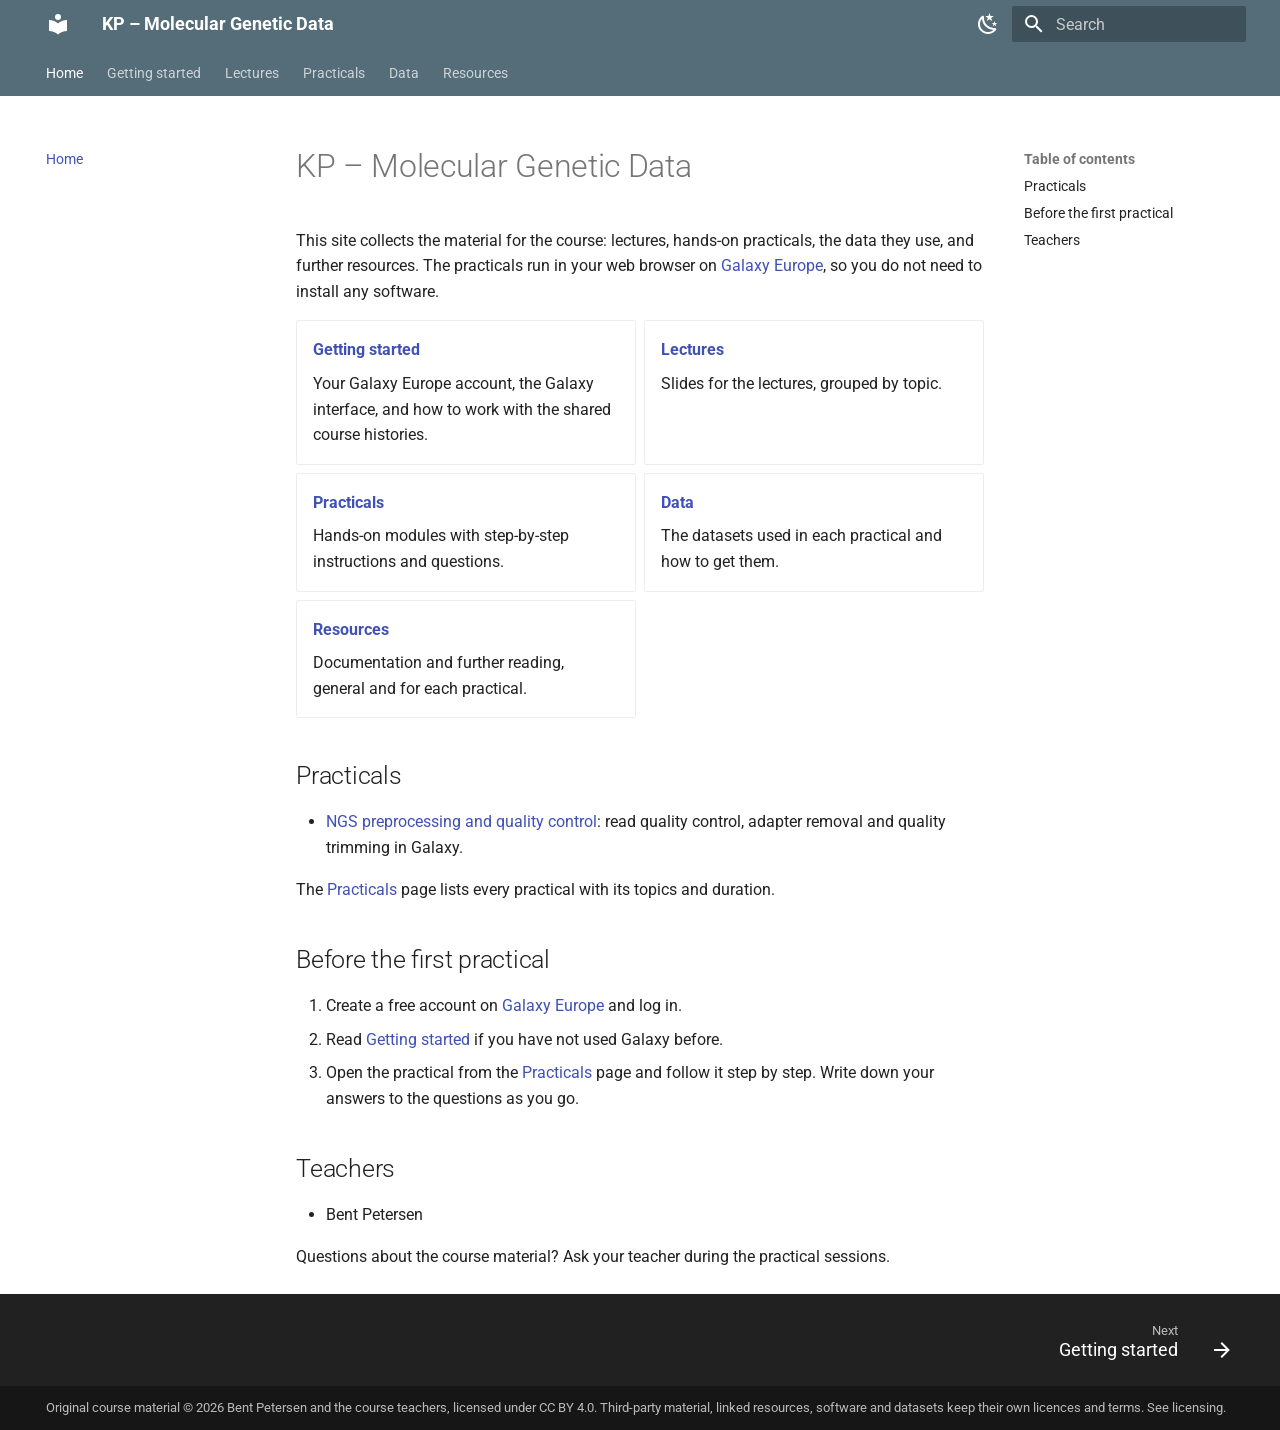
==== commit 3eee297a: "Deploy 893da60" ====
--- a/index.html
+++ b/index.html
@@ -16,7 +16,7 @@
       
       
       
-        <link rel="next" href="lectures/">
+        <link rel="next" href="galaxy/">
       
       
         
@@ -234,6 +234,25 @@
   
   
     <li class="md-tabs__item">
+      <a href="galaxy/" class="md-tabs__link">
+        
+  
+  
+    
+  
+  Getting started
+
+      </a>
+    </li>
+  
+
+      
+        
+  
+  
+  
+  
+    <li class="md-tabs__item">
       <a href="lectures/" class="md-tabs__link">
         
   
@@ -261,7 +280,7 @@
   
     
   
-  Exercises
+  Practicals
 
         </a>
       </li>
@@ -282,25 +301,6 @@
     
   
   Data
-
-      </a>
-    </li>
-  
-
-      
-        
-  
-  
-  
-  
-    <li class="md-tabs__item">
-      <a href="galaxy/" class="md-tabs__link">
-        
-  
-  
-    
-  
-  Galaxy
 
       </a>
     </li>
@@ -426,10 +426,21 @@
     <ul class="md-nav__list" data-md-component="toc" data-md-scrollfix>
       
         <li class="md-nav__item">
-  <a href="#before-the-first-exercise" class="md-nav__link">
+  <a href="#practicals" class="md-nav__link">
     <span class="md-ellipsis">
       
-        Before the first exercise
+        Practicals
+      
+    </span>
+  </a>
+  
+</li>
+      
+        <li class="md-nav__item">
+  <a href="#before-the-first-practical" class="md-nav__link">
+    <span class="md-ellipsis">
+      
+        Before the first practical
       
     </span>
   </a>
@@ -462,6 +473,33 @@
   
   
     <li class="md-nav__item">
+      <a href="galaxy/" class="md-nav__link">
+        
+  
+  
+  <span class="md-ellipsis">
+    
+  
+    Getting started
+  
+
+    
+  </span>
+  
+  
+
+      </a>
+    </li>
+  
+
+    
+      
+      
+  
+  
+  
+  
+    <li class="md-nav__item">
       <a href="lectures/" class="md-nav__link">
         
   
@@ -510,7 +548,7 @@
       
         
         
-        <input class="md-nav__toggle md-toggle " type="checkbox" id="__nav_3" >
+        <input class="md-nav__toggle md-toggle " type="checkbox" id="__nav_4" >
         
           
           <div class="md-nav__link md-nav__container">
@@ -521,7 +559,7 @@
   <span class="md-ellipsis">
     
   
-    Exercises
+    Practicals
   
 
     
@@ -532,18 +570,18 @@
             </a>
             
               
-              <label class="md-nav__link " for="__nav_3" id="__nav_3_label" tabindex="0">
+              <label class="md-nav__link " for="__nav_4" id="__nav_4_label" tabindex="0">
                 <span class="md-nav__icon md-icon"></span>
               </label>
             
           </div>
         
-        <nav class="md-nav" data-md-level="1" aria-labelledby="__nav_3_label" aria-expanded="false">
-          <label class="md-nav__title" for="__nav_3">
+        <nav class="md-nav" data-md-level="1" aria-labelledby="__nav_4_label" aria-expanded="false">
+          <label class="md-nav__title" for="__nav_4">
             <span class="md-nav__icon md-icon"></span>
             
   
-    Exercises
+    Practicals
   
 
           </label>
@@ -601,33 +639,6 @@
     
   
     Data
-  
-
-    
-  </span>
-  
-  
-
-      </a>
-    </li>
-  
-
-    
-      
-      
-  
-  
-  
-  
-    <li class="md-nav__item">
-      <a href="galaxy/" class="md-nav__link">
-        
-  
-  
-  <span class="md-ellipsis">
-    
-  
-    Galaxy
   
 
     
@@ -694,10 +705,21 @@
     <ul class="md-nav__list" data-md-component="toc" data-md-scrollfix>
       
         <li class="md-nav__item">
-  <a href="#before-the-first-exercise" class="md-nav__link">
+  <a href="#practicals" class="md-nav__link">
     <span class="md-ellipsis">
       
-        Before the first exercise
+        Practicals
+      
+    </span>
+  </a>
+  
+</li>
+      
+        <li class="md-nav__item">
+  <a href="#before-the-first-practical" class="md-nav__link">
+    <span class="md-ellipsis">
+      
+        Before the first practical
       
     </span>
   </a>
@@ -735,33 +757,42 @@
 <h1 id="kp-molecular-genetic-data">KP – Molecular Genetic Data<a class="headerlink" href="#kp-molecular-genetic-data" title="Permanent link">&para;</a></h1>
 <!-- TODO(instructors): add the course code, semester and a short course description. -->
 
-<p>This site is the starting point for the KP – Molecular Genetic Data course. It collects the lectures, the hands-on exercise and the data.
-The exercises run in your web browser on <a href="https://usegalaxy.eu">Galaxy Europe</a>, so you do not need to install any software.</p>
+<p>This site collects the material for the course: lectures, hands-on practicals, the data they use, and further resources.
+The practicals run in your web browser on <a href="https://usegalaxy.eu">Galaxy Europe</a>, so you do not need to install any software.</p>
 <div class="grid cards">
 <ul>
 <li>
+<p><strong><a href="galaxy/">Getting started</a></strong></p>
+<p>Your Galaxy Europe account, the Galaxy interface, and how to work with the shared course histories.</p>
+</li>
+<li>
 <p><strong><a href="lectures/">Lectures</a></strong></p>
-<p>Slides and notes for each lecture.</p>
+<p>Slides for the lectures, grouped by topic.</p>
 </li>
 <li>
-<p><strong><a href="exercises/">Exercises</a></strong></p>
-<p>Step-by-step hands-on exercises with questions.</p>
+<p><strong><a href="exercises/">Practicals</a></strong></p>
+<p>Hands-on modules with step-by-step instructions and questions.</p>
 </li>
 <li>
 <p><strong><a href="data/">Data</a></strong></p>
-<p>The datasets used in the exercises and how to get them.</p>
+<p>The datasets used in each practical and how to get them.</p>
 </li>
 <li>
-<p><strong><a href="galaxy/">Galaxy</a></strong></p>
-<p>Getting started with Galaxy Europe.</p>
+<p><strong><a href="resources/">Resources</a></strong></p>
+<p>Documentation and further reading, general and for each practical.</p>
 </li>
 </ul>
 </div>
-<h2 id="before-the-first-exercise">Before the first exercise<a class="headerlink" href="#before-the-first-exercise" title="Permanent link">&para;</a></h2>
+<h2 id="practicals">Practicals<a class="headerlink" href="#practicals" title="Permanent link">&para;</a></h2>
+<ul>
+<li><a href="exercises/ngs-preprocessing/">NGS preprocessing and quality control</a>: read quality control, adapter removal and quality trimming in Galaxy.</li>
+</ul>
+<p>The <a href="exercises/">Practicals</a> page lists every practical with its topics and duration.</p>
+<h2 id="before-the-first-practical">Before the first practical<a class="headerlink" href="#before-the-first-practical" title="Permanent link">&para;</a></h2>
 <ol>
 <li>Create a free account on <a href="https://usegalaxy.eu/login/start">Galaxy Europe</a> and log in.</li>
-<li>Read <a href="galaxy/">Getting started with Galaxy</a> if you have not used Galaxy before.</li>
-<li>Open the exercise from the <a href="exercises/">Exercises</a> page and follow it step by step.
+<li>Read <a href="galaxy/">Getting started</a> if you have not used Galaxy before.</li>
+<li>Open the practical from the <a href="exercises/">Practicals</a> page and follow it step by step.
    Write down your answers to the questions as you go.</li>
 </ol>
 <h2 id="teachers">Teachers<a class="headerlink" href="#teachers" title="Permanent link">&para;</a></h2>
@@ -770,7 +801,7 @@
 </ul>
 <!-- TODO(instructors): add co-teachers here. -->
 
-<p>Questions about the course material? Ask your teacher during the exercise sessions.</p>
+<p>Questions about the course material? Ask your teacher during the practical sessions.</p>
 
 
 
@@ -810,13 +841,13 @@
         
         
           
-          <a href="lectures/" class="md-footer__link md-footer__link--next" aria-label="Next: Lectures">
+          <a href="galaxy/" class="md-footer__link md-footer__link--next" aria-label="Next: Getting started">
             <div class="md-footer__title">
               <span class="md-footer__direction">
                 Next
               </span>
               <div class="md-ellipsis">
-                Lectures
+                Getting started
               </div>
             </div>
             <div class="md-footer__button md-icon">
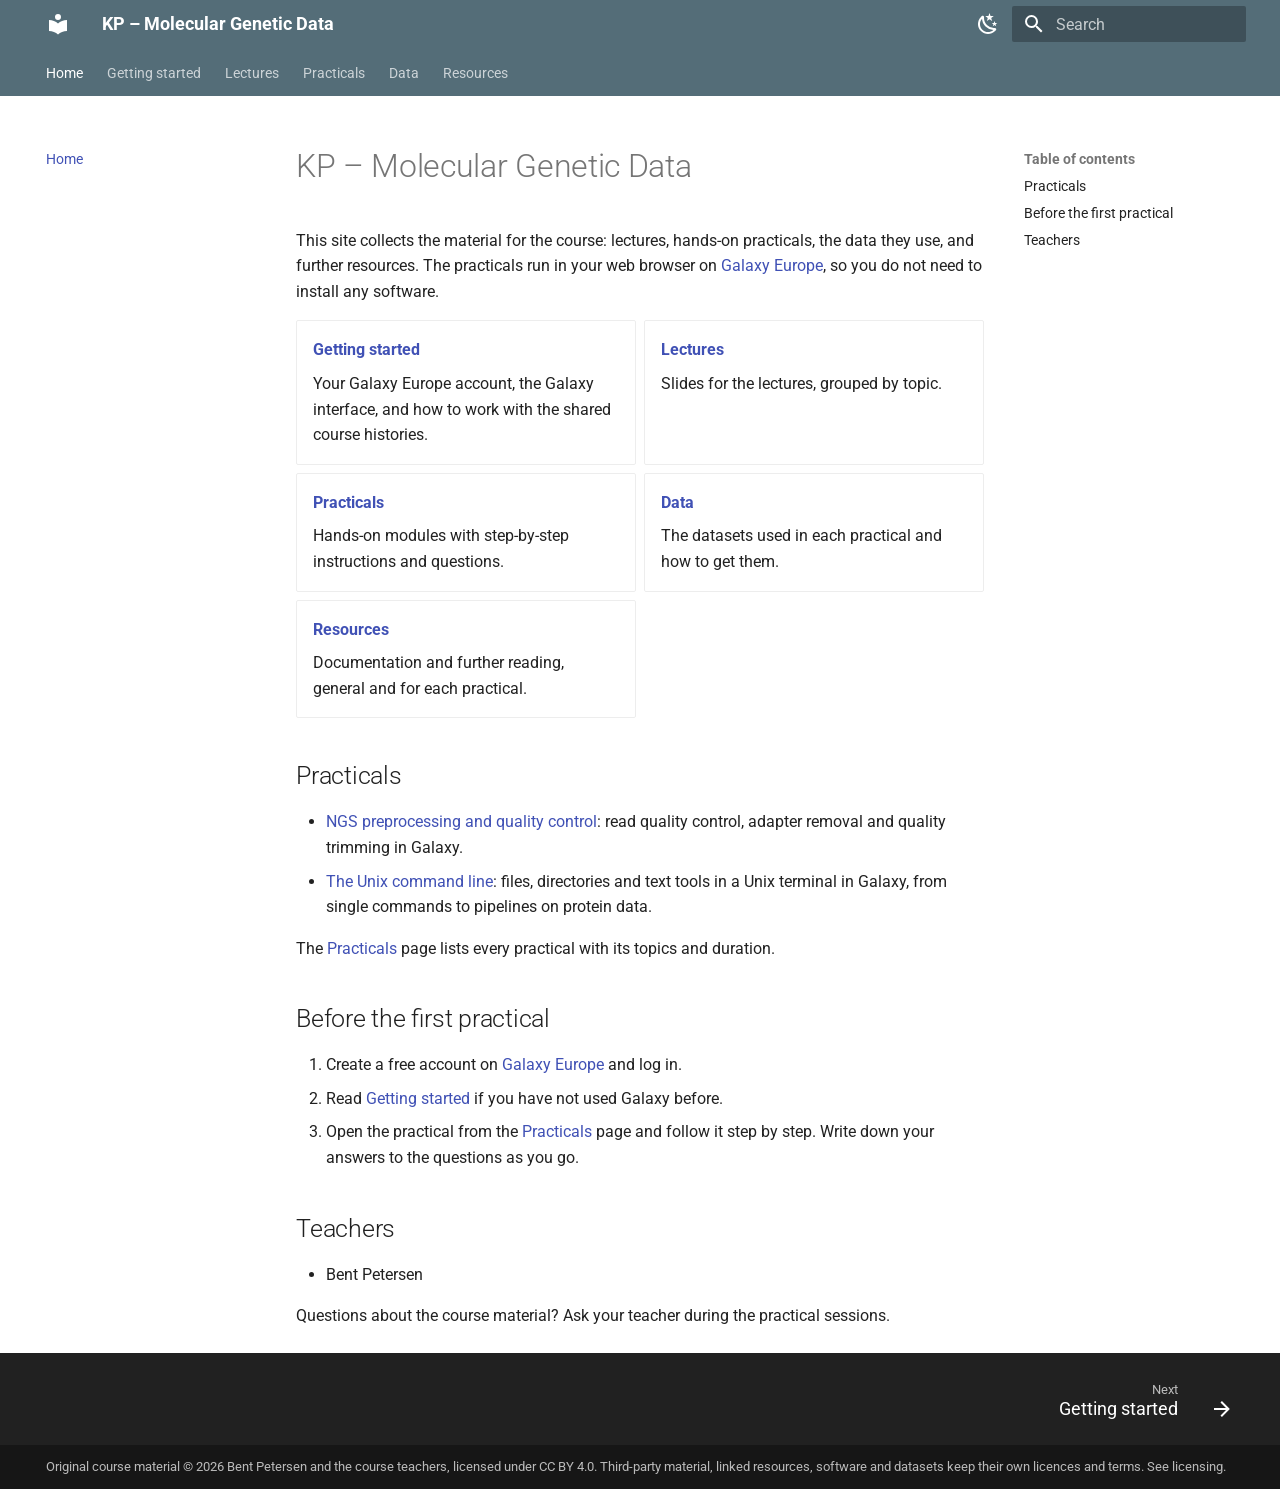
==== commit e57f4719: "Deploy 3995bf2" ====
--- a/index.html
+++ b/index.html
@@ -535,6 +535,8 @@
       
         
       
+        
+      
     
     
     
@@ -604,6 +606,34 @@
     
   
     NGS preprocessing and quality control
+  
+
+    
+  </span>
+  
+  
+
+      </a>
+    </li>
+  
+
+              
+            
+              
+                
+  
+  
+  
+  
+    <li class="md-nav__item">
+      <a href="exercises/unix-command-line/" class="md-nav__link">
+        
+  
+  
+  <span class="md-ellipsis">
+    
+  
+    The Unix command line
   
 
     
@@ -786,6 +816,7 @@
 <h2 id="practicals">Practicals<a class="headerlink" href="#practicals" title="Permanent link">&para;</a></h2>
 <ul>
 <li><a href="exercises/ngs-preprocessing/">NGS preprocessing and quality control</a>: read quality control, adapter removal and quality trimming in Galaxy.</li>
+<li><a href="exercises/unix-command-line/">The Unix command line</a>: files, directories and text tools in a Unix terminal in Galaxy, from single commands to pipelines on protein data.</li>
 </ul>
 <p>The <a href="exercises/">Practicals</a> page lists every practical with its topics and duration.</p>
 <h2 id="before-the-first-practical">Before the first practical<a class="headerlink" href="#before-the-first-practical" title="Permanent link">&para;</a></h2>
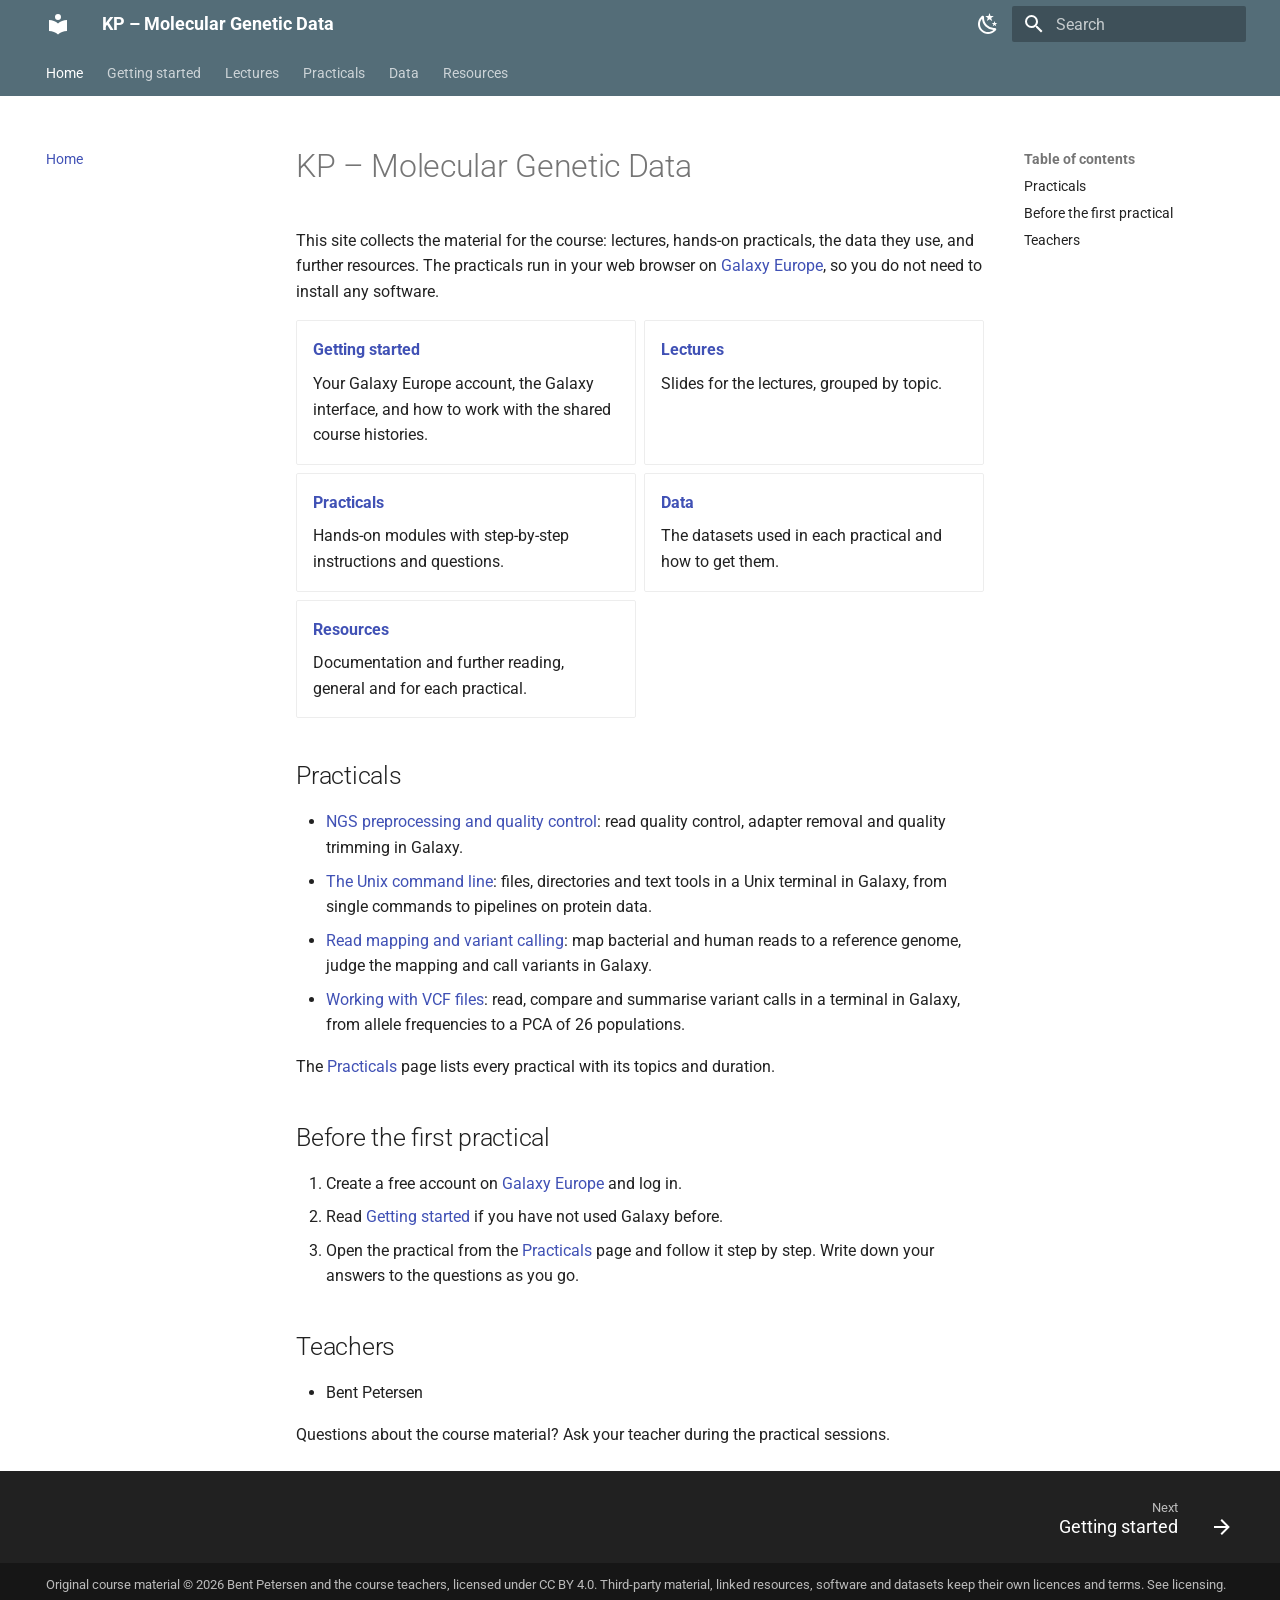
==== commit e8a5ca97: "Deploy 674cfa8" ====
--- a/index.html
+++ b/index.html
@@ -537,6 +537,10 @@
       
         
       
+        
+      
+        
+      
     
     
     
@@ -634,6 +638,62 @@
     
   
     The Unix command line
+  
+
+    
+  </span>
+  
+  
+
+      </a>
+    </li>
+  
+
+              
+            
+              
+                
+  
+  
+  
+  
+    <li class="md-nav__item">
+      <a href="exercises/read-mapping-variant-calling/" class="md-nav__link">
+        
+  
+  
+  <span class="md-ellipsis">
+    
+  
+    Read mapping and variant calling
+  
+
+    
+  </span>
+  
+  
+
+      </a>
+    </li>
+  
+
+              
+            
+              
+                
+  
+  
+  
+  
+    <li class="md-nav__item">
+      <a href="exercises/working-with-vcf/" class="md-nav__link">
+        
+  
+  
+  <span class="md-ellipsis">
+    
+  
+    Working with VCF files
   
 
     
@@ -817,6 +877,8 @@
 <ul>
 <li><a href="exercises/ngs-preprocessing/">NGS preprocessing and quality control</a>: read quality control, adapter removal and quality trimming in Galaxy.</li>
 <li><a href="exercises/unix-command-line/">The Unix command line</a>: files, directories and text tools in a Unix terminal in Galaxy, from single commands to pipelines on protein data.</li>
+<li><a href="exercises/read-mapping-variant-calling/">Read mapping and variant calling</a>: map bacterial and human reads to a reference genome, judge the mapping and call variants in Galaxy.</li>
+<li><a href="exercises/working-with-vcf/">Working with VCF files</a>: read, compare and summarise variant calls in a terminal in Galaxy, from allele frequencies to a PCA of 26 populations.</li>
 </ul>
 <p>The <a href="exercises/">Practicals</a> page lists every practical with its topics and duration.</p>
 <h2 id="before-the-first-practical">Before the first practical<a class="headerlink" href="#before-the-first-practical" title="Permanent link">&para;</a></h2>
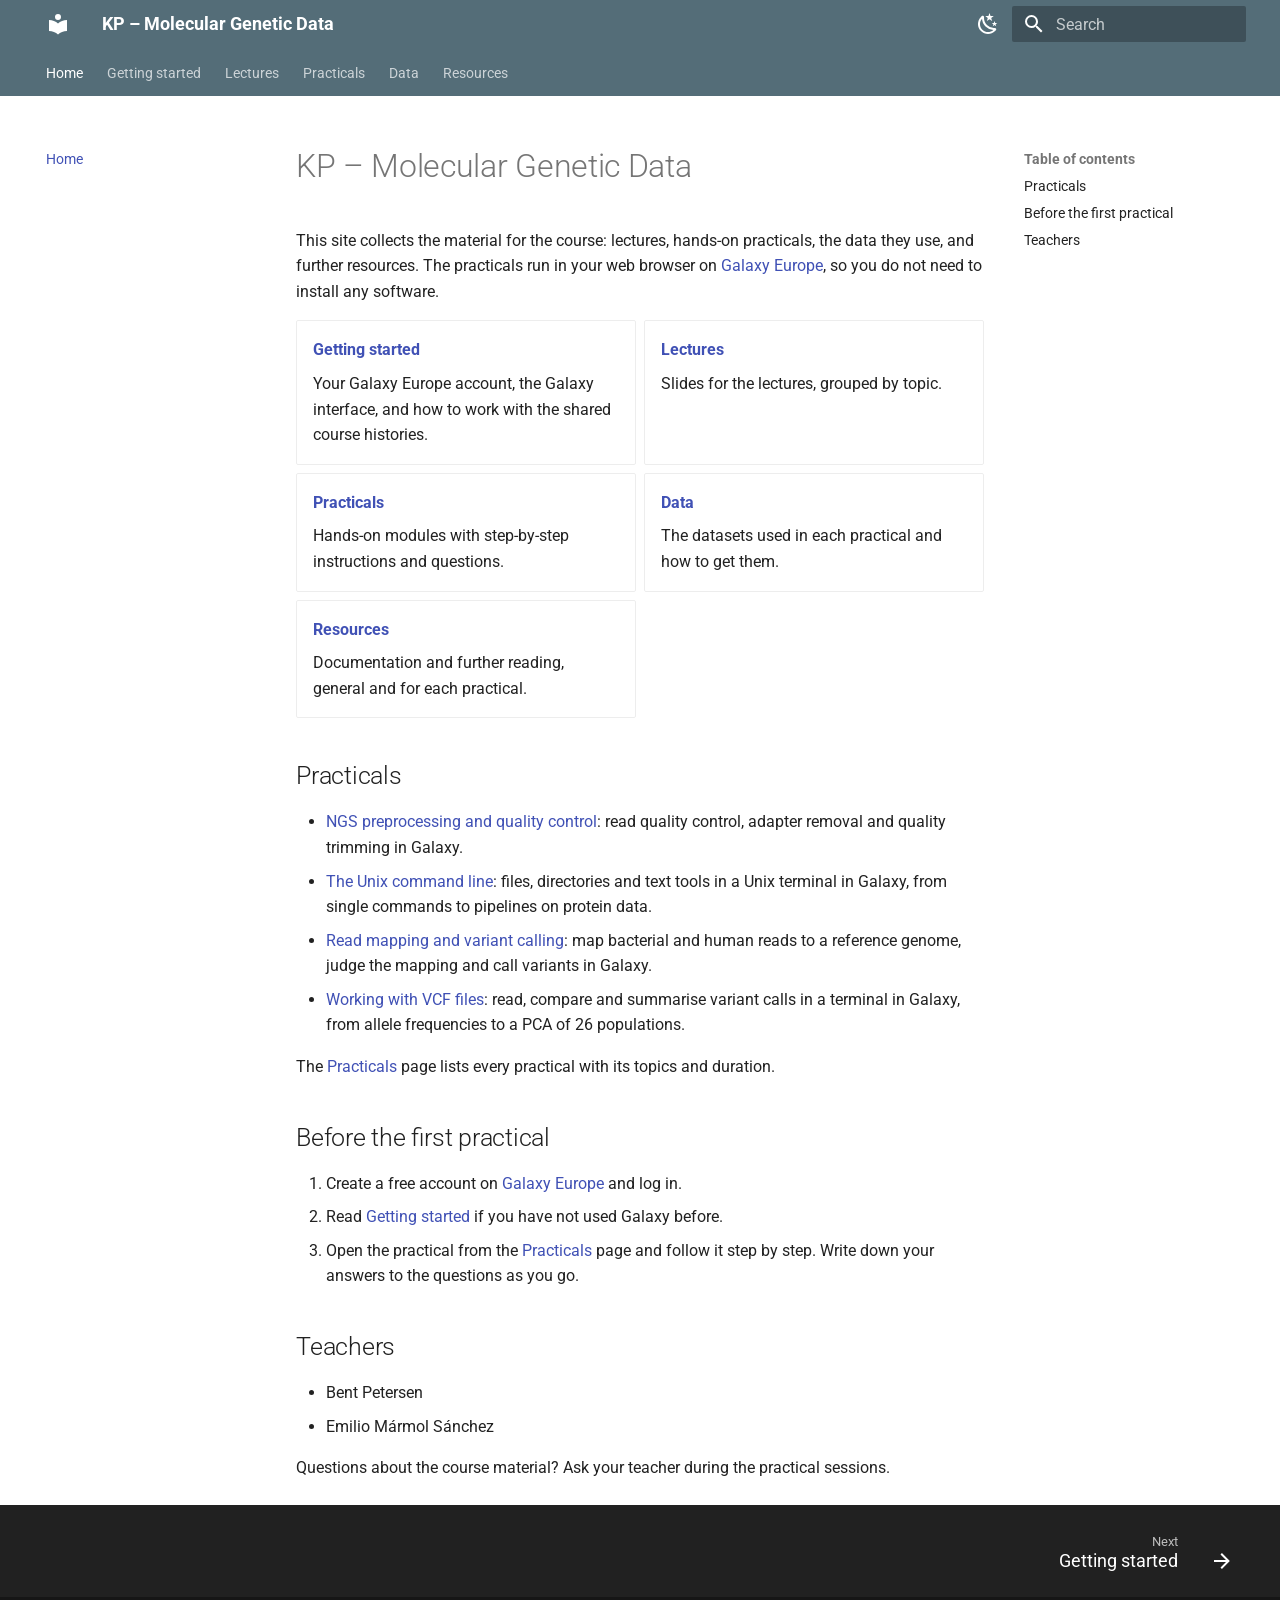
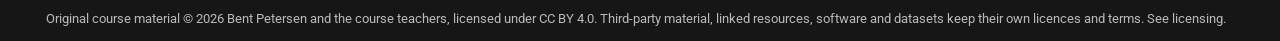
==== commit 035ad91e: "Deploy 97d3797" ====
--- a/index.html
+++ b/index.html
@@ -891,6 +891,7 @@
 <h2 id="teachers">Teachers<a class="headerlink" href="#teachers" title="Permanent link">&para;</a></h2>
 <ul>
 <li>Bent Petersen</li>
+<li>Emilio Mármol Sánchez</li>
 </ul>
 <!-- TODO(instructors): add co-teachers here. -->
 
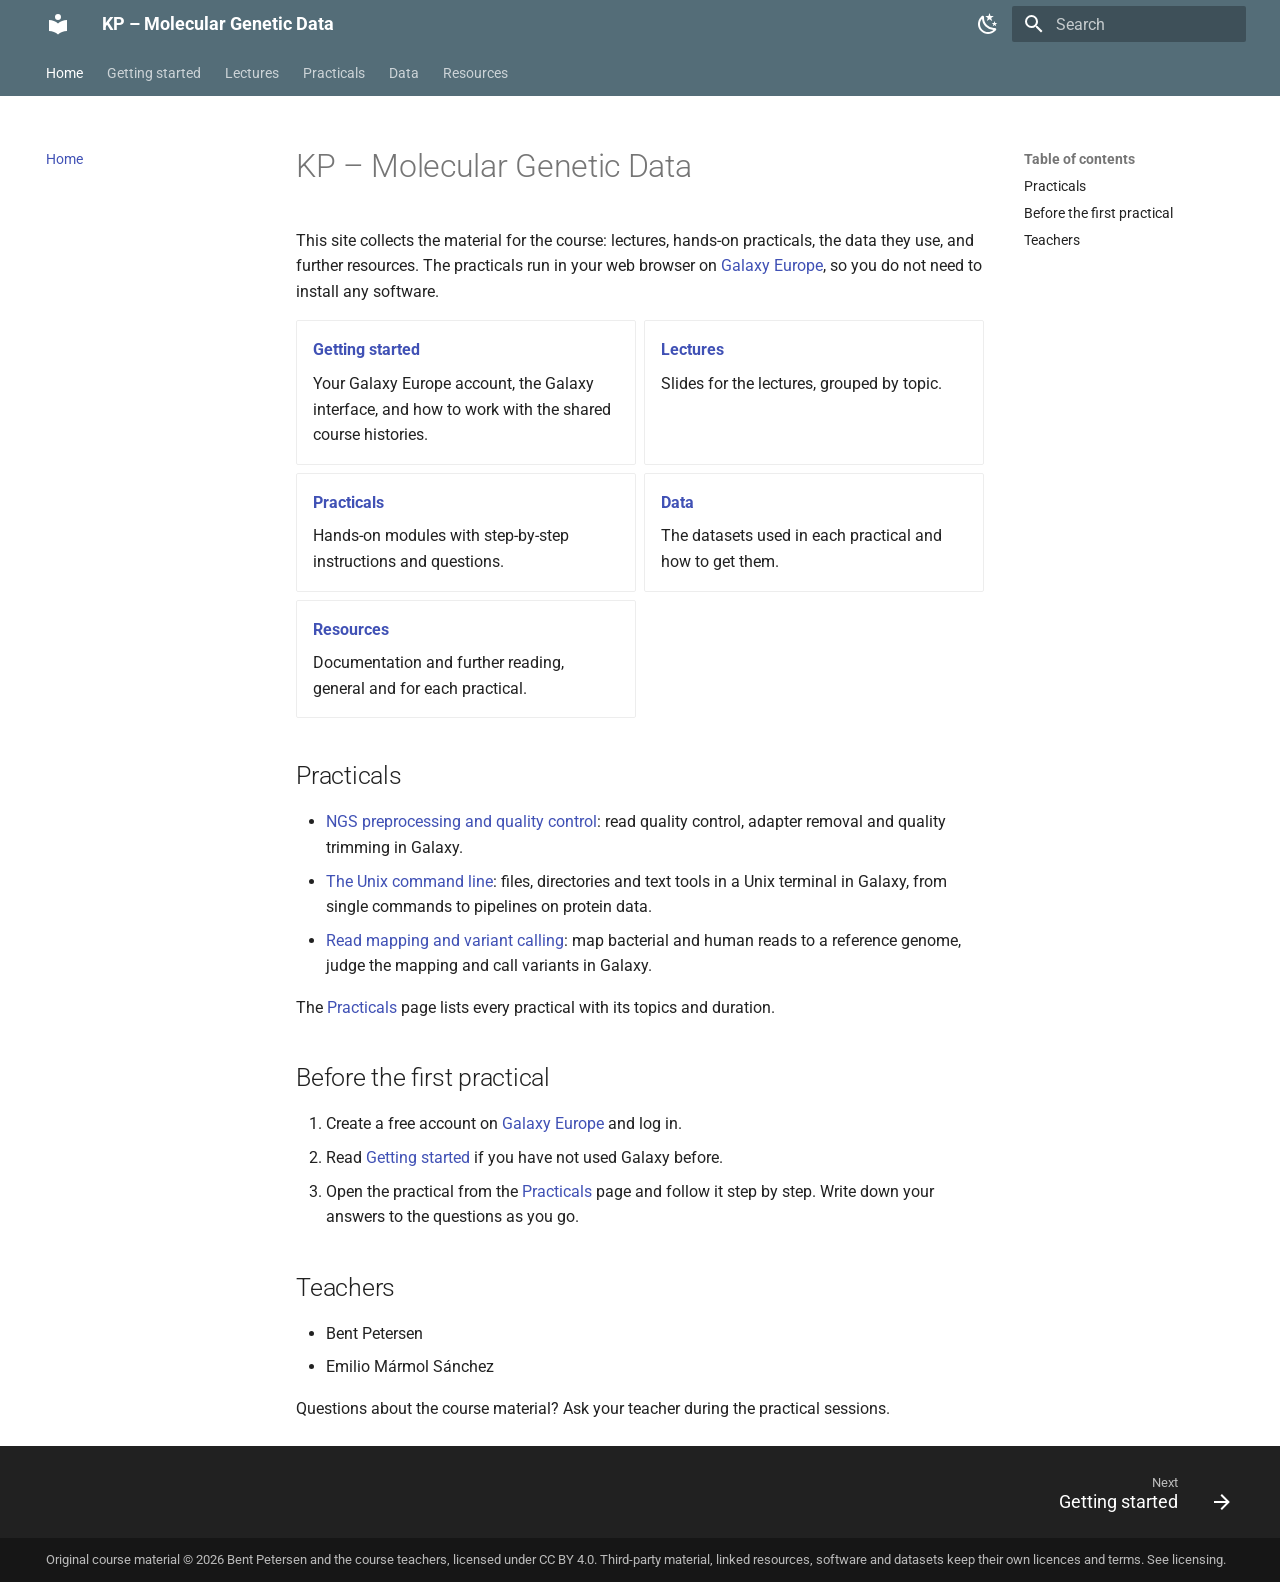
==== commit ca2fc411: "Deploy 37fc454" ====
--- a/index.html
+++ b/index.html
@@ -539,8 +539,6 @@
       
         
       
-        
-      
     
     
     
@@ -666,34 +664,6 @@
     
   
     Read mapping and variant calling
-  
-
-    
-  </span>
-  
-  
-
-      </a>
-    </li>
-  
-
-              
-            
-              
-                
-  
-  
-  
-  
-    <li class="md-nav__item">
-      <a href="exercises/working-with-vcf/" class="md-nav__link">
-        
-  
-  
-  <span class="md-ellipsis">
-    
-  
-    Working with VCF files
   
 
     
@@ -878,7 +848,6 @@
 <li><a href="exercises/ngs-preprocessing/">NGS preprocessing and quality control</a>: read quality control, adapter removal and quality trimming in Galaxy.</li>
 <li><a href="exercises/unix-command-line/">The Unix command line</a>: files, directories and text tools in a Unix terminal in Galaxy, from single commands to pipelines on protein data.</li>
 <li><a href="exercises/read-mapping-variant-calling/">Read mapping and variant calling</a>: map bacterial and human reads to a reference genome, judge the mapping and call variants in Galaxy.</li>
-<li><a href="exercises/working-with-vcf/">Working with VCF files</a>: read, compare and summarise variant calls in a terminal in Galaxy, from allele frequencies to a PCA of 26 populations.</li>
 </ul>
 <p>The <a href="exercises/">Practicals</a> page lists every practical with its topics and duration.</p>
 <h2 id="before-the-first-practical">Before the first practical<a class="headerlink" href="#before-the-first-practical" title="Permanent link">&para;</a></h2>
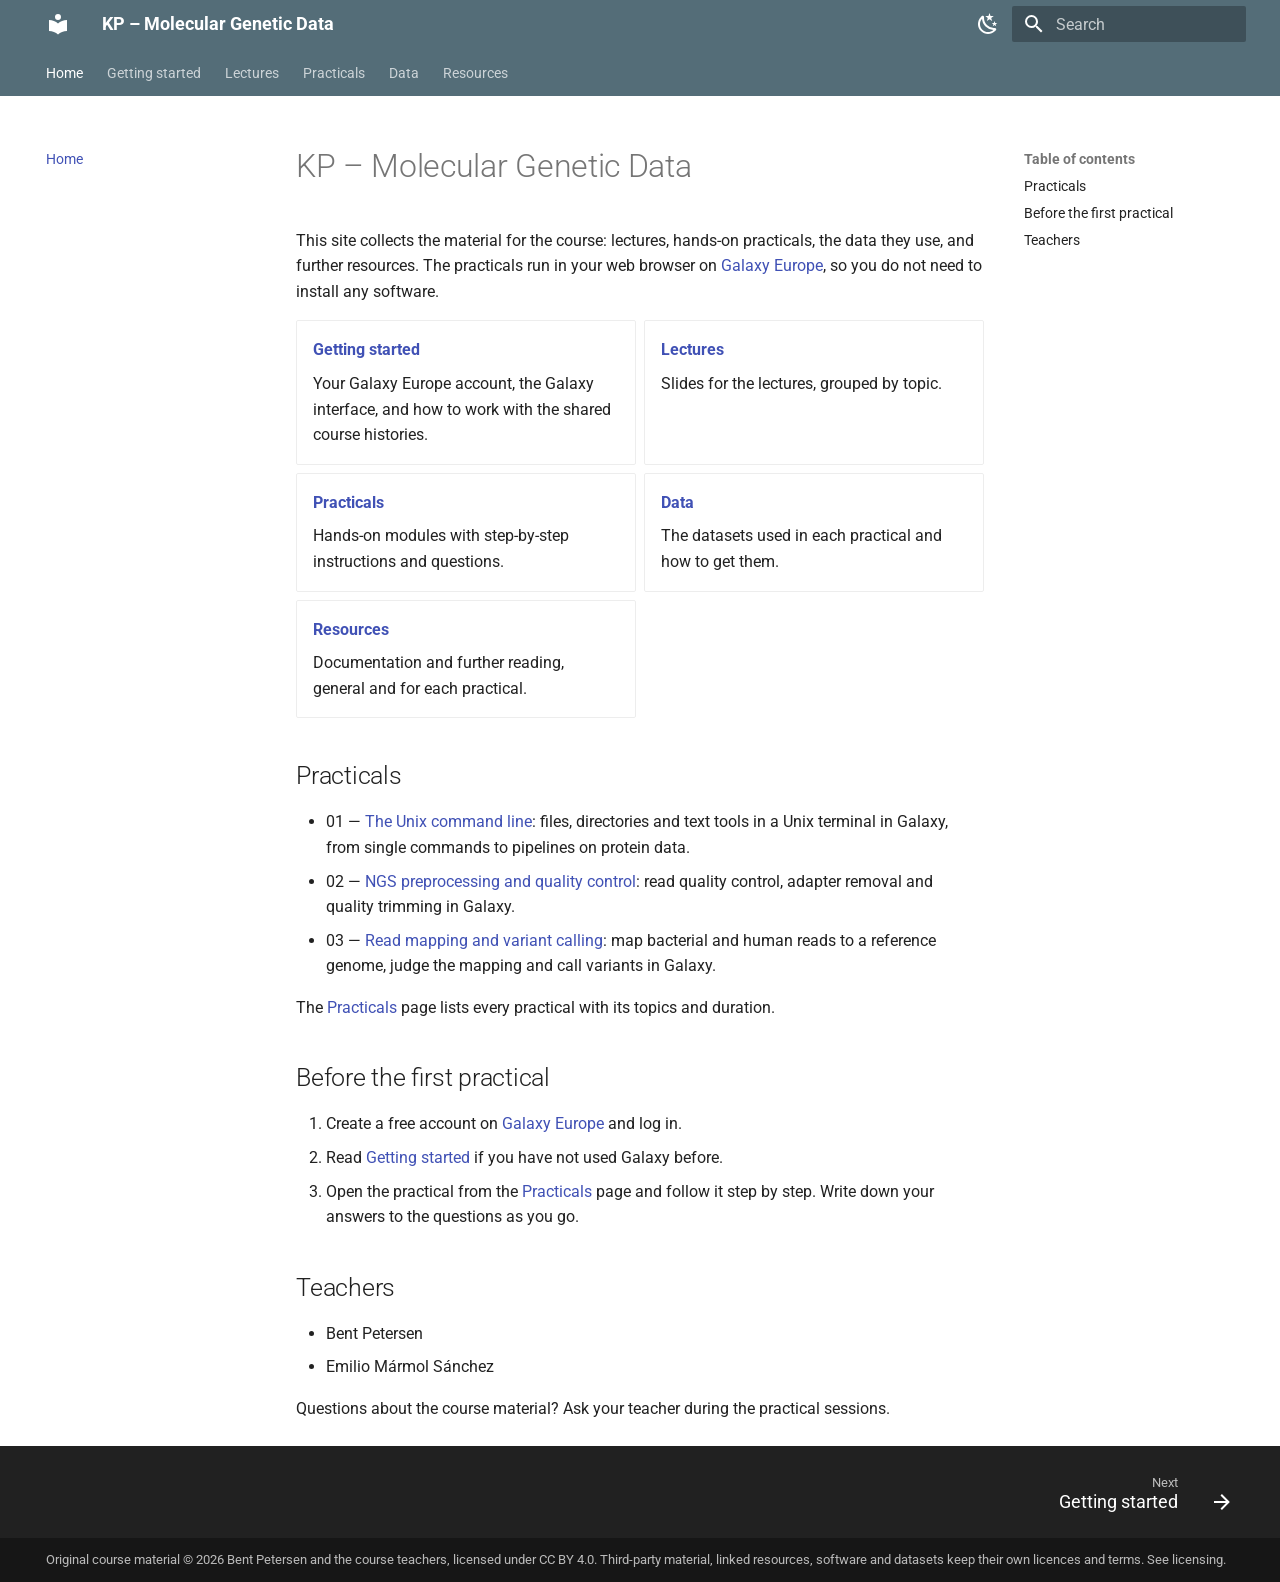
==== commit 6aeb7b92: "Deploy c9b4274" ====
--- a/index.html
+++ b/index.html
@@ -600,6 +600,34 @@
   
   
     <li class="md-nav__item">
+      <a href="exercises/unix-command-line/" class="md-nav__link">
+        
+  
+  
+  <span class="md-ellipsis">
+    
+  
+    The Unix command line
+  
+
+    
+  </span>
+  
+  
+
+      </a>
+    </li>
+  
+
+              
+            
+              
+                
+  
+  
+  
+  
+    <li class="md-nav__item">
       <a href="exercises/ngs-preprocessing/" class="md-nav__link">
         
   
@@ -608,34 +636,6 @@
     
   
     NGS preprocessing and quality control
-  
-
-    
-  </span>
-  
-  
-
-      </a>
-    </li>
-  
-
-              
-            
-              
-                
-  
-  
-  
-  
-    <li class="md-nav__item">
-      <a href="exercises/unix-command-line/" class="md-nav__link">
-        
-  
-  
-  <span class="md-ellipsis">
-    
-  
-    The Unix command line
   
 
     
@@ -845,9 +845,9 @@
 </div>
 <h2 id="practicals">Practicals<a class="headerlink" href="#practicals" title="Permanent link">&para;</a></h2>
 <ul>
-<li><a href="exercises/ngs-preprocessing/">NGS preprocessing and quality control</a>: read quality control, adapter removal and quality trimming in Galaxy.</li>
-<li><a href="exercises/unix-command-line/">The Unix command line</a>: files, directories and text tools in a Unix terminal in Galaxy, from single commands to pipelines on protein data.</li>
-<li><a href="exercises/read-mapping-variant-calling/">Read mapping and variant calling</a>: map bacterial and human reads to a reference genome, judge the mapping and call variants in Galaxy.</li>
+<li>01 — <a href="exercises/unix-command-line/">The Unix command line</a>: files, directories and text tools in a Unix terminal in Galaxy, from single commands to pipelines on protein data.</li>
+<li>02 — <a href="exercises/ngs-preprocessing/">NGS preprocessing and quality control</a>: read quality control, adapter removal and quality trimming in Galaxy.</li>
+<li>03 — <a href="exercises/read-mapping-variant-calling/">Read mapping and variant calling</a>: map bacterial and human reads to a reference genome, judge the mapping and call variants in Galaxy.</li>
 </ul>
 <p>The <a href="exercises/">Practicals</a> page lists every practical with its topics and duration.</p>
 <h2 id="before-the-first-practical">Before the first practical<a class="headerlink" href="#before-the-first-practical" title="Permanent link">&para;</a></h2>
